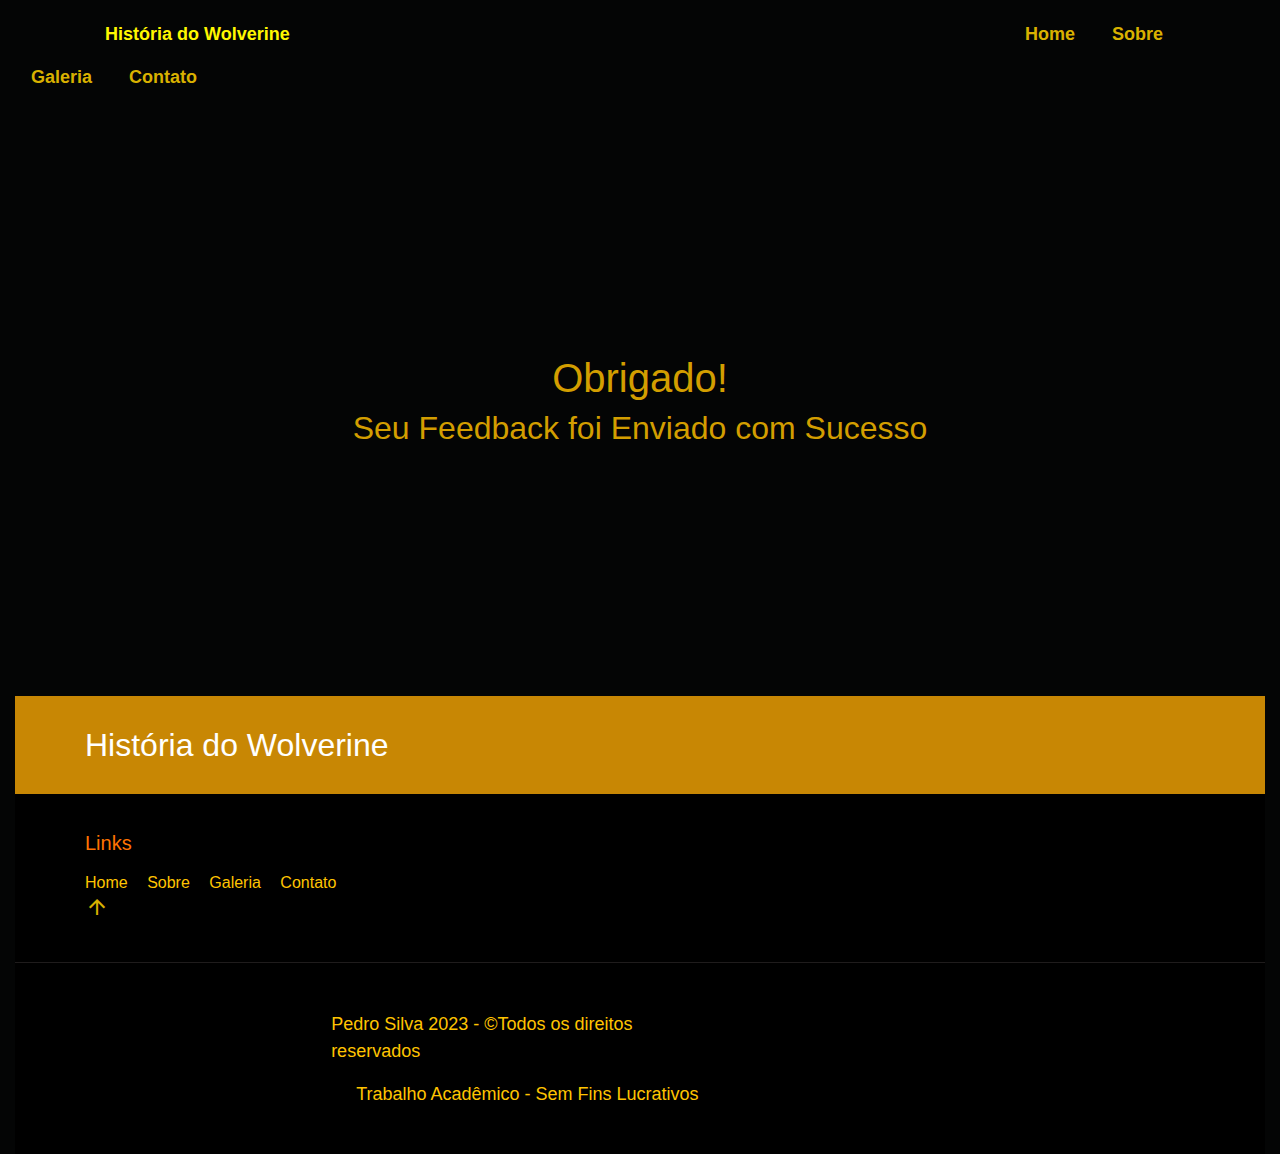
==== confirmacao.html @ 2378fbb0 "Primeiro Upload - Wolverine" ====
<!DOCTYPE html>
<html lang = "pt-br">
	<head>
		<title>Contato - Feedback Enviado com Sucesso!</title>
		<meta charset = "UTF-8">
		<meta name = "viewport" content = "width=device-width, inicial-scale=1"/> 

        <!-- Bootstrap CSS -->
         <link rel="stylesheet" href="https://cdn.jsdelivr.net/npm/bootstrap@4.1.3/dist/css/bootstrap.min.css" integrity="sha384-MCw98/SFnGE8fJT3GXwEOngsV7Zt27NXFoaoApmYm81iuXoPkFOJwJ8ERdknLPMO" crossorigin="anonymous">

		<link rel = "icon" type = "image/jpg" href = "img/contato-icon.png"/>
		<link rel = "stylesheet" type = "text/css" href = "css/style.css">
		<link rel = "stylesheet" href = "https://fonts.googleapis.com/icon?family=Material+Icons">
	</head>
    <body>
        <div id="container">
            <header>
                <nav>
                    <ul class="nav">
                        <li class="nav-item">
                          <a class="nav-link">&nbsp;</a>
                        </li>
                        <li class="nav-item">
                          <a class="nav-link">&nbsp;</a>
                        </li>
                        <li class="nav-item">
                          <a class="nav-link1" href="index.html">História do Wolverine</a>
                        </li>
                        <li class="nav-item">
                          <a class="nav-link">&nbsp;</a>
                        </li>
                        <li class="nav-item">
                          <a class="nav-link">&nbsp;</a>
                        </li>
                        <li class="nav-item">
                          <a class="nav-link">&nbsp;</a>
                        </li>
                        <li class="nav-item">
                          <a class="nav-link">&nbsp;</a>
                        </li>
                        <li class="nav-item">
                          <a class="nav-link">&nbsp;</a>
                        </li>
                        <li class="nav-item">
                          <a class="nav-link">&nbsp;</a>
                        </li>
                        <li class="nav-item">
                          <a class="nav-link">&nbsp;</a>
                        </li>
                        <li class="nav-item">
                          <a class="nav-link">&nbsp;</a>
                        </li>
                        <li class="nav-item">
                          <a class="nav-link">&nbsp;</a>
                        </li>
                        <li class="nav-item">
                          <a class="nav-link">&nbsp;</a>
                        </li>
                        <li class="nav-item">
                          <a class="nav-link">&nbsp;</a>
                        </li>
                        <li class="nav-item">
                          <a class="nav-link">&nbsp;</a>
                        </li>
                        <li class="nav-item">
                          <a class="nav-link">&nbsp;</a>
                        </li>
                        <li class="nav-item">
                          <a class="nav-link">&nbsp;</a>
                        </li>
                        <li class="nav-item">
                          <a class="nav-link">&nbsp;</a>
                        </li>
                        <li class="nav-item">
                          <a class="nav-link">&nbsp;</a>
                        </li>
                        <li class="nav-item">
                          <a class="nav-link">&nbsp;</a>
                        </li>
                        <li class="nav-item">
                          <a class="nav-link">&nbsp;</a>
                        </li>
                        <li class="nav-item">
                          <a class="nav-link">&nbsp;</a>
                        </li>
                        <li class="nav-item">
                          <a class="nav-link" href="index.html">Home&nbsp;</a>
                        </li>
                        <li class="nav-item">
                          <a class="nav-link" href="sobre.html">Sobre&nbsp;</a>
                        </li>
                        <li class="nav-item">
                          <a class="nav-link" href="galeria.html">Galeria&nbsp;</a>
                        </li>
                        <li class="nav-item">
                          <a class="nav-link active" href="contato.html">Contato&nbsp;</a>
                        </li>
                    </ul>
                </nav>
            </header>
            <main>
              <font color="#d39e00">
                <center>
                  <br><br><br><br><br><br><br><br><br><br>
                  <h1>Obrigado!</h1>
                  <br>
                  <h2>Seu Feedback foi Enviado com Sucesso</h2>
                  <br><br><br><br><br><br><br><br><br><br>
                </center>
              </font>
            </main>

            <footer class="site-footer">
                <div class="site-footer-top">
                    <div class="container_f">
                        <div class="row">
        
                            <div class="col-lg-6 col-12">
                                <h2 class="text-white mb-lg-0">História do Wolverine</h2>
                            </div>
        
                        </div>
                    </div>
                </div>
        
                <div class="container_f">
                  <div class="row">
      
                      <div class="col-lg-6 col-12 mb-4 pb-2">
                          <h5 class="site-footer-title mb-3">Links</h5>
      
                          <ul class="site-footer-links">
                            <li class="site-footer-link-item">
                              <a href="index.html" class="site-footer-link">Home</a>
                            </li>
      
                            <li class="site-footer-link-item">
                              <a href="sobre.html" class="site-footer-link">Sobre</a>
                            </li>
      
                            <li class="site-footer-link-item">
                              <a href="galeria.html" class="site-footer-link">Galeria</a>
                            </li>
      
                            <li class="site-footer-link-item">
                              <a href="contato.html" class="site-footer-link">Contato</a>
                            </li>

                            <li class="site-footer-link-item"></li>

                            <li class="site-footer-link-item"></li>

                            <li class="site-footer-link-item"></li>

                            <li class="site-footer-link-item"></li>

                            <li class="site-footer-link-item"></li>

                            <li class="site-footer-link-item"></li>

                            <li class="site-footer-link-item"></li>

                            <li class="site-footer-link-item"></li>

                            <li class="site-footer-link-item"></li>

                            <li class="site-footer-link-item"></li>

                            <li class="site-footer-link-item"></li>

                            <li class="site-footer-link-item"></li>

                            <li class="site-footer-link-item">
                              <i class = "material-icons left"><a href = "#">arrow_upward</a></i>
                            </li>
                            
                          </ul>
                      </div>
                  </div>
              </div>
        
                <div class="site-footer-bottom">
                    <div class="container_f">
                        <div class="row">
                        
                            <div class="col-lg-7 col-12 mt-5">
                                <p class="copyright-text">Pedro Silva 2023 - &copyTodos os direitos reservados</p>
                                <p class="copyright-text">&nbsp;&nbsp;&nbsp;&nbsp;&nbsp;Trabalho Acadêmico - Sem Fins Lucrativos</p>
                            </div>

                        </div>
                    </div>
                </div>
            </footer>
        
            <!--
        
        T e m p l a t e M o

        -->
        
            <!-- JAVASCRIPT FILES/LIBRARIES -->
            <script src="https://code.jquery.com/jquery-3.4.1.min.js"></script>
            <script src="https://cdn.jsdelivr.net/npm/bootstrap@5.0.0/dist/js/bootstrap.bundle.min.js"></script>
            <script src="lib/wow/wow.min.js"></script>
            <script src="lib/easing/easing.min.js"></script>
            <script src="lib/waypoints/waypoints.min.js"></script>
            <script src="lib/owlcarousel/owl.carousel.min.js"></script>
            <script src="lib/parallax/parallax.min.js"></script>
        
            <!-- TEMPLATE JAVASCRIPT-->
            <script src="js/jquery.min.js"></script>
            <script src="js/bootstrap.min.js"></script>
            <script src="js/jquery.sticky.js"></script>
            <script src="js/click-scroll.js"></script>
            <script src="js/custom.js"></script>
            <script src="js/main.js"></script>

            <!-- Optional JavaScript -->
            <!-- jQuery first, then Popper.js, then Bootstrap JS -->
            <script src="https://code.jquery.com/jquery-3.3.1.slim.min.js" integrity="sha384-q8i/X+965DzO0rT7abK41JStQIAqVgRVzpbzo5smXKp4YfRvH+8abtTE1Pi6jizo" crossorigin="anonymous"></script>
            <script src="https://cdn.jsdelivr.net/npm/popper.js@1.14.3/dist/umd/popper.min.js" integrity="sha384-ZMP7rVo3mIykV+2+9J3UJ46jBk0WLaUAdn689aCwoqbBJiSnjAK/l8WvCWPIPm49" crossorigin="anonymous"></script>
            <script src="https://cdn.jsdelivr.net/npm/bootstrap@4.1.3/dist/js/bootstrap.min.js" integrity="sha384-ChfqqxuZUCnJSK3+MXmPNIyE6ZbWh2IMqE241rYiqJxyMiZ6OW/JmZQ5stwEULTy" crossorigin="anonymous"></script>
        </div>   
    </body>
</html>
---- css/style.css ----
*{
    margin: 0px;
    padding: 0px;
}

/*!
 * Bootstrap v4.1.3 (https://getbootstrap.com/)
 * Copyright 2011-2018 The Bootstrap Authors
 * Copyright 2011-2018 Twitter, Inc.
 * Licensed under MIT (https://github.com/twbs/bootstrap/blob/master/LICENSE)
 */
 :root {
    --blue: #007bff;
    --indigo: #6610f2;
    --purple: #6f42c1;
    --pink: #e83e8c;
    --red: #dc3545;
    --orange: #fd7e14;
    --yellow: #ffc107;
    --green: #28a745;
    --teal: #20c997;
    --cyan: #17a2b8;
    --white: #fff;
    --gray: #6c757d;
    --gray-dark: #343a40;
    --primary: #007bff;
    --secondary: #6c757d;
    --success: #28a745;
    --info: #17a2b8;
    --warning: #ffc107;
    --danger: #dc3545;
    --light: #f8f9fa;
    --dark: #343a40;
    --breakpoint-xs: 0;
    --breakpoint-sm: 576px;
    --breakpoint-md: 768px;
    --breakpoint-lg: 992px;
    --breakpoint-xl: 1200px;
    --font-family-sans-serif: -apple-system, BlinkMacSystemFont, "Segoe UI", Roboto, "Helvetica Neue", Arial, sans-serif, "Apple Color Emoji", "Segoe UI Emoji", "Segoe UI Symbol", "Noto Color Emoji";
    --font-family-monospace: SFMono-Regular, Menlo, Monaco, Consolas, "Liberation Mono", "Courier New", monospace;
  }
  
  *,
  *::before,
  *::after {
    box-sizing: border-box;
  }
  
  html {
    font-family: sans-serif;
    line-height: 1.15;
    -webkit-text-size-adjust: 100%;
    -ms-text-size-adjust: 100%;
    -ms-overflow-style: scrollbar;
    -webkit-tap-highlight-color: rgba(0, 0, 0, 0);
  }
  
  @-ms-viewport {
    width: device-width;
  }
  
  article, aside, figcaption, figure, footer, header, hgroup, main, nav, section {
    display: block;
  }
  
  body {
    margin: 0;
    font-family: -apple-system, BlinkMacSystemFont, "Segoe UI", Roboto, "Helvetica Neue", Arial, sans-serif, "Apple Color Emoji", "Segoe UI Emoji", "Segoe UI Symbol", "Noto Color Emoji";
    font-size: 1rem;
    font-weight: 400;
    line-height: 1.5;
    color: #212529;
    text-align: left;
    background-color: #fff;
  }
  
  [tabindex="-1"]:focus {
    outline: 0 !important;
  }
  
  main h2 {
    margin-top: -2%;
  }

  li a {
    color: #d9b100;
  }

  li a:hover {
    color: #ab8000d5;
    transition: 0.3s;
    transform: scale(1.1);
    text-decoration: none;
  }

  hr {
    box-sizing: content-box;
    height: 0;
    overflow: visible;
  }
  
  h1, h2, h3, h4, h5, h6 {
    margin-top: 0;
    margin-bottom: 0.5rem;
  }
  
  p {
    margin-top: 0;
    margin-bottom: 1rem;
  }
  
  abbr[title],
  abbr[data-original-title] {
    text-decoration: underline;
    -webkit-text-decoration: underline dotted;
    text-decoration: underline dotted;
    cursor: help;
    border-bottom: 0;
  }
  
  address {
    margin-bottom: 1rem;
    font-style: normal;
    line-height: inherit;
  }
  
  ol,
  ul,
  dl {
    margin-top: 0;
    margin-bottom: 1rem;
  }
  
  ol ol,
  ul ul,
  ol ul,
  ul ol {
    margin-bottom: 0;
  }
  
  dt {
    font-weight: 700;
  }
  
  dd {
    margin-bottom: .5rem;
    margin-left: 0;
  }
  
  blockquote {
    margin: 0 0 1rem;
  }
  
  dfn {
    font-style: italic;
  }
  
  b,
  strong {
    font-weight: bolder;
  }
  
  small {
    font-size: 80%;
  }
  
  sub,
  sup {
    position: relative;
    font-size: 75%;
    line-height: 0;
    vertical-align: baseline;
  }
  
  sub {
    bottom: -.25em;
  }
  
  sup {
    top: -.5em;
  }
  
  a {
    color: #007bff;
    text-decoration: none;
    background-color: transparent;
    -webkit-text-decoration-skip: objects;
  }
  
  a:hover {
    color: #0056b3;
    text-decoration: underline;
  }
  
  a:not([href]):not([tabindex]) {
    color: inherit;
    text-decoration: none;
  }
  
  a:not([href]):not([tabindex]):hover, a:not([href]):not([tabindex]):focus {
    color: inherit;
    text-decoration: none;
  }
  
  a:not([href]):not([tabindex]):focus {
    outline: 0;
  }
  
  pre,
  code,
  kbd,
  samp {
    font-family: SFMono-Regular, Menlo, Monaco, Consolas, "Liberation Mono", "Courier New", monospace;
    font-size: 1em;
  }
  
  pre {
    margin-top: 0;
    margin-bottom: 1rem;
    overflow: auto;
    -ms-overflow-style: scrollbar;
  }
  
  figure {
    margin: 0 0 1rem;
  }
  
  img {
    vertical-align: middle;
    border-style: none;
  }
  
  svg {
    overflow: hidden;
    vertical-align: middle;
  }
  
  table {
    border-collapse: collapse;
  }
  
  caption {
    padding-top: 0.75rem;
    padding-bottom: 0.75rem;
    color: #6c757d;
    text-align: left;
    caption-side: bottom;
  }
  
  th {
    text-align: inherit;
  }
  
  label {
    display: inline-block;
    margin-bottom: 0.5rem;
  }
  
  button {
    border-radius: 0;
  }
  
  button:focus {
    outline: 1px dotted;
    outline: 5px auto -webkit-focus-ring-color;
  }
  
  input,
  button,
  select,
  optgroup,
  textarea {
    margin: 0;
    font-family: inherit;
    font-size: inherit;
    line-height: inherit;
  }
  
  button,
  input {
    overflow: visible;
  }
  
  button,
  select {
    text-transform: none;
  }
  
  button,
  html [type="button"],
  [type="reset"],
  [type="submit"] {
    -webkit-appearance: button;
  }
  
  button::-moz-focus-inner,
  [type="button"]::-moz-focus-inner,
  [type="reset"]::-moz-focus-inner,
  [type="submit"]::-moz-focus-inner {
    padding: 0;
    border-style: none;
  }
  
  input[type="radio"],
  input[type="checkbox"] {
    box-sizing: border-box;
    padding: 0;
  }
  
  input[type="date"],
  input[type="time"],
  input[type="datetime-local"],
  input[type="month"] {
    -webkit-appearance: listbox;
  }
  
  textarea {
    overflow: auto;
    resize: vertical;
  }
  
  fieldset {
    min-width: 0;
    padding: 0;
    margin: 0;
    border: 0;
  }
  
  legend {
    display: block;
    width: 100%;
    max-width: 100%;
    padding: 0;
    margin-bottom: .5rem;
    font-size: 1.5rem;
    line-height: inherit;
    color: inherit;
    white-space: normal;
  }
  
  progress {
    vertical-align: baseline;
  }
  
  [type="number"]::-webkit-inner-spin-button,
  [type="number"]::-webkit-outer-spin-button {
    height: auto;
  }
  
  [type="search"] {
    outline-offset: -2px;
    -webkit-appearance: none;
  }
  
  [type="search"]::-webkit-search-cancel-button,
  [type="search"]::-webkit-search-decoration {
    -webkit-appearance: none;
  }
  
  ::-webkit-file-upload-button {
    font: inherit;
    -webkit-appearance: button;
  }
  
  output {
    display: inline-block;
  }
  
  summary {
    display: list-item;
    cursor: pointer;
  }
  
  template {
    display: none;
  }
  
  [hidden] {
    display: none !important;
  }
  
  h1, h2, h3, h4, h5, h6,
  .h1, .h2, .h3, .h4, .h5, .h6 {
    margin-bottom: 0.5rem;
    font-family: inherit;
    font-weight: 500;
    line-height: 1.2;
    color: inherit;
  }
  
  h1, .h1 {
    font-size: 2.5rem;
  }
  
  h2, .h2 {
    font-size: 2rem;
  }
  
  h3, .h3 {
    font-size: 1.75rem;
  }
  
  h4, .h4 {
    font-size: 1.5rem;
  }
  
  h5, .h5 {
    font-size: 1.25rem;
  }
  
  h6, .h6 {
    font-size: 1rem;
  }
  
  .lead {
    font-size: 1.25rem;
    font-weight: 300;
  }
  
  .display-1 {
    font-size: 6rem;
    font-weight: 300;
    line-height: 1.2;
  }
  
  .display-2 {
    font-size: 5.5rem;
    font-weight: 300;
    line-height: 1.2;
  }
  
  .display-3 {
    font-size: 4.5rem;
    font-weight: 300;
    line-height: 1.2;
  }
  
  .display-4 {
    font-size: 3.5rem;
    font-weight: 300;
    line-height: 1.2;
  }
  
  hr {
    margin-top: 1rem;
    margin-bottom: 1rem;
    border: 0;
    border-top: 1px solid rgba(0, 0, 0, 0.1);
  }
  
  small,
  .small {
    font-size: 80%;
    font-weight: 400;
  }
  
  mark,
  .mark {
    padding: 0.2em;
    background-color: #fcf8e3;
  }
  
  .list-unstyled {
    padding-left: 0;
    list-style: none;
  }
  
  .list-inline {
    padding-left: 0;
    list-style: none;
  }
  
  .list-inline-item {
    display: inline-block;
  }
  
  .list-inline-item:not(:last-child) {
    margin-right: 0.5rem;
  }
  
  .initialism {
    font-size: 90%;
    text-transform: uppercase;
  }
  
  .blockquote {
    margin-bottom: 1rem;
    font-size: 1.25rem;
  }
  
  .blockquote-footer {
    display: block;
    font-size: 80%;
    color: #6c757d;
  }
  
  .blockquote-footer::before {
    content: "\2014 \00A0";
  }
  
  .img-fluid {
    max-width: 100%;
    height: auto;
  }
  
  .img-thumbnail {
    padding: 0.25rem;
    background-color: #fff;
    border: 1px solid #dee2e6;
    border-radius: 0.25rem;
    max-width: 100%;
    height: auto;
  }
  
  .figure {
    display: inline-block;
  }
  
  .figure-img {
    margin-bottom: 0.5rem;
    line-height: 1;
  }
  
  .figure-caption {
    font-size: 90%;
    color: #6c757d;
  }
  
  code {
    font-size: 87.5%;
    color: #e83e8c;
    word-break: break-word;
  }
  
  a > code {
    color: inherit;
  }
  
  kbd {
    padding: 0.2rem 0.4rem;
    font-size: 87.5%;
    color: #fff;
    background-color: #212529;
    border-radius: 0.2rem;
  }
  
  kbd kbd {
    padding: 0;
    font-size: 100%;
    font-weight: 700;
  }
  
  pre {
    display: block;
    font-size: 87.5%;
    color: #212529;
  }
  
  pre code {
    font-size: inherit;
    color: inherit;
    word-break: normal;
  }
  
  .pre-scrollable {
    max-height: 340px;
    overflow-y: scroll;
  }
  
  .container {
    width: 100%;
    background-color: #040505;
    padding-right: 15px;
    padding-left: 15px;
    margin-right: auto;
    margin-left: auto;
  }

  #container {
    width: 100%;
    background-color: #040505;
    padding-right: 15px;
    padding-left: 15px;
    margin-right: auto;
    margin-left: auto;
  }
  
  @media (min-width: 576px) {
    .container {
      max-width: 540px;
    }
  }
  
  @media (min-width: 768px) {
    .container {
      max-width: 720px;
    }
  }
  
  @media (min-width: 992px) {
    .container {
      max-width: 960px;
    }
  }
  
  @media (min-width: 1200px) {
    .container {
      max-width: 1140px;
    }
  }
  
  .container-fluid {
    width: 100%;
    padding-right: 15px;
    padding-left: 15px;
    margin-right: auto;
    margin-left: auto;
  }
  
  .row {
    display: -ms-flexbox;
    display: flex;
    -ms-flex-wrap: wrap;
    flex-wrap: wrap;
    margin-right: -15px;
    margin-left: -15px;
  }
  
  .no-gutters {
    margin-right: 0;
    margin-left: 0;
  }
  
  .no-gutters > .col,
  .no-gutters > [class*="col-"] {
    padding-right: 0;
    padding-left: 0;
  }
  
  .col-1, .col-2, .col-3, .col-4, .col-5, .col-6, .col-7, .col-8, .col-9, .col-10, .col-11, .col-12, .col,
  .col-auto, .col-sm-1, .col-sm-2, .col-sm-3, .col-sm-4, .col-sm-5, .col-sm-6, .col-sm-7, .col-sm-8, .col-sm-9, .col-sm-10, .col-sm-11, .col-sm-12, .col-sm,
  .col-sm-auto, .col-md-1, .col-md-2, .col-md-3, .col-md-4, .col-md-5, .col-md-6, .col-md-7, .col-md-8, .col-md-9, .col-md-10, .col-md-11, .col-md-12, .col-md,
  .col-md-auto, .col-lg-1, .col-lg-2, .col-lg-3, .col-lg-4, .col-lg-5, .col-lg-6, .col-lg-7, .col-lg-8, .col-lg-9, .col-lg-10, .col-lg-11, .col-lg-12, .col-lg,
  .col-lg-auto, .col-xl-1, .col-xl-2, .col-xl-3, .col-xl-4, .col-xl-5, .col-xl-6, .col-xl-7, .col-xl-8, .col-xl-9, .col-xl-10, .col-xl-11, .col-xl-12, .col-xl,
  .col-xl-auto {
    position: relative;
    width: 100%;
    min-height: 1px;
    padding-right: 15px;
    padding-left: 15px;
  }
  
  .col {
    -ms-flex-preferred-size: 0;
    flex-basis: 0;
    -ms-flex-positive: 1;
    flex-grow: 1;
    max-width: 100%;
  }
  
  .col-auto {
    -ms-flex: 0 0 auto;
    flex: 0 0 auto;
    width: auto;
    max-width: none;
  }
  
  .col-1 {
    -ms-flex: 0 0 8.333333%;
    flex: 0 0 8.333333%;
    max-width: 8.333333%;
  }
  
  .col-2 {
    -ms-flex: 0 0 16.666667%;
    flex: 0 0 16.666667%;
    max-width: 16.666667%;
  }
  
  .col-3 {
    -ms-flex: 0 0 25%;
    flex: 0 0 25%;
    max-width: 25%;
  }
  
  .col-4 {
    -ms-flex: 0 0 33.333333%;
    flex: 0 0 33.333333%;
    max-width: 33.333333%;
  }
  
  .col-5 {
    -ms-flex: 0 0 41.666667%;
    flex: 0 0 41.666667%;
    max-width: 41.666667%;
  }
  
  .col-6 {
    -ms-flex: 0 0 50%;
    flex: 0 0 50%;
    max-width: 50%;
  }
  
  .col-7 {
    -ms-flex: 0 0 58.333333%;
    flex: 0 0 58.333333%;
    max-width: 58.333333%;
  }
  
  .col-8 {
    -ms-flex: 0 0 66.666667%;
    flex: 0 0 66.666667%;
    max-width: 66.666667%;
  }
  
  .col-9 {
    -ms-flex: 0 0 75%;
    flex: 0 0 75%;
    max-width: 75%;
  }
  
  .col-10 {
    -ms-flex: 0 0 83.333333%;
    flex: 0 0 83.333333%;
    max-width: 83.333333%;
  }
  
  .col-11 {
    -ms-flex: 0 0 91.666667%;
    flex: 0 0 91.666667%;
    max-width: 91.666667%;
  }
  
  .col-12 {
    -ms-flex: 0 0 100%;
    flex: 0 0 100%;
    max-width: 100%;
  }
  
  .order-first {
    -ms-flex-order: -1;
    order: -1;
  }
  
  .order-last {
    -ms-flex-order: 13;
    order: 13;
  }
  
  .order-0 {
    -ms-flex-order: 0;
    order: 0;
  }
  
  .order-1 {
    -ms-flex-order: 1;
    order: 1;
  }
  
  .order-2 {
    -ms-flex-order: 2;
    order: 2;
  }
  
  .order-3 {
    -ms-flex-order: 3;
    order: 3;
  }
  
  .order-4 {
    -ms-flex-order: 4;
    order: 4;
  }
  
  .order-5 {
    -ms-flex-order: 5;
    order: 5;
  }
  
  .order-6 {
    -ms-flex-order: 6;
    order: 6;
  }
  
  .order-7 {
    -ms-flex-order: 7;
    order: 7;
  }
  
  .order-8 {
    -ms-flex-order: 8;
    order: 8;
  }
  
  .order-9 {
    -ms-flex-order: 9;
    order: 9;
  }
  
  .order-10 {
    -ms-flex-order: 10;
    order: 10;
  }
  
  .order-11 {
    -ms-flex-order: 11;
    order: 11;
  }
  
  .order-12 {
    -ms-flex-order: 12;
    order: 12;
  }
  
  .offset-1 {
    margin-left: 8.333333%;
  }
  
  .offset-2 {
    margin-left: 16.666667%;
  }
  
  .offset-3 {
    margin-left: 25%;
  }
  
  .offset-4 {
    margin-left: 33.333333%;
  }
  
  .offset-5 {
    margin-left: 41.666667%;
  }
  
  .offset-6 {
    margin-left: 50%;
  }
  
  .offset-7 {
    margin-left: 58.333333%;
  }
  
  .offset-8 {
    margin-left: 66.666667%;
  }
  
  .offset-9 {
    margin-left: 75%;
  }
  
  .offset-10 {
    margin-left: 83.333333%;
  }
  
  .offset-11 {
    margin-left: 91.666667%;
  }
  
  @media (min-width: 576px) {
    .col-sm {
      -ms-flex-preferred-size: 0;
      flex-basis: 0;
      -ms-flex-positive: 1;
      flex-grow: 1;
      max-width: 100%;
    }
    .col-sm-auto {
      -ms-flex: 0 0 auto;
      flex: 0 0 auto;
      width: auto;
      max-width: none;
    }
    .col-sm-1 {
      -ms-flex: 0 0 8.333333%;
      flex: 0 0 8.333333%;
      max-width: 8.333333%;
    }
    .col-sm-2 {
      -ms-flex: 0 0 16.666667%;
      flex: 0 0 16.666667%;
      max-width: 16.666667%;
    }
    .col-sm-3 {
      -ms-flex: 0 0 25%;
      flex: 0 0 25%;
      max-width: 25%;
    }
    .col-sm-4 {
      -ms-flex: 0 0 33.333333%;
      flex: 0 0 33.333333%;
      max-width: 33.333333%;
    }
    .col-sm-5 {
      -ms-flex: 0 0 41.666667%;
      flex: 0 0 41.666667%;
      max-width: 41.666667%;
    }
    .col-sm-6 {
      -ms-flex: 0 0 50%;
      flex: 0 0 50%;
      max-width: 50%;
    }
    .col-sm-7 {
      -ms-flex: 0 0 58.333333%;
      flex: 0 0 58.333333%;
      max-width: 58.333333%;
    }
    .col-sm-8 {
      -ms-flex: 0 0 66.666667%;
      flex: 0 0 66.666667%;
      max-width: 66.666667%;
    }
    .col-sm-9 {
      -ms-flex: 0 0 75%;
      flex: 0 0 75%;
      max-width: 75%;
    }
    .col-sm-10 {
      -ms-flex: 0 0 83.333333%;
      flex: 0 0 83.333333%;
      max-width: 83.333333%;
    }
    .col-sm-11 {
      -ms-flex: 0 0 91.666667%;
      flex: 0 0 91.666667%;
      max-width: 91.666667%;
    }
    .col-sm-12 {
      -ms-flex: 0 0 100%;
      flex: 0 0 100%;
      max-width: 100%;
    }
    .order-sm-first {
      -ms-flex-order: -1;
      order: -1;
    }
    .order-sm-last {
      -ms-flex-order: 13;
      order: 13;
    }
    .order-sm-0 {
      -ms-flex-order: 0;
      order: 0;
    }
    .order-sm-1 {
      -ms-flex-order: 1;
      order: 1;
    }
    .order-sm-2 {
      -ms-flex-order: 2;
      order: 2;
    }
    .order-sm-3 {
      -ms-flex-order: 3;
      order: 3;
    }
    .order-sm-4 {
      -ms-flex-order: 4;
      order: 4;
    }
    .order-sm-5 {
      -ms-flex-order: 5;
      order: 5;
    }
    .order-sm-6 {
      -ms-flex-order: 6;
      order: 6;
    }
    .order-sm-7 {
      -ms-flex-order: 7;
      order: 7;
    }
    .order-sm-8 {
      -ms-flex-order: 8;
      order: 8;
    }
    .order-sm-9 {
      -ms-flex-order: 9;
      order: 9;
    }
    .order-sm-10 {
      -ms-flex-order: 10;
      order: 10;
    }
    .order-sm-11 {
      -ms-flex-order: 11;
      order: 11;
    }
    .order-sm-12 {
      -ms-flex-order: 12;
      order: 12;
    }
    .offset-sm-0 {
      margin-left: 0;
    }
    .offset-sm-1 {
      margin-left: 8.333333%;
    }
    .offset-sm-2 {
      margin-left: 16.666667%;
    }
    .offset-sm-3 {
      margin-left: 25%;
    }
    .offset-sm-4 {
      margin-left: 33.333333%;
    }
    .offset-sm-5 {
      margin-left: 41.666667%;
    }
    .offset-sm-6 {
      margin-left: 50%;
    }
    .offset-sm-7 {
      margin-left: 58.333333%;
    }
    .offset-sm-8 {
      margin-left: 66.666667%;
    }
    .offset-sm-9 {
      margin-left: 75%;
    }
    .offset-sm-10 {
      margin-left: 83.333333%;
    }
    .offset-sm-11 {
      margin-left: 91.666667%;
    }
  }
  
  @media (min-width: 768px) {
    .col-md {
      -ms-flex-preferred-size: 0;
      flex-basis: 0;
      -ms-flex-positive: 1;
      flex-grow: 1;
      max-width: 100%;
    }
    .col-md-auto {
      -ms-flex: 0 0 auto;
      flex: 0 0 auto;
      width: auto;
      max-width: none;
    }
    .col-md-1 {
      -ms-flex: 0 0 8.333333%;
      flex: 0 0 8.333333%;
      max-width: 8.333333%;
    }
    .col-md-2 {
      -ms-flex: 0 0 16.666667%;
      flex: 0 0 16.666667%;
      max-width: 16.666667%;
    }
    .col-md-3 {
      -ms-flex: 0 0 25%;
      flex: 0 0 25%;
      max-width: 25%;
    }
    .col-md-4 {
      -ms-flex: 0 0 33.333333%;
      flex: 0 0 33.333333%;
      max-width: 33.333333%;
    }
    .col-md-5 {
      -ms-flex: 0 0 41.666667%;
      flex: 0 0 41.666667%;
      max-width: 41.666667%;
    }
    .col-md-6 {
      -ms-flex: 0 0 50%;
      flex: 0 0 50%;
      max-width: 50%;
    }
    .col-md-7 {
      -ms-flex: 0 0 58.333333%;
      flex: 0 0 58.333333%;
      max-width: 58.333333%;
    }
    .col-md-8 {
      -ms-flex: 0 0 66.666667%;
      flex: 0 0 66.666667%;
      max-width: 66.666667%;
    }
    .col-md-9 {
      -ms-flex: 0 0 75%;
      flex: 0 0 75%;
      max-width: 75%;
    }
    .col-md-10 {
      -ms-flex: 0 0 83.333333%;
      flex: 0 0 83.333333%;
      max-width: 83.333333%;
    }
    .col-md-11 {
      -ms-flex: 0 0 91.666667%;
      flex: 0 0 91.666667%;
      max-width: 91.666667%;
    }
    .col-md-12 {
      -ms-flex: 0 0 100%;
      flex: 0 0 100%;
      max-width: 100%;
    }
    .order-md-first {
      -ms-flex-order: -1;
      order: -1;
    }
    .order-md-last {
      -ms-flex-order: 13;
      order: 13;
    }
    .order-md-0 {
      -ms-flex-order: 0;
      order: 0;
    }
    .order-md-1 {
      -ms-flex-order: 1;
      order: 1;
    }
    .order-md-2 {
      -ms-flex-order: 2;
      order: 2;
    }
    .order-md-3 {
      -ms-flex-order: 3;
      order: 3;
    }
    .order-md-4 {
      -ms-flex-order: 4;
      order: 4;
    }
    .order-md-5 {
      -ms-flex-order: 5;
      order: 5;
    }
    .order-md-6 {
      -ms-flex-order: 6;
      order: 6;
    }
    .order-md-7 {
      -ms-flex-order: 7;
      order: 7;
    }
    .order-md-8 {
      -ms-flex-order: 8;
      order: 8;
    }
    .order-md-9 {
      -ms-flex-order: 9;
      order: 9;
    }
    .order-md-10 {
      -ms-flex-order: 10;
      order: 10;
    }
    .order-md-11 {
      -ms-flex-order: 11;
      order: 11;
    }
    .order-md-12 {
      -ms-flex-order: 12;
      order: 12;
    }
    .offset-md-0 {
      margin-left: 0;
    }
    .offset-md-1 {
      margin-left: 8.333333%;
    }
    .offset-md-2 {
      margin-left: 16.666667%;
    }
    .offset-md-3 {
      margin-left: 25%;
    }
    .offset-md-4 {
      margin-left: 33.333333%;
    }
    .offset-md-5 {
      margin-left: 41.666667%;
    }
    .offset-md-6 {
      margin-left: 50%;
    }
    .offset-md-7 {
      margin-left: 58.333333%;
    }
    .offset-md-8 {
      margin-left: 66.666667%;
    }
    .offset-md-9 {
      margin-left: 75%;
    }
    .offset-md-10 {
      margin-left: 83.333333%;
    }
    .offset-md-11 {
      margin-left: 91.666667%;
    }
  }
  
  @media (min-width: 992px) {
    .col-lg {
      -ms-flex-preferred-size: 0;
      flex-basis: 0;
      -ms-flex-positive: 1;
      flex-grow: 1;
      max-width: 100%;
    }
    .col-lg-auto {
      -ms-flex: 0 0 auto;
      flex: 0 0 auto;
      width: auto;
      max-width: none;
    }
    .col-lg-1 {
      -ms-flex: 0 0 8.333333%;
      flex: 0 0 8.333333%;
      max-width: 8.333333%;
    }
    .col-lg-2 {
      -ms-flex: 0 0 16.666667%;
      flex: 0 0 16.666667%;
      max-width: 16.666667%;
    }
    .col-lg-3 {
      -ms-flex: 0 0 25%;
      flex: 0 0 25%;
      max-width: 25%;
    }
    .col-lg-4 {
      -ms-flex: 0 0 33.333333%;
      flex: 0 0 33.333333%;
      max-width: 33.333333%;
    }
    .col-lg-5 {
      -ms-flex: 0 0 41.666667%;
      flex: 0 0 41.666667%;
      max-width: 41.666667%;
    }
    .col-lg-6 {
      -ms-flex: 0 0 50%;
      flex: 0 0 50%;
      max-width: 50%;
    }
    .col-lg-7 {
      -ms-flex: 0 0 58.333333%;
      flex: 0 0 58.333333%;
      max-width: 58.333333%;
    }
    .col-lg-8 {
      -ms-flex: 0 0 66.666667%;
      flex: 0 0 66.666667%;
      max-width: 66.666667%;
    }
    .col-lg-9 {
      -ms-flex: 0 0 75%;
      flex: 0 0 75%;
      max-width: 75%;
    }
    .col-lg-10 {
      -ms-flex: 0 0 83.333333%;
      flex: 0 0 83.333333%;
      max-width: 83.333333%;
    }
    .col-lg-11 {
      -ms-flex: 0 0 91.666667%;
      flex: 0 0 91.666667%;
      max-width: 91.666667%;
    }
    .col-lg-12 {
      -ms-flex: 0 0 100%;
      flex: 0 0 100%;
      max-width: 100%;
    }
    .order-lg-first {
      -ms-flex-order: -1;
      order: -1;
    }
    .order-lg-last {
      -ms-flex-order: 13;
      order: 13;
    }
    .order-lg-0 {
      -ms-flex-order: 0;
      order: 0;
    }
    .order-lg-1 {
      -ms-flex-order: 1;
      order: 1;
    }
    .order-lg-2 {
      -ms-flex-order: 2;
      order: 2;
    }
    .order-lg-3 {
      -ms-flex-order: 3;
      order: 3;
    }
    .order-lg-4 {
      -ms-flex-order: 4;
      order: 4;
    }
    .order-lg-5 {
      -ms-flex-order: 5;
      order: 5;
    }
    .order-lg-6 {
      -ms-flex-order: 6;
      order: 6;
    }
    .order-lg-7 {
      -ms-flex-order: 7;
      order: 7;
    }
    .order-lg-8 {
      -ms-flex-order: 8;
      order: 8;
    }
    .order-lg-9 {
      -ms-flex-order: 9;
      order: 9;
    }
    .order-lg-10 {
      -ms-flex-order: 10;
      order: 10;
    }
    .order-lg-11 {
      -ms-flex-order: 11;
      order: 11;
    }
    .order-lg-12 {
      -ms-flex-order: 12;
      order: 12;
    }
    .offset-lg-0 {
      margin-left: 0;
    }
    .offset-lg-1 {
      margin-left: 8.333333%;
    }
    .offset-lg-2 {
      margin-left: 16.666667%;
    }
    .offset-lg-3 {
      margin-left: 25%;
    }
    .offset-lg-4 {
      margin-left: 33.333333%;
    }
    .offset-lg-5 {
      margin-left: 41.666667%;
    }
    .offset-lg-6 {
      margin-left: 50%;
    }
    .offset-lg-7 {
      margin-left: 58.333333%;
    }
    .offset-lg-8 {
      margin-left: 66.666667%;
    }
    .offset-lg-9 {
      margin-left: 75%;
    }
    .offset-lg-10 {
      margin-left: 83.333333%;
    }
    .offset-lg-11 {
      margin-left: 91.666667%;
    }
  }
  
  @media (min-width: 1200px) {
    .col-xl {
      -ms-flex-preferred-size: 0;
      flex-basis: 0;
      -ms-flex-positive: 1;
      flex-grow: 1;
      max-width: 100%;
    }
    .col-xl-auto {
      -ms-flex: 0 0 auto;
      flex: 0 0 auto;
      width: auto;
      max-width: none;
    }
    .col-xl-1 {
      -ms-flex: 0 0 8.333333%;
      flex: 0 0 8.333333%;
      max-width: 8.333333%;
    }
    .col-xl-2 {
      -ms-flex: 0 0 16.666667%;
      flex: 0 0 16.666667%;
      max-width: 16.666667%;
    }
    .col-xl-3 {
      -ms-flex: 0 0 25%;
      flex: 0 0 25%;
      max-width: 25%;
    }
    .col-xl-4 {
      -ms-flex: 0 0 33.333333%;
      flex: 0 0 33.333333%;
      max-width: 33.333333%;
    }
    .col-xl-5 {
      -ms-flex: 0 0 41.666667%;
      flex: 0 0 41.666667%;
      max-width: 41.666667%;
    }
    .col-xl-6 {
      -ms-flex: 0 0 50%;
      flex: 0 0 50%;
      max-width: 50%;
    }
    .col-xl-7 {
      -ms-flex: 0 0 58.333333%;
      flex: 0 0 58.333333%;
      max-width: 58.333333%;
    }
    .col-xl-8 {
      -ms-flex: 0 0 66.666667%;
      flex: 0 0 66.666667%;
      max-width: 66.666667%;
    }
    .col-xl-9 {
      -ms-flex: 0 0 75%;
      flex: 0 0 75%;
      max-width: 75%;
    }
    .col-xl-10 {
      -ms-flex: 0 0 83.333333%;
      flex: 0 0 83.333333%;
      max-width: 83.333333%;
    }
    .col-xl-11 {
      -ms-flex: 0 0 91.666667%;
      flex: 0 0 91.666667%;
      max-width: 91.666667%;
    }
    .col-xl-12 {
      -ms-flex: 0 0 100%;
      flex: 0 0 100%;
      max-width: 100%;
    }
    .order-xl-first {
      -ms-flex-order: -1;
      order: -1;
    }
    .order-xl-last {
      -ms-flex-order: 13;
      order: 13;
    }
    .order-xl-0 {
      -ms-flex-order: 0;
      order: 0;
    }
    .order-xl-1 {
      -ms-flex-order: 1;
      order: 1;
    }
    .order-xl-2 {
      -ms-flex-order: 2;
      order: 2;
    }
    .order-xl-3 {
      -ms-flex-order: 3;
      order: 3;
    }
    .order-xl-4 {
      -ms-flex-order: 4;
      order: 4;
    }
    .order-xl-5 {
      -ms-flex-order: 5;
      order: 5;
    }
    .order-xl-6 {
      -ms-flex-order: 6;
      order: 6;
    }
    .order-xl-7 {
      -ms-flex-order: 7;
      order: 7;
    }
    .order-xl-8 {
      -ms-flex-order: 8;
      order: 8;
    }
    .order-xl-9 {
      -ms-flex-order: 9;
      order: 9;
    }
    .order-xl-10 {
      -ms-flex-order: 10;
      order: 10;
    }
    .order-xl-11 {
      -ms-flex-order: 11;
      order: 11;
    }
    .order-xl-12 {
      -ms-flex-order: 12;
      order: 12;
    }
    .offset-xl-0 {
      margin-left: 0;
    }
    .offset-xl-1 {
      margin-left: 8.333333%;
    }
    .offset-xl-2 {
      margin-left: 16.666667%;
    }
    .offset-xl-3 {
      margin-left: 25%;
    }
    .offset-xl-4 {
      margin-left: 33.333333%;
    }
    .offset-xl-5 {
      margin-left: 41.666667%;
    }
    .offset-xl-6 {
      margin-left: 50%;
    }
    .offset-xl-7 {
      margin-left: 58.333333%;
    }
    .offset-xl-8 {
      margin-left: 66.666667%;
    }
    .offset-xl-9 {
      margin-left: 75%;
    }
    .offset-xl-10 {
      margin-left: 83.333333%;
    }
    .offset-xl-11 {
      margin-left: 91.666667%;
    }
  }
  
  .table {
    width: 100%;
    margin-bottom: 1rem;
    background-color: transparent;
  }
  
  .table th,
  .table td {
    padding: 0.75rem;
    vertical-align: top;
    border-top: 1px solid #dee2e6;
  }
  
  .table thead th {
    vertical-align: bottom;
    border-bottom: 2px solid #dee2e6;
  }
  
  .table tbody + tbody {
    border-top: 2px solid #dee2e6;
  }
  
  .table .table {
    background-color: #fff;
  }
  
  .table-sm th,
  .table-sm td {
    padding: 0.3rem;
  }
  
  .table-bordered {
    border: 1px solid #dee2e6;
  }
  
  .table-bordered th,
  .table-bordered td {
    border: 1px solid #dee2e6;
  }
  
  .table-bordered thead th,
  .table-bordered thead td {
    border-bottom-width: 2px;
  }
  
  .table-borderless th,
  .table-borderless td,
  .table-borderless thead th,
  .table-borderless tbody + tbody {
    border: 0;
  }
  
  .table-striped tbody tr:nth-of-type(odd) {
    background-color: rgba(0, 0, 0, 0.05);
  }
  
  .table-hover tbody tr:hover {
    background-color: rgba(0, 0, 0, 0.075);
  }
  
  .table-primary,
  .table-primary > th,
  .table-primary > td {
    background-color: #b8daff;
  }
  
  .table-hover .table-primary:hover {
    background-color: #9fcdff;
  }
  
  .table-hover .table-primary:hover > td,
  .table-hover .table-primary:hover > th {
    background-color: #9fcdff;
  }
  
  .table-secondary,
  .table-secondary > th,
  .table-secondary > td {
    background-color: #d6d8db;
  }
  
  .table-hover .table-secondary:hover {
    background-color: #c8cbcf;
  }
  
  .table-hover .table-secondary:hover > td,
  .table-hover .table-secondary:hover > th {
    background-color: #c8cbcf;
  }
  
  .table-success,
  .table-success > th,
  .table-success > td {
    background-color: #c3e6cb;
  }
  
  .table-hover .table-success:hover {
    background-color: #b1dfbb;
  }
  
  .table-hover .table-success:hover > td,
  .table-hover .table-success:hover > th {
    background-color: #b1dfbb;
  }
  
  .table-info,
  .table-info > th,
  .table-info > td {
    background-color: #bee5eb;
  }
  
  .table-hover .table-info:hover {
    background-color: #abdde5;
  }
  
  .table-hover .table-info:hover > td,
  .table-hover .table-info:hover > th {
    background-color: #abdde5;
  }
  
  .table-warning,
  .table-warning > th,
  .table-warning > td {
    background-color: #ffeeba;
  }
  
  .table-hover .table-warning:hover {
    background-color: #ffe8a1;
  }
  
  .table-hover .table-warning:hover > td,
  .table-hover .table-warning:hover > th {
    background-color: #ffe8a1;
  }
  
  .table-danger,
  .table-danger > th,
  .table-danger > td {
    background-color: #f5c6cb;
  }
  
  .table-hover .table-danger:hover {
    background-color: #f1b0b7;
  }
  
  .table-hover .table-danger:hover > td,
  .table-hover .table-danger:hover > th {
    background-color: #f1b0b7;
  }
  
  .table-light,
  .table-light > th,
  .table-light > td {
    background-color: #fdfdfe;
  }
  
  .table-hover .table-light:hover {
    background-color: #ececf6;
  }
  
  .table-hover .table-light:hover > td,
  .table-hover .table-light:hover > th {
    background-color: #ececf6;
  }
  
  .table-dark,
  .table-dark > th,
  .table-dark > td {
    background-color: #c6c8ca;
  }
  
  .table-hover .table-dark:hover {
    background-color: #b9bbbe;
  }
  
  .table-hover .table-dark:hover > td,
  .table-hover .table-dark:hover > th {
    background-color: #b9bbbe;
  }
  
  .table-active,
  .table-active > th,
  .table-active > td {
    background-color: rgba(0, 0, 0, 0.075);
  }
  
  .table-hover .table-active:hover {
    background-color: rgba(0, 0, 0, 0.075);
  }
  
  .table-hover .table-active:hover > td,
  .table-hover .table-active:hover > th {
    background-color: rgba(0, 0, 0, 0.075);
  }
  
  .table .thead-dark th {
    color: #fff;
    background-color: #212529;
    border-color: #32383e;
  }
  
  .table .thead-light th {
    color: #495057;
    background-color: #e9ecef;
    border-color: #dee2e6;
  }
  
  .table-dark {
    color: #fff;
    background-color: #212529;
  }
  
  .table-dark th,
  .table-dark td,
  .table-dark thead th {
    border-color: #32383e;
  }
  
  .table-dark.table-bordered {
    border: 0;
  }
  
  .table-dark.table-striped tbody tr:nth-of-type(odd) {
    background-color: rgba(255, 255, 255, 0.05);
  }
  
  .table-dark.table-hover tbody tr:hover {
    background-color: rgba(255, 255, 255, 0.075);
  }
  
  @media (max-width: 575.98px) {
    .table-responsive-sm {
      display: block;
      width: 100%;
      overflow-x: auto;
      -webkit-overflow-scrolling: touch;
      -ms-overflow-style: -ms-autohiding-scrollbar;
    }
    .table-responsive-sm > .table-bordered {
      border: 0;
    }
  }
  
  @media (max-width: 767.98px) {
    .table-responsive-md {
      display: block;
      width: 100%;
      overflow-x: auto;
      -webkit-overflow-scrolling: touch;
      -ms-overflow-style: -ms-autohiding-scrollbar;
    }
    .table-responsive-md > .table-bordered {
      border: 0;
    }
  }
  
  @media (max-width: 991.98px) {
    .table-responsive-lg {
      display: block;
      width: 100%;
      overflow-x: auto;
      -webkit-overflow-scrolling: touch;
      -ms-overflow-style: -ms-autohiding-scrollbar;
    }
    .table-responsive-lg > .table-bordered {
      border: 0;
    }
  }
  
  @media (max-width: 1199.98px) {
    .table-responsive-xl {
      display: block;
      width: 100%;
      overflow-x: auto;
      -webkit-overflow-scrolling: touch;
      -ms-overflow-style: -ms-autohiding-scrollbar;
    }
    .table-responsive-xl > .table-bordered {
      border: 0;
    }
  }
  
  .table-responsive {
    display: block;
    width: 100%;
    overflow-x: auto;
    -webkit-overflow-scrolling: touch;
    -ms-overflow-style: -ms-autohiding-scrollbar;
  }
  
  .table-responsive > .table-bordered {
    border: 0;
  }
  
  .form-control {
    display: block;
    width: 100%;
    height: calc(2.25rem + 2px);
    padding: 0.375rem 0.75rem;
    font-size: 1rem;
    line-height: 1.5;
    color: #495057;
    background-color: #fff;
    background-clip: padding-box;
    border: 1px solid #ced4da;
    border-radius: 0.25rem;
    transition: border-color 0.15s ease-in-out, box-shadow 0.15s ease-in-out;
  }
  
  @media screen and (prefers-reduced-motion: reduce) {
    .form-control {
      transition: none;
    }
  }
  
  .form-control::-ms-expand {
    background-color: transparent;
    border: 0;
  }
  
  .form-control:focus {
    color: #495057;
    background-color: #fff;
    border-color: #80bdff;
    outline: 0;
    box-shadow: 0 0 0 0.2rem rgba(0, 123, 255, 0.25);
  }
  
  .form-control::-webkit-input-placeholder {
    color: #6c757d;
    opacity: 1;
  }
  
  .form-control::-moz-placeholder {
    color: #6c757d;
    opacity: 1;
  }
  
  .form-control:-ms-input-placeholder {
    color: #6c757d;
    opacity: 1;
  }
  
  .form-control::-ms-input-placeholder {
    color: #6c757d;
    opacity: 1;
  }
  
  .form-control::placeholder {
    color: #6c757d;
    opacity: 1;
  }
  
  .form-control:disabled, .form-control[readonly] {
    background-color: #e9ecef;
    opacity: 1;
  }
  
  select.form-control:focus::-ms-value {
    color: #495057;
    background-color: #fff;
  }
  
  .form-control-file,
  .form-control-range {
    display: block;
    width: 100%;
  }
  
  .col-form-label {
    padding-top: calc(0.375rem + 1px);
    padding-bottom: calc(0.375rem + 1px);
    margin-bottom: 0;
    font-size: inherit;
    line-height: 1.5;
  }
  
  .col-form-label-lg {
    padding-top: calc(0.5rem + 1px);
    padding-bottom: calc(0.5rem + 1px);
    font-size: 1.25rem;
    line-height: 1.5;
  }
  
  .col-form-label-sm {
    padding-top: calc(0.25rem + 1px);
    padding-bottom: calc(0.25rem + 1px);
    font-size: 0.875rem;
    line-height: 1.5;
  }
  
  .form-control-plaintext {
    display: block;
    width: 100%;
    padding-top: 0.375rem;
    padding-bottom: 0.375rem;
    margin-bottom: 0;
    line-height: 1.5;
    color: #212529;
    background-color: transparent;
    border: solid transparent;
    border-width: 1px 0;
  }
  
  .form-control-plaintext.form-control-sm, .form-control-plaintext.form-control-lg {
    padding-right: 0;
    padding-left: 0;
  }
  
  .form-control-sm {
    height: calc(1.8125rem + 2px);
    padding: 0.25rem 0.5rem;
    font-size: 0.875rem;
    line-height: 1.5;
    border-radius: 0.2rem;
  }
  
  .form-control-lg {
    height: calc(2.875rem + 2px);
    padding: 0.5rem 1rem;
    font-size: 1.25rem;
    line-height: 1.5;
    border-radius: 0.3rem;
  }
  
  select.form-control[size], select.form-control[multiple] {
    height: auto;
  }
  
  textarea.form-control {
    height: auto;
  }
  
  .form-group {
    margin-bottom: 1rem;
  }

  .form-group p {
    color: #e4d900;
    margin-bottom: -2%;
    margin-top: 2%;
  }
  
  .form-text {
    display: block;
    margin-top: 0.25rem;
  }
  
  .form-row {
    display: -ms-flexbox;
    display: flex;
    -ms-flex-wrap: wrap;
    flex-wrap: wrap;
    margin-right: -5px;
    margin-left: -5px;
  }
  
  .form-row > .col,
  .form-row > [class*="col-"] {
    padding-right: 5px;
    padding-left: 5px;
  }
  
  .form-check {
    position: relative;
    display: block;
    padding-left: 1.25rem;
  }
  
  .form-check-input {
    position: absolute;
    margin-top: 0.3rem;
    margin-left: -1.25rem;
  }
  
  .form-check-input:disabled ~ .form-check-label {
    color: #6c757d;
  }
  
  .form-check-label {
    margin-bottom: 0;
  }
  
  .form-check-inline {
    display: -ms-inline-flexbox;
    display: inline-flex;
    -ms-flex-align: center;
    align-items: center;
    padding-left: 0;
    margin-right: 0.75rem;
  }
  
  .form-check-inline .form-check-input {
    position: static;
    margin-top: 0;
    margin-right: 0.3125rem;
    margin-left: 0;
  }
  
  .valid-feedback {
    display: none;
    width: 100%;
    margin-top: 0.25rem;
    font-size: 80%;
    color: #28a745;
  }
  
  .valid-tooltip {
    position: absolute;
    top: 100%;
    z-index: 5;
    display: none;
    max-width: 100%;
    padding: 0.25rem 0.5rem;
    margin-top: .1rem;
    font-size: 0.875rem;
    line-height: 1.5;
    color: #fff;
    background-color: rgba(40, 167, 69, 0.9);
    border-radius: 0.25rem;
  }
  
  .was-validated .form-control:valid, .form-control.is-valid, .was-validated
  .custom-select:valid,
  .custom-select.is-valid {
    border-color: #28a745;
  }
  
  .was-validated .form-control:valid:focus, .form-control.is-valid:focus, .was-validated
  .custom-select:valid:focus,
  .custom-select.is-valid:focus {
    border-color: #28a745;
    box-shadow: 0 0 0 0.2rem rgba(40, 167, 69, 0.25);
  }
  
  .was-validated .form-control:valid ~ .valid-feedback,
  .was-validated .form-control:valid ~ .valid-tooltip, .form-control.is-valid ~ .valid-feedback,
  .form-control.is-valid ~ .valid-tooltip, .was-validated
  .custom-select:valid ~ .valid-feedback,
  .was-validated
  .custom-select:valid ~ .valid-tooltip,
  .custom-select.is-valid ~ .valid-feedback,
  .custom-select.is-valid ~ .valid-tooltip {
    display: block;
  }
  
  .was-validated .form-control-file:valid ~ .valid-feedback,
  .was-validated .form-control-file:valid ~ .valid-tooltip, .form-control-file.is-valid ~ .valid-feedback,
  .form-control-file.is-valid ~ .valid-tooltip {
    display: block;
  }
  
  .was-validated .form-check-input:valid ~ .form-check-label, .form-check-input.is-valid ~ .form-check-label {
    color: #28a745;
  }
  
  .was-validated .form-check-input:valid ~ .valid-feedback,
  .was-validated .form-check-input:valid ~ .valid-tooltip, .form-check-input.is-valid ~ .valid-feedback,
  .form-check-input.is-valid ~ .valid-tooltip {
    display: block;
  }
  
  .was-validated .custom-control-input:valid ~ .custom-control-label, .custom-control-input.is-valid ~ .custom-control-label {
    color: #28a745;
  }
  
  .was-validated .custom-control-input:valid ~ .custom-control-label::before, .custom-control-input.is-valid ~ .custom-control-label::before {
    background-color: #71dd8a;
  }
  
  .was-validated .custom-control-input:valid ~ .valid-feedback,
  .was-validated .custom-control-input:valid ~ .valid-tooltip, .custom-control-input.is-valid ~ .valid-feedback,
  .custom-control-input.is-valid ~ .valid-tooltip {
    display: block;
  }
  
  .was-validated .custom-control-input:valid:checked ~ .custom-control-label::before, .custom-control-input.is-valid:checked ~ .custom-control-label::before {
    background-color: #34ce57;
  }
  
  .was-validated .custom-control-input:valid:focus ~ .custom-control-label::before, .custom-control-input.is-valid:focus ~ .custom-control-label::before {
    box-shadow: 0 0 0 1px #fff, 0 0 0 0.2rem rgba(40, 167, 69, 0.25);
  }
  
  .was-validated .custom-file-input:valid ~ .custom-file-label, .custom-file-input.is-valid ~ .custom-file-label {
    border-color: #28a745;
  }
  
  .was-validated .custom-file-input:valid ~ .custom-file-label::after, .custom-file-input.is-valid ~ .custom-file-label::after {
    border-color: inherit;
  }
  
  .was-validated .custom-file-input:valid ~ .valid-feedback,
  .was-validated .custom-file-input:valid ~ .valid-tooltip, .custom-file-input.is-valid ~ .valid-feedback,
  .custom-file-input.is-valid ~ .valid-tooltip {
    display: block;
  }
  
  .was-validated .custom-file-input:valid:focus ~ .custom-file-label, .custom-file-input.is-valid:focus ~ .custom-file-label {
    box-shadow: 0 0 0 0.2rem rgba(40, 167, 69, 0.25);
  }
  
  .invalid-feedback {
    display: none;
    width: 100%;
    margin-top: 0.25rem;
    font-size: 80%;
    color: #dc3545;
  }
  
  .invalid-tooltip {
    position: absolute;
    top: 100%;
    z-index: 5;
    display: none;
    max-width: 100%;
    padding: 0.25rem 0.5rem;
    margin-top: .1rem;
    font-size: 0.875rem;
    line-height: 1.5;
    color: #fff;
    background-color: rgba(220, 53, 69, 0.9);
    border-radius: 0.25rem;
  }
  
  .was-validated .form-control:invalid, .form-control.is-invalid, .was-validated
  .custom-select:invalid,
  .custom-select.is-invalid {
    border-color: #dc3545;
  }
  
  .was-validated .form-control:invalid:focus, .form-control.is-invalid:focus, .was-validated
  .custom-select:invalid:focus,
  .custom-select.is-invalid:focus {
    border-color: #dc3545;
    box-shadow: 0 0 0 0.2rem rgba(220, 53, 69, 0.25);
  }
  
  .was-validated .form-control:invalid ~ .invalid-feedback,
  .was-validated .form-control:invalid ~ .invalid-tooltip, .form-control.is-invalid ~ .invalid-feedback,
  .form-control.is-invalid ~ .invalid-tooltip, .was-validated
  .custom-select:invalid ~ .invalid-feedback,
  .was-validated
  .custom-select:invalid ~ .invalid-tooltip,
  .custom-select.is-invalid ~ .invalid-feedback,
  .custom-select.is-invalid ~ .invalid-tooltip {
    display: block;
  }
  
  .was-validated .form-control-file:invalid ~ .invalid-feedback,
  .was-validated .form-control-file:invalid ~ .invalid-tooltip, .form-control-file.is-invalid ~ .invalid-feedback,
  .form-control-file.is-invalid ~ .invalid-tooltip {
    display: block;
  }
  
  .was-validated .form-check-input:invalid ~ .form-check-label, .form-check-input.is-invalid ~ .form-check-label {
    color: #dc3545;
  }
  
  .was-validated .form-check-input:invalid ~ .invalid-feedback,
  .was-validated .form-check-input:invalid ~ .invalid-tooltip, .form-check-input.is-invalid ~ .invalid-feedback,
  .form-check-input.is-invalid ~ .invalid-tooltip {
    display: block;
  }
  
  .was-validated .custom-control-input:invalid ~ .custom-control-label, .custom-control-input.is-invalid ~ .custom-control-label {
    color: #dc3545;
  }
  
  .was-validated .custom-control-input:invalid ~ .custom-control-label::before, .custom-control-input.is-invalid ~ .custom-control-label::before {
    background-color: #efa2a9;
  }
  
  .was-validated .custom-control-input:invalid ~ .invalid-feedback,
  .was-validated .custom-control-input:invalid ~ .invalid-tooltip, .custom-control-input.is-invalid ~ .invalid-feedback,
  .custom-control-input.is-invalid ~ .invalid-tooltip {
    display: block;
  }
  
  .was-validated .custom-control-input:invalid:checked ~ .custom-control-label::before, .custom-control-input.is-invalid:checked ~ .custom-control-label::before {
    background-color: #e4606d;
  }
  
  .was-validated .custom-control-input:invalid:focus ~ .custom-control-label::before, .custom-control-input.is-invalid:focus ~ .custom-control-label::before {
    box-shadow: 0 0 0 1px #fff, 0 0 0 0.2rem rgba(220, 53, 69, 0.25);
  }
  
  .was-validated .custom-file-input:invalid ~ .custom-file-label, .custom-file-input.is-invalid ~ .custom-file-label {
    border-color: #dc3545;
  }
  
  .was-validated .custom-file-input:invalid ~ .custom-file-label::after, .custom-file-input.is-invalid ~ .custom-file-label::after {
    border-color: inherit;
  }
  
  .was-validated .custom-file-input:invalid ~ .invalid-feedback,
  .was-validated .custom-file-input:invalid ~ .invalid-tooltip, .custom-file-input.is-invalid ~ .invalid-feedback,
  .custom-file-input.is-invalid ~ .invalid-tooltip {
    display: block;
  }
  
  .was-validated .custom-file-input:invalid:focus ~ .custom-file-label, .custom-file-input.is-invalid:focus ~ .custom-file-label {
    box-shadow: 0 0 0 0.2rem rgba(220, 53, 69, 0.25);
  }
  
  .form-inline {
    display: -ms-flexbox;
    display: flex;
    -ms-flex-flow: row wrap;
    flex-flow: row wrap;
    -ms-flex-align: center;
    align-items: center;
  }
  
  .form-inline .form-check {
    width: 100%;
  }
  
  @media (min-width: 576px) {
    .form-inline label {
      display: -ms-flexbox;
      display: flex;
      -ms-flex-align: center;
      align-items: center;
      -ms-flex-pack: center;
      justify-content: center;
      margin-bottom: 0;
    }
    .form-inline .form-group {
      display: -ms-flexbox;
      display: flex;
      -ms-flex: 0 0 auto;
      flex: 0 0 auto;
      -ms-flex-flow: row wrap;
      flex-flow: row wrap;
      -ms-flex-align: center;
      align-items: center;
      margin-bottom: 0;
    }
    .form-inline .form-control {
      display: inline-block;
      width: auto;
      vertical-align: middle;
    }
    .form-inline .form-control-plaintext {
      display: inline-block;
    }
    .form-inline .input-group,
    .form-inline .custom-select {
      width: auto;
    }
    .form-inline .form-check {
      display: -ms-flexbox;
      display: flex;
      -ms-flex-align: center;
      align-items: center;
      -ms-flex-pack: center;
      justify-content: center;
      width: auto;
      padding-left: 0;
    }
    .form-inline .form-check-input {
      position: relative;
      margin-top: 0;
      margin-right: 0.25rem;
      margin-left: 0;
    }
    .form-inline .custom-control {
      -ms-flex-align: center;
      align-items: center;
      -ms-flex-pack: center;
      justify-content: center;
    }
    .form-inline .custom-control-label {
      margin-bottom: 0;
    }
  }
  
  .btn {
    display: inline-block;
    font-weight: 400;
    text-align: center;
    white-space: nowrap;
    vertical-align: middle;
    -webkit-user-select: none;
    -moz-user-select: none;
    -ms-user-select: none;
    user-select: none;
    border: 1px solid transparent;
    padding: 0.375rem 0.75rem;
    font-size: 1rem;
    line-height: 1.5;
    border-radius: 0.25rem;
    transition: color 0.15s ease-in-out, background-color 0.15s ease-in-out, border-color 0.15s ease-in-out, box-shadow 0.15s ease-in-out;
  }
  
  @media screen and (prefers-reduced-motion: reduce) {
    .btn {
      transition: none;
    }
  }
  
  .btn:hover, .btn:focus {
    text-decoration: none;
  }
  
  .btn:focus, .btn.focus {
    outline: 0;
    box-shadow: 0 0 0 0.2rem rgba(0, 123, 255, 0.25);
  }
  
  .btn.disabled, .btn:disabled {
    opacity: 0.65;
  }
  
  .btn:not(:disabled):not(.disabled) {
    cursor: pointer;
  }
  
  a.btn.disabled,
  fieldset:disabled a.btn {
    pointer-events: none;
  }
  
  .btn-primary {
    width: 48%;
    color: #fff;
    background-color: #20d400;
    border-color: #2eae00;
    margin-top: 1%;
    margin-bottom: 3%;
    margin-left: 1%;
  }
  
  .btn-primary:hover {
    transition: 0.3s;
    transform: scale(1.03);
    color: #fff;
    background-color: #11ad00bf;
    border-color: #199700bd;
  }

  .btn-primary p {
    color: white;
    font-weight: bold;
    margin-bottom: 1%;
  }

  .btn-primary0 {
    width: 48%;
    color: #fff;
    background-color: #c10000;
    border-color: #ac0000d6;
    margin-top: 1%;
    margin-bottom: 3%;
    margin-left: 1%;
  }
  
  .btn-primary0:hover {
    transition: 0.3s;
    transform: scale(1.03);
    color: #fff;
    background-color: #a40000df;
    border-color: #9d0000e0;
  }

  .btn-primary0 p {
    color: white;
    font-weight: bold;
    margin-bottom: 1%;
  }
  
  .btn-primary:focus, .btn-primary.focus {
    box-shadow: 0 0 0 0.2rem rgba(0, 123, 255, 0.5);
  }
  
  .btn-primary.disabled, .btn-primary:disabled {
    color: #fff;
    background-color: #007bff;
    border-color: #007bff;
  }
  
  .btn-primary:not(:disabled):not(.disabled):active, .btn-primary:not(:disabled):not(.disabled).active,
  .show > .btn-primary.dropdown-toggle {
    color: #fff;
    background-color: #0062cc;
    border-color: #005cbf;
  }
  
  .btn-primary:not(:disabled):not(.disabled):active:focus, .btn-primary:not(:disabled):not(.disabled).active:focus,
  .show > .btn-primary.dropdown-toggle:focus {
    box-shadow: 0 0 0 0.2rem rgba(0, 123, 255, 0.5);
  }
  
  .btn-secondary {
    color: #fff;
    background-color: #6c757d;
    border-color: #6c757d;
  }
  
  .btn-secondary:hover {
    color: #fff;
    background-color: #5a6268;
    border-color: #545b62;
  }
  
  .btn-secondary:focus, .btn-secondary.focus {
    box-shadow: 0 0 0 0.2rem rgba(108, 117, 125, 0.5);
  }
  
  .btn-secondary.disabled, .btn-secondary:disabled {
    color: #fff;
    background-color: #6c757d;
    border-color: #6c757d;
  }
  
  .btn-secondary:not(:disabled):not(.disabled):active, .btn-secondary:not(:disabled):not(.disabled).active,
  .show > .btn-secondary.dropdown-toggle {
    color: #fff;
    background-color: #545b62;
    border-color: #4e555b;
  }
  
  .btn-secondary:not(:disabled):not(.disabled):active:focus, .btn-secondary:not(:disabled):not(.disabled).active:focus,
  .show > .btn-secondary.dropdown-toggle:focus {
    box-shadow: 0 0 0 0.2rem rgba(108, 117, 125, 0.5);
  }
  
  .btn-success {
    color: #fff;
    background-color: #28a745;
    border-color: #28a745;
  }
  
  .btn-success:hover {
    color: #fff;
    background-color: #218838;
    border-color: #1e7e34;
  }
  
  .btn-success:focus, .btn-success.focus {
    box-shadow: 0 0 0 0.2rem rgba(40, 167, 69, 0.5);
  }
  
  .btn-success.disabled, .btn-success:disabled {
    color: #fff;
    background-color: #28a745;
    border-color: #28a745;
  }
  
  .btn-success:not(:disabled):not(.disabled):active, .btn-success:not(:disabled):not(.disabled).active,
  .show > .btn-success.dropdown-toggle {
    color: #fff;
    background-color: #1e7e34;
    border-color: #1c7430;
  }
  
  .btn-success:not(:disabled):not(.disabled):active:focus, .btn-success:not(:disabled):not(.disabled).active:focus,
  .show > .btn-success.dropdown-toggle:focus {
    box-shadow: 0 0 0 0.2rem rgba(40, 167, 69, 0.5);
  }
  
  .btn-info {
    color: #fff;
    background-color: #17a2b8;
    border-color: #17a2b8;
  }
  
  .btn-info:hover {
    color: #fff;
    background-color: #138496;
    border-color: #117a8b;
  }
  
  .btn-info:focus, .btn-info.focus {
    box-shadow: 0 0 0 0.2rem rgba(23, 162, 184, 0.5);
  }
  
  .btn-info.disabled, .btn-info:disabled {
    color: #fff;
    background-color: #17a2b8;
    border-color: #17a2b8;
  }
  
  .btn-info:not(:disabled):not(.disabled):active, .btn-info:not(:disabled):not(.disabled).active,
  .show > .btn-info.dropdown-toggle {
    color: #fff;
    background-color: #117a8b;
    border-color: #10707f;
  }
  
  .btn-info:not(:disabled):not(.disabled):active:focus, .btn-info:not(:disabled):not(.disabled).active:focus,
  .show > .btn-info.dropdown-toggle:focus {
    box-shadow: 0 0 0 0.2rem rgba(23, 162, 184, 0.5);
  }
  
  .btn-warning {
    color: #212529;
    background-color: #ffc107;
    border-color: #ffc107;
  }
  
  .btn-warning:hover {
    color: #212529;
    background-color: #e0a800;
    border-color: #d39e00;
  }
  
  .btn-warning:focus, .btn-warning.focus {
    box-shadow: 0 0 0 0.2rem rgba(255, 193, 7, 0.5);
  }
  
  .btn-warning.disabled, .btn-warning:disabled {
    color: #212529;
    background-color: #ffc107;
    border-color: #ffc107;
  }
  
  .btn-warning:not(:disabled):not(.disabled):active, .btn-warning:not(:disabled):not(.disabled).active,
  .show > .btn-warning.dropdown-toggle {
    color: #212529;
    background-color: #d39e00;
    border-color: #c69500;
  }
  
  .btn-warning:not(:disabled):not(.disabled):active:focus, .btn-warning:not(:disabled):not(.disabled).active:focus,
  .show > .btn-warning.dropdown-toggle:focus {
    box-shadow: 0 0 0 0.2rem rgba(255, 193, 7, 0.5);
  }
  
  .btn-danger {
    color: #fff;
    background-color: #dc3545;
    border-color: #dc3545;
  }
  
  .btn-danger:hover {
    color: #fff;
    background-color: #c82333;
    border-color: #bd2130;
  }
  
  .btn-danger:focus, .btn-danger.focus {
    box-shadow: 0 0 0 0.2rem rgba(220, 53, 69, 0.5);
  }
  
  .btn-danger.disabled, .btn-danger:disabled {
    color: #fff;
    background-color: #dc3545;
    border-color: #dc3545;
  }
  
  .btn-danger:not(:disabled):not(.disabled):active, .btn-danger:not(:disabled):not(.disabled).active,
  .show > .btn-danger.dropdown-toggle {
    color: #fff;
    background-color: #bd2130;
    border-color: #b21f2d;
  }
  
  .btn-danger:not(:disabled):not(.disabled):active:focus, .btn-danger:not(:disabled):not(.disabled).active:focus,
  .show > .btn-danger.dropdown-toggle:focus {
    box-shadow: 0 0 0 0.2rem rgba(220, 53, 69, 0.5);
  }
  
  .btn-light {
    color: #212529;
    background-color: #f8f9fa;
    border-color: #f8f9fa;
  }
  
  .btn-light:hover {
    color: #212529;
    background-color: #e2e6ea;
    border-color: #dae0e5;
  }
  
  .btn-light:focus, .btn-light.focus {
    box-shadow: 0 0 0 0.2rem rgba(248, 249, 250, 0.5);
  }
  
  .btn-light.disabled, .btn-light:disabled {
    color: #212529;
    background-color: #f8f9fa;
    border-color: #f8f9fa;
  }
  
  .btn-light:not(:disabled):not(.disabled):active, .btn-light:not(:disabled):not(.disabled).active,
  .show > .btn-light.dropdown-toggle {
    color: #212529;
    background-color: #dae0e5;
    border-color: #d3d9df;
  }
  
  .btn-light:not(:disabled):not(.disabled):active:focus, .btn-light:not(:disabled):not(.disabled).active:focus,
  .show > .btn-light.dropdown-toggle:focus {
    box-shadow: 0 0 0 0.2rem rgba(248, 249, 250, 0.5);
  }
  
  .btn-dark {
    color: #fff;
    background-color: #343a40;
    border-color: #343a40;
  }
  
  .btn-dark:hover {
    color: #fff;
    background-color: #23272b;
    border-color: #1d2124;
  }
  
  .btn-dark:focus, .btn-dark.focus {
    box-shadow: 0 0 0 0.2rem rgba(52, 58, 64, 0.5);
  }
  
  .btn-dark.disabled, .btn-dark:disabled {
    color: #fff;
    background-color: #343a40;
    border-color: #343a40;
  }
  
  .btn-dark:not(:disabled):not(.disabled):active, .btn-dark:not(:disabled):not(.disabled).active,
  .show > .btn-dark.dropdown-toggle {
    color: #fff;
    background-color: #1d2124;
    border-color: #171a1d;
  }
  
  .btn-dark:not(:disabled):not(.disabled):active:focus, .btn-dark:not(:disabled):not(.disabled).active:focus,
  .show > .btn-dark.dropdown-toggle:focus {
    box-shadow: 0 0 0 0.2rem rgba(52, 58, 64, 0.5);
  }
  
  .btn-outline-primary {
    color: #007bff;
    background-color: transparent;
    background-image: none;
    border-color: #007bff;
  }
  
  .btn-outline-primary:hover {
    color: #fff;
    background-color: #007bff;
    border-color: #007bff;
  }
  
  .btn-outline-primary:focus, .btn-outline-primary.focus {
    box-shadow: 0 0 0 0.2rem rgba(0, 123, 255, 0.5);
  }
  
  .btn-outline-primary.disabled, .btn-outline-primary:disabled {
    color: #007bff;
    background-color: transparent;
  }
  
  .btn-outline-primary:not(:disabled):not(.disabled):active, .btn-outline-primary:not(:disabled):not(.disabled).active,
  .show > .btn-outline-primary.dropdown-toggle {
    color: #fff;
    background-color: #007bff;
    border-color: #007bff;
  }
  
  .btn-outline-primary:not(:disabled):not(.disabled):active:focus, .btn-outline-primary:not(:disabled):not(.disabled).active:focus,
  .show > .btn-outline-primary.dropdown-toggle:focus {
    box-shadow: 0 0 0 0.2rem rgba(0, 123, 255, 0.5);
  }
  
  .btn-outline-secondary {
    color: #6c757d;
    background-color: transparent;
    background-image: none;
    border-color: #6c757d;
  }
  
  .btn-outline-secondary:hover {
    color: #fff;
    background-color: #6c757d;
    border-color: #6c757d;
  }
  
  .btn-outline-secondary:focus, .btn-outline-secondary.focus {
    box-shadow: 0 0 0 0.2rem rgba(108, 117, 125, 0.5);
  }
  
  .btn-outline-secondary.disabled, .btn-outline-secondary:disabled {
    color: #6c757d;
    background-color: transparent;
  }
  
  .btn-outline-secondary:not(:disabled):not(.disabled):active, .btn-outline-secondary:not(:disabled):not(.disabled).active,
  .show > .btn-outline-secondary.dropdown-toggle {
    color: #fff;
    background-color: #6c757d;
    border-color: #6c757d;
  }
  
  .btn-outline-secondary:not(:disabled):not(.disabled):active:focus, .btn-outline-secondary:not(:disabled):not(.disabled).active:focus,
  .show > .btn-outline-secondary.dropdown-toggle:focus {
    box-shadow: 0 0 0 0.2rem rgba(108, 117, 125, 0.5);
  }
  
  .btn-outline-success {
    color: #28a745;
    background-color: transparent;
    background-image: none;
    border-color: #28a745;
  }
  
  .btn-outline-success:hover {
    color: #fff;
    background-color: #28a745;
    border-color: #28a745;
  }
  
  .btn-outline-success:focus, .btn-outline-success.focus {
    box-shadow: 0 0 0 0.2rem rgba(40, 167, 69, 0.5);
  }
  
  .btn-outline-success.disabled, .btn-outline-success:disabled {
    color: #28a745;
    background-color: transparent;
  }
  
  .btn-outline-success:not(:disabled):not(.disabled):active, .btn-outline-success:not(:disabled):not(.disabled).active,
  .show > .btn-outline-success.dropdown-toggle {
    color: #fff;
    background-color: #28a745;
    border-color: #28a745;
  }
  
  .btn-outline-success:not(:disabled):not(.disabled):active:focus, .btn-outline-success:not(:disabled):not(.disabled).active:focus,
  .show > .btn-outline-success.dropdown-toggle:focus {
    box-shadow: 0 0 0 0.2rem rgba(40, 167, 69, 0.5);
  }
  
  .btn-outline-info {
    color: #17a2b8;
    background-color: transparent;
    background-image: none;
    border-color: #17a2b8;
  }
  
  .btn-outline-info:hover {
    color: #fff;
    background-color: #17a2b8;
    border-color: #17a2b8;
  }
  
  .btn-outline-info:focus, .btn-outline-info.focus {
    box-shadow: 0 0 0 0.2rem rgba(23, 162, 184, 0.5);
  }
  
  .btn-outline-info.disabled, .btn-outline-info:disabled {
    color: #17a2b8;
    background-color: transparent;
  }
  
  .btn-outline-info:not(:disabled):not(.disabled):active, .btn-outline-info:not(:disabled):not(.disabled).active,
  .show > .btn-outline-info.dropdown-toggle {
    color: #fff;
    background-color: #17a2b8;
    border-color: #17a2b8;
  }
  
  .btn-outline-info:not(:disabled):not(.disabled):active:focus, .btn-outline-info:not(:disabled):not(.disabled).active:focus,
  .show > .btn-outline-info.dropdown-toggle:focus {
    box-shadow: 0 0 0 0.2rem rgba(23, 162, 184, 0.5);
  }
  
  .btn-outline-warning {
    color: #ffc107;
    background-color: transparent;
    background-image: none;
    border-color: #ffc107;
  }
  
  .btn-outline-warning:hover {
    color: #212529;
    background-color: #ffc107;
    border-color: #ffc107;
  }
  
  .btn-outline-warning:focus, .btn-outline-warning.focus {
    box-shadow: 0 0 0 0.2rem rgba(255, 193, 7, 0.5);
  }
  
  .btn-outline-warning.disabled, .btn-outline-warning:disabled {
    color: #ffc107;
    background-color: transparent;
  }
  
  .btn-outline-warning:not(:disabled):not(.disabled):active, .btn-outline-warning:not(:disabled):not(.disabled).active,
  .show > .btn-outline-warning.dropdown-toggle {
    color: #212529;
    background-color: #ffc107;
    border-color: #ffc107;
  }
  
  .btn-outline-warning:not(:disabled):not(.disabled):active:focus, .btn-outline-warning:not(:disabled):not(.disabled).active:focus,
  .show > .btn-outline-warning.dropdown-toggle:focus {
    box-shadow: 0 0 0 0.2rem rgba(255, 193, 7, 0.5);
  }
  
  .btn-outline-danger {
    color: #dc3545;
    background-color: transparent;
    background-image: none;
    border-color: #dc3545;
  }
  
  .btn-outline-danger:hover {
    color: #fff;
    background-color: #dc3545;
    border-color: #dc3545;
  }
  
  .btn-outline-danger:focus, .btn-outline-danger.focus {
    box-shadow: 0 0 0 0.2rem rgba(220, 53, 69, 0.5);
  }
  
  .btn-outline-danger.disabled, .btn-outline-danger:disabled {
    color: #dc3545;
    background-color: transparent;
  }
  
  .btn-outline-danger:not(:disabled):not(.disabled):active, .btn-outline-danger:not(:disabled):not(.disabled).active,
  .show > .btn-outline-danger.dropdown-toggle {
    color: #fff;
    background-color: #dc3545;
    border-color: #dc3545;
  }
  
  .btn-outline-danger:not(:disabled):not(.disabled):active:focus, .btn-outline-danger:not(:disabled):not(.disabled).active:focus,
  .show > .btn-outline-danger.dropdown-toggle:focus {
    box-shadow: 0 0 0 0.2rem rgba(220, 53, 69, 0.5);
  }
  
  .btn-outline-light {
    color: #f8f9fa;
    background-color: transparent;
    background-image: none;
    border-color: #f8f9fa;
  }
  
  .btn-outline-light:hover {
    color: #212529;
    background-color: #f8f9fa;
    border-color: #f8f9fa;
  }
  
  .btn-outline-light:focus, .btn-outline-light.focus {
    box-shadow: 0 0 0 0.2rem rgba(248, 249, 250, 0.5);
  }
  
  .btn-outline-light.disabled, .btn-outline-light:disabled {
    color: #f8f9fa;
    background-color: transparent;
  }
  
  .btn-outline-light:not(:disabled):not(.disabled):active, .btn-outline-light:not(:disabled):not(.disabled).active,
  .show > .btn-outline-light.dropdown-toggle {
    color: #212529;
    background-color: #f8f9fa;
    border-color: #f8f9fa;
  }
  
  .btn-outline-light:not(:disabled):not(.disabled):active:focus, .btn-outline-light:not(:disabled):not(.disabled).active:focus,
  .show > .btn-outline-light.dropdown-toggle:focus {
    box-shadow: 0 0 0 0.2rem rgba(248, 249, 250, 0.5);
  }
  
  .btn-outline-dark {
    color: #343a40;
    background-color: transparent;
    background-image: none;
    border-color: #343a40;
  }
  
  .btn-outline-dark:hover {
    color: #fff;
    background-color: #343a40;
    border-color: #343a40;
  }
  
  .btn-outline-dark:focus, .btn-outline-dark.focus {
    box-shadow: 0 0 0 0.2rem rgba(52, 58, 64, 0.5);
  }
  
  .btn-outline-dark.disabled, .btn-outline-dark:disabled {
    color: #343a40;
    background-color: transparent;
  }
  
  .btn-outline-dark:not(:disabled):not(.disabled):active, .btn-outline-dark:not(:disabled):not(.disabled).active,
  .show > .btn-outline-dark.dropdown-toggle {
    color: #fff;
    background-color: #343a40;
    border-color: #343a40;
  }
  
  .btn-outline-dark:not(:disabled):not(.disabled):active:focus, .btn-outline-dark:not(:disabled):not(.disabled).active:focus,
  .show > .btn-outline-dark.dropdown-toggle:focus {
    box-shadow: 0 0 0 0.2rem rgba(52, 58, 64, 0.5);
  }
  
  .btn-link {
    font-weight: 400;
    color: #007bff;
    background-color: transparent;
  }
  
  .btn-link:hover {
    color: #0056b3;
    text-decoration: underline;
    background-color: transparent;
    border-color: transparent;
  }
  
  .btn-link:focus, .btn-link.focus {
    text-decoration: underline;
    border-color: transparent;
    box-shadow: none;
  }
  
  .btn-link:disabled, .btn-link.disabled {
    color: #6c757d;
    pointer-events: none;
  }
  
  .btn-lg, .btn-group-lg > .btn {
    padding: 0.5rem 1rem;
    font-size: 1.25rem;
    line-height: 1.5;
    border-radius: 0.3rem;
  }
  
  .btn-sm, .btn-group-sm > .btn {
    padding: 0.25rem 0.5rem;
    font-size: 0.875rem;
    line-height: 1.5;
    border-radius: 0.2rem;
  }
  
  .btn-block {
    display: block;
    width: 100%;
  }
  
  .btn-block + .btn-block {
    margin-top: 0.5rem;
  }
  
  input[type="submit"].btn-block,
  input[type="reset"].btn-block,
  input[type="button"].btn-block {
    width: 100%;
  }
  
  .fade {
    transition: opacity 0.15s linear;
  }
  
  @media screen and (prefers-reduced-motion: reduce) {
    .fade {
      transition: none;
    }
  }
  
  .fade:not(.show) {
    opacity: 0;
  }
  
  .collapse:not(.show) {
    display: none;
  }
  
  .collapsing {
    position: relative;
    height: 0;
    overflow: hidden;
    transition: height 0.35s ease;
  }
  
  @media screen and (prefers-reduced-motion: reduce) {
    .collapsing {
      transition: none;
    }
  }
  
  .dropup,
  .dropright,
  .dropdown,
  .dropleft {
    position: relative;
  }
  
  .dropdown-toggle::after {
    display: inline-block;
    width: 0;
    height: 0;
    margin-left: 0.255em;
    vertical-align: 0.255em;
    content: "";
    border-top: 0.3em solid;
    border-right: 0.3em solid transparent;
    border-bottom: 0;
    border-left: 0.3em solid transparent;
  }
  
  .dropdown-toggle:empty::after {
    margin-left: 0;
  }
  
  .dropdown-menu {
    position: absolute;
    top: 100%;
    left: 0;
    z-index: 1000;
    display: none;
    float: left;
    min-width: 10rem;
    padding: 0.5rem 0;
    margin: 0.125rem 0 0;
    font-size: 1rem;
    color: #212529;
    text-align: left;
    list-style: none;
    background-color: #fff;
    background-clip: padding-box;
    border: 1px solid rgba(0, 0, 0, 0.15);
    border-radius: 0.25rem;
  }
  
  .dropdown-menu-right {
    right: 0;
    left: auto;
  }
  
  .dropup .dropdown-menu {
    top: auto;
    bottom: 100%;
    margin-top: 0;
    margin-bottom: 0.125rem;
  }
  
  .dropup .dropdown-toggle::after {
    display: inline-block;
    width: 0;
    height: 0;
    margin-left: 0.255em;
    vertical-align: 0.255em;
    content: "";
    border-top: 0;
    border-right: 0.3em solid transparent;
    border-bottom: 0.3em solid;
    border-left: 0.3em solid transparent;
  }
  
  .dropup .dropdown-toggle:empty::after {
    margin-left: 0;
  }
  
  .dropright .dropdown-menu {
    top: 0;
    right: auto;
    left: 100%;
    margin-top: 0;
    margin-left: 0.125rem;
  }
  
  .dropright .dropdown-toggle::after {
    display: inline-block;
    width: 0;
    height: 0;
    margin-left: 0.255em;
    vertical-align: 0.255em;
    content: "";
    border-top: 0.3em solid transparent;
    border-right: 0;
    border-bottom: 0.3em solid transparent;
    border-left: 0.3em solid;
  }
  
  .dropright .dropdown-toggle:empty::after {
    margin-left: 0;
  }
  
  .dropright .dropdown-toggle::after {
    vertical-align: 0;
  }
  
  .dropleft .dropdown-menu {
    top: 0;
    right: 100%;
    left: auto;
    margin-top: 0;
    margin-right: 0.125rem;
  }
  
  .dropleft .dropdown-toggle::after {
    display: inline-block;
    width: 0;
    height: 0;
    margin-left: 0.255em;
    vertical-align: 0.255em;
    content: "";
  }
  
  .dropleft .dropdown-toggle::after {
    display: none;
  }
  
  .dropleft .dropdown-toggle::before {
    display: inline-block;
    width: 0;
    height: 0;
    margin-right: 0.255em;
    vertical-align: 0.255em;
    content: "";
    border-top: 0.3em solid transparent;
    border-right: 0.3em solid;
    border-bottom: 0.3em solid transparent;
  }
  
  .dropleft .dropdown-toggle:empty::after {
    margin-left: 0;
  }
  
  .dropleft .dropdown-toggle::before {
    vertical-align: 0;
  }
  
  .dropdown-menu[x-placement^="top"], .dropdown-menu[x-placement^="right"], .dropdown-menu[x-placement^="bottom"], .dropdown-menu[x-placement^="left"] {
    right: auto;
    bottom: auto;
  }
  
  .dropdown-divider {
    height: 0;
    margin: 0.5rem 0;
    overflow: hidden;
    border-top: 1px solid #e9ecef;
  }
  
  .dropdown-item {
    display: block;
    width: 100%;
    padding: 0.25rem 1.5rem;
    clear: both;
    font-weight: 400;
    color: #212529;
    text-align: inherit;
    white-space: nowrap;
    background-color: transparent;
    border: 0;
  }
  
  .dropdown-item:hover, .dropdown-item:focus {
    color: #16181b;
    text-decoration: none;
    background-color: #f8f9fa;
  }
  
  .dropdown-item.active, .dropdown-item:active {
    color: #fff;
    text-decoration: none;
    background-color: #007bff;
  }
  
  .dropdown-item.disabled, .dropdown-item:disabled {
    color: #6c757d;
    background-color: transparent;
  }
  
  .dropdown-menu.show {
    display: block;
  }
  
  .dropdown-header {
    display: block;
    padding: 0.5rem 1.5rem;
    margin-bottom: 0;
    font-size: 0.875rem;
    color: #6c757d;
    white-space: nowrap;
  }
  
  .dropdown-item-text {
    display: block;
    padding: 0.25rem 1.5rem;
    color: #212529;
  }
  
  .btn-group,
  .btn-group-vertical {
    position: relative;
    display: -ms-inline-flexbox;
    display: inline-flex;
    vertical-align: middle;
  }
  
  .btn-group > .btn,
  .btn-group-vertical > .btn {
    position: relative;
    -ms-flex: 0 1 auto;
    flex: 0 1 auto;
  }
  
  .btn-group > .btn:hover,
  .btn-group-vertical > .btn:hover {
    z-index: 1;
  }
  
  .btn-group > .btn:focus, .btn-group > .btn:active, .btn-group > .btn.active,
  .btn-group-vertical > .btn:focus,
  .btn-group-vertical > .btn:active,
  .btn-group-vertical > .btn.active {
    z-index: 1;
  }
  
  .btn-group .btn + .btn,
  .btn-group .btn + .btn-group,
  .btn-group .btn-group + .btn,
  .btn-group .btn-group + .btn-group,
  .btn-group-vertical .btn + .btn,
  .btn-group-vertical .btn + .btn-group,
  .btn-group-vertical .btn-group + .btn,
  .btn-group-vertical .btn-group + .btn-group {
    margin-left: -1px;
  }
  
  .btn-toolbar {
    display: -ms-flexbox;
    display: flex;
    -ms-flex-wrap: wrap;
    flex-wrap: wrap;
    -ms-flex-pack: start;
    justify-content: flex-start;
  }
  
  .btn-toolbar .input-group {
    width: auto;
  }
  
  .btn-group > .btn:first-child {
    margin-left: 0;
  }
  
  .btn-group > .btn:not(:last-child):not(.dropdown-toggle),
  .btn-group > .btn-group:not(:last-child) > .btn {
    border-top-right-radius: 0;
    border-bottom-right-radius: 0;
  }
  
  .btn-group > .btn:not(:first-child),
  .btn-group > .btn-group:not(:first-child) > .btn {
    border-top-left-radius: 0;
    border-bottom-left-radius: 0;
  }
  
  .dropdown-toggle-split {
    padding-right: 0.5625rem;
    padding-left: 0.5625rem;
  }
  
  .dropdown-toggle-split::after,
  .dropup .dropdown-toggle-split::after,
  .dropright .dropdown-toggle-split::after {
    margin-left: 0;
  }
  
  .dropleft .dropdown-toggle-split::before {
    margin-right: 0;
  }
  
  .btn-sm + .dropdown-toggle-split, .btn-group-sm > .btn + .dropdown-toggle-split {
    padding-right: 0.375rem;
    padding-left: 0.375rem;
  }
  
  .btn-lg + .dropdown-toggle-split, .btn-group-lg > .btn + .dropdown-toggle-split {
    padding-right: 0.75rem;
    padding-left: 0.75rem;
  }
  
  .btn-group-vertical {
    -ms-flex-direction: column;
    flex-direction: column;
    -ms-flex-align: start;
    align-items: flex-start;
    -ms-flex-pack: center;
    justify-content: center;
  }
  
  .btn-group-vertical .btn,
  .btn-group-vertical .btn-group {
    width: 100%;
  }
  
  .btn-group-vertical > .btn + .btn,
  .btn-group-vertical > .btn + .btn-group,
  .btn-group-vertical > .btn-group + .btn,
  .btn-group-vertical > .btn-group + .btn-group {
    margin-top: -1px;
    margin-left: 0;
  }
  
  .btn-group-vertical > .btn:not(:last-child):not(.dropdown-toggle),
  .btn-group-vertical > .btn-group:not(:last-child) > .btn {
    border-bottom-right-radius: 0;
    border-bottom-left-radius: 0;
  }
  
  .btn-group-vertical > .btn:not(:first-child),
  .btn-group-vertical > .btn-group:not(:first-child) > .btn {
    border-top-left-radius: 0;
    border-top-right-radius: 0;
  }
  
  .btn-group-toggle > .btn,
  .btn-group-toggle > .btn-group > .btn {
    margin-bottom: 0;
  }
  
  .btn-group-toggle > .btn input[type="radio"],
  .btn-group-toggle > .btn input[type="checkbox"],
  .btn-group-toggle > .btn-group > .btn input[type="radio"],
  .btn-group-toggle > .btn-group > .btn input[type="checkbox"] {
    position: absolute;
    clip: rect(0, 0, 0, 0);
    pointer-events: none;
  }
  
  .input-group {
    position: relative;
    display: -ms-flexbox;
    display: flex;
    -ms-flex-wrap: wrap;
    flex-wrap: wrap;
    -ms-flex-align: stretch;
    align-items: stretch;
    width: 100%;
  }
  
  .input-group > .form-control,
  .input-group > .custom-select,
  .input-group > .custom-file {
    position: relative;
    -ms-flex: 1 1 auto;
    flex: 1 1 auto;
    width: 1%;
    margin-bottom: 0;
  }
  
  .input-group > .form-control + .form-control,
  .input-group > .form-control + .custom-select,
  .input-group > .form-control + .custom-file,
  .input-group > .custom-select + .form-control,
  .input-group > .custom-select + .custom-select,
  .input-group > .custom-select + .custom-file,
  .input-group > .custom-file + .form-control,
  .input-group > .custom-file + .custom-select,
  .input-group > .custom-file + .custom-file {
    margin-left: -1px;
  }
  
  .input-group > .form-control:focus,
  .input-group > .custom-select:focus,
  .input-group > .custom-file .custom-file-input:focus ~ .custom-file-label {
    z-index: 3;
  }
  
  .input-group > .custom-file .custom-file-input:focus {
    z-index: 4;
  }
  
  .input-group > .form-control:not(:last-child),
  .input-group > .custom-select:not(:last-child) {
    border-top-right-radius: 0;
    border-bottom-right-radius: 0;
  }
  
  .input-group > .form-control:not(:first-child),
  .input-group > .custom-select:not(:first-child) {
    border-top-left-radius: 0;
    border-bottom-left-radius: 0;
  }
  
  .input-group > .custom-file {
    display: -ms-flexbox;
    display: flex;
    -ms-flex-align: center;
    align-items: center;
  }
  
  .input-group > .custom-file:not(:last-child) .custom-file-label,
  .input-group > .custom-file:not(:last-child) .custom-file-label::after {
    border-top-right-radius: 0;
    border-bottom-right-radius: 0;
  }
  
  .input-group > .custom-file:not(:first-child) .custom-file-label {
    border-top-left-radius: 0;
    border-bottom-left-radius: 0;
  }
  
  .input-group-prepend,
  .input-group-append {
    display: -ms-flexbox;
    display: flex;
  }
  
  .input-group-prepend .btn,
  .input-group-append .btn {
    position: relative;
    z-index: 2;
  }
  
  .input-group-prepend .btn + .btn,
  .input-group-prepend .btn + .input-group-text,
  .input-group-prepend .input-group-text + .input-group-text,
  .input-group-prepend .input-group-text + .btn,
  .input-group-append .btn + .btn,
  .input-group-append .btn + .input-group-text,
  .input-group-append .input-group-text + .input-group-text,
  .input-group-append .input-group-text + .btn {
    margin-left: -1px;
  }
  
  .input-group-prepend {
    margin-right: -1px;
  }
  
  .input-group-append {
    margin-left: -1px;
  }
  
  .input-group-text {
    display: -ms-flexbox;
    display: flex;
    -ms-flex-align: center;
    align-items: center;
    padding: 0.375rem 0.75rem;
    margin-bottom: 0;
    font-size: 1rem;
    font-weight: 400;
    line-height: 1.5;
    color: #495057;
    text-align: center;
    white-space: nowrap;
    background-color: #e9ecef;
    border: 1px solid #ced4da;
    border-radius: 0.25rem;
  }
  
  .input-group-text input[type="radio"],
  .input-group-text input[type="checkbox"] {
    margin-top: 0;
  }
  
  .input-group-lg > .form-control,
  .input-group-lg > .input-group-prepend > .input-group-text,
  .input-group-lg > .input-group-append > .input-group-text,
  .input-group-lg > .input-group-prepend > .btn,
  .input-group-lg > .input-group-append > .btn {
    height: calc(2.875rem + 2px);
    padding: 0.5rem 1rem;
    font-size: 1.25rem;
    line-height: 1.5;
    border-radius: 0.3rem;
  }
  
  .input-group-sm > .form-control,
  .input-group-sm > .input-group-prepend > .input-group-text,
  .input-group-sm > .input-group-append > .input-group-text,
  .input-group-sm > .input-group-prepend > .btn,
  .input-group-sm > .input-group-append > .btn {
    height: calc(1.8125rem + 2px);
    padding: 0.25rem 0.5rem;
    font-size: 0.875rem;
    line-height: 1.5;
    border-radius: 0.2rem;
  }
  
  .input-group > .input-group-prepend > .btn,
  .input-group > .input-group-prepend > .input-group-text,
  .input-group > .input-group-append:not(:last-child) > .btn,
  .input-group > .input-group-append:not(:last-child) > .input-group-text,
  .input-group > .input-group-append:last-child > .btn:not(:last-child):not(.dropdown-toggle),
  .input-group > .input-group-append:last-child > .input-group-text:not(:last-child) {
    border-top-right-radius: 0;
    border-bottom-right-radius: 0;
  }
  
  .input-group > .input-group-append > .btn,
  .input-group > .input-group-append > .input-group-text,
  .input-group > .input-group-prepend:not(:first-child) > .btn,
  .input-group > .input-group-prepend:not(:first-child) > .input-group-text,
  .input-group > .input-group-prepend:first-child > .btn:not(:first-child),
  .input-group > .input-group-prepend:first-child > .input-group-text:not(:first-child) {
    border-top-left-radius: 0;
    border-bottom-left-radius: 0;
  }
  
  .custom-control {
    position: relative;
    display: block;
    min-height: 1.5rem;
    padding-left: 1.5rem;
  }
  
  .custom-control-inline {
    display: -ms-inline-flexbox;
    display: inline-flex;
    margin-right: 1rem;
  }
  
  .custom-control-input {
    position: absolute;
    z-index: -1;
    opacity: 0;
  }
  
  .custom-control-input:checked ~ .custom-control-label::before {
    color: #fff;
    background-color: #007bff;
  }
  
  .custom-control-input:focus ~ .custom-control-label::before {
    box-shadow: 0 0 0 1px #fff, 0 0 0 0.2rem rgba(0, 123, 255, 0.25);
  }
  
  .custom-control-input:active ~ .custom-control-label::before {
    color: #fff;
    background-color: #b3d7ff;
  }
  
  .custom-control-input:disabled ~ .custom-control-label {
    color: #6c757d;
  }
  
  .custom-control-input:disabled ~ .custom-control-label::before {
    background-color: #e9ecef;
  }
  
  .custom-control-label {
    position: relative;
    margin-bottom: 0;
  }
  
  .custom-control-label::before {
    position: absolute;
    top: 0.25rem;
    left: -1.5rem;
    display: block;
    width: 1rem;
    height: 1rem;
    pointer-events: none;
    content: "";
    -webkit-user-select: none;
    -moz-user-select: none;
    -ms-user-select: none;
    user-select: none;
    background-color: #dee2e6;
  }
  
  .custom-control-label::after {
    position: absolute;
    top: 0.25rem;
    left: -1.5rem;
    display: block;
    width: 1rem;
    height: 1rem;
    content: "";
    background-repeat: no-repeat;
    background-position: center center;
    background-size: 50% 50%;
  }
  
  .custom-checkbox .custom-control-label::before {
    border-radius: 0.25rem;
  }
  
  .custom-checkbox .custom-control-input:checked ~ .custom-control-label::before {
    background-color: #007bff;
  }
  
  .custom-checkbox .custom-control-input:checked ~ .custom-control-label::after {
    background-image: url("data:image/svg+xml;charset=utf8,%3Csvg xmlns='http://www.w3.org/2000/svg' viewBox='0 0 8 8'%3E%3Cpath fill='%23fff' d='M6.564.75l-3.59 3.612-1.538-1.55L0 4.26 2.974 7.25 8 2.193z'/%3E%3C/svg%3E");
  }
  
  .custom-checkbox .custom-control-input:indeterminate ~ .custom-control-label::before {
    background-color: #007bff;
  }
  
  .custom-checkbox .custom-control-input:indeterminate ~ .custom-control-label::after {
    background-image: url("data:image/svg+xml;charset=utf8,%3Csvg xmlns='http://www.w3.org/2000/svg' viewBox='0 0 4 4'%3E%3Cpath stroke='%23fff' d='M0 2h4'/%3E%3C/svg%3E");
  }
  
  .custom-checkbox .custom-control-input:disabled:checked ~ .custom-control-label::before {
    background-color: rgba(0, 123, 255, 0.5);
  }
  
  .custom-checkbox .custom-control-input:disabled:indeterminate ~ .custom-control-label::before {
    background-color: rgba(0, 123, 255, 0.5);
  }
  
  .custom-radio .custom-control-label::before {
    border-radius: 50%;
  }
  
  .custom-radio .custom-control-input:checked ~ .custom-control-label::before {
    background-color: #007bff;
  }
  
  .custom-radio .custom-control-input:checked ~ .custom-control-label::after {
    background-image: url("data:image/svg+xml;charset=utf8,%3Csvg xmlns='http://www.w3.org/2000/svg' viewBox='-4 -4 8 8'%3E%3Ccircle r='3' fill='%23fff'/%3E%3C/svg%3E");
  }
  
  .custom-radio .custom-control-input:disabled:checked ~ .custom-control-label::before {
    background-color: rgba(0, 123, 255, 0.5);
  }
  
  .custom-select {
    display: inline-block;
    width: 100%;
    height: calc(2.25rem + 2px);
    padding: 0.375rem 1.75rem 0.375rem 0.75rem;
    line-height: 1.5;
    color: #495057;
    vertical-align: middle;
    background: #fff url("data:image/svg+xml;charset=utf8,%3Csvg xmlns='http://www.w3.org/2000/svg' viewBox='0 0 4 5'%3E%3Cpath fill='%23343a40' d='M2 0L0 2h4zm0 5L0 3h4z'/%3E%3C/svg%3E") no-repeat right 0.75rem center;
    background-size: 8px 10px;
    border: 1px solid #ced4da;
    border-radius: 0.25rem;
    -webkit-appearance: none;
    -moz-appearance: none;
    appearance: none;
  }
  
  .custom-select:focus {
    border-color: #80bdff;
    outline: 0;
    box-shadow: 0 0 0 0.2rem rgba(128, 189, 255, 0.5);
  }
  
  .custom-select:focus::-ms-value {
    color: #495057;
    background-color: #fff;
  }
  
  .custom-select[multiple], .custom-select[size]:not([size="1"]) {
    height: auto;
    padding-right: 0.75rem;
    background-image: none;
  }
  
  .custom-select:disabled {
    color: #6c757d;
    background-color: #e9ecef;
  }
  
  .custom-select::-ms-expand {
    opacity: 0;
  }
  
  .custom-select-sm {
    height: calc(1.8125rem + 2px);
    padding-top: 0.375rem;
    padding-bottom: 0.375rem;
    font-size: 75%;
  }
  
  .custom-select-lg {
    height: calc(2.875rem + 2px);
    padding-top: 0.375rem;
    padding-bottom: 0.375rem;
    font-size: 125%;
  }
  
  .custom-file {
    position: relative;
    display: inline-block;
    width: 100%;
    height: calc(2.25rem + 2px);
    margin-bottom: 0;
  }
  
  .custom-file-input {
    position: relative;
    z-index: 2;
    width: 100%;
    height: calc(2.25rem + 2px);
    margin: 0;
    opacity: 0;
  }
  
  .custom-file-input:focus ~ .custom-file-label {
    border-color: #80bdff;
    box-shadow: 0 0 0 0.2rem rgba(0, 123, 255, 0.25);
  }
  
  .custom-file-input:focus ~ .custom-file-label::after {
    border-color: #80bdff;
  }
  
  .custom-file-input:disabled ~ .custom-file-label {
    background-color: #e9ecef;
  }
  
  .custom-file-input:lang(en) ~ .custom-file-label::after {
    content: "Browse";
  }
  
  .custom-file-label {
    position: absolute;
    top: 0;
    right: 0;
    left: 0;
    z-index: 1;
    height: calc(2.25rem + 2px);
    padding: 0.375rem 0.75rem;
    line-height: 1.5;
    color: #495057;
    background-color: #fff;
    border: 1px solid #ced4da;
    border-radius: 0.25rem;
  }
  
  .custom-file-label::after {
    position: absolute;
    top: 0;
    right: 0;
    bottom: 0;
    z-index: 3;
    display: block;
    height: 2.25rem;
    padding: 0.375rem 0.75rem;
    line-height: 1.5;
    color: #495057;
    content: "Browse";
    background-color: #e9ecef;
    border-left: 1px solid #ced4da;
    border-radius: 0 0.25rem 0.25rem 0;
  }
  
  .custom-range {
    width: 100%;
    padding-left: 0;
    background-color: transparent;
    -webkit-appearance: none;
    -moz-appearance: none;
    appearance: none;
  }
  
  .custom-range:focus {
    outline: none;
  }
  
  .custom-range:focus::-webkit-slider-thumb {
    box-shadow: 0 0 0 1px #fff, 0 0 0 0.2rem rgba(0, 123, 255, 0.25);
  }
  
  .custom-range:focus::-moz-range-thumb {
    box-shadow: 0 0 0 1px #fff, 0 0 0 0.2rem rgba(0, 123, 255, 0.25);
  }
  
  .custom-range:focus::-ms-thumb {
    box-shadow: 0 0 0 1px #fff, 0 0 0 0.2rem rgba(0, 123, 255, 0.25);
  }
  
  .custom-range::-moz-focus-outer {
    border: 0;
  }
  
  .custom-range::-webkit-slider-thumb {
    width: 1rem;
    height: 1rem;
    margin-top: -0.25rem;
    background-color: #007bff;
    border: 0;
    border-radius: 1rem;
    transition: background-color 0.15s ease-in-out, border-color 0.15s ease-in-out, box-shadow 0.15s ease-in-out;
    -webkit-appearance: none;
    appearance: none;
  }
  
  @media screen and (prefers-reduced-motion: reduce) {
    .custom-range::-webkit-slider-thumb {
      transition: none;
    }
  }
  
  .custom-range::-webkit-slider-thumb:active {
    background-color: #b3d7ff;
  }
  
  .custom-range::-webkit-slider-runnable-track {
    width: 100%;
    height: 0.5rem;
    color: transparent;
    cursor: pointer;
    background-color: #dee2e6;
    border-color: transparent;
    border-radius: 1rem;
  }
  
  .custom-range::-moz-range-thumb {
    width: 1rem;
    height: 1rem;
    background-color: #007bff;
    border: 0;
    border-radius: 1rem;
    transition: background-color 0.15s ease-in-out, border-color 0.15s ease-in-out, box-shadow 0.15s ease-in-out;
    -moz-appearance: none;
    appearance: none;
  }
  
  @media screen and (prefers-reduced-motion: reduce) {
    .custom-range::-moz-range-thumb {
      transition: none;
    }
  }
  
  .custom-range::-moz-range-thumb:active {
    background-color: #b3d7ff;
  }
  
  .custom-range::-moz-range-track {
    width: 100%;
    height: 0.5rem;
    color: transparent;
    cursor: pointer;
    background-color: #dee2e6;
    border-color: transparent;
    border-radius: 1rem;
  }
  
  .custom-range::-ms-thumb {
    width: 1rem;
    height: 1rem;
    margin-top: 0;
    margin-right: 0.2rem;
    margin-left: 0.2rem;
    background-color: #007bff;
    border: 0;
    border-radius: 1rem;
    transition: background-color 0.15s ease-in-out, border-color 0.15s ease-in-out, box-shadow 0.15s ease-in-out;
    appearance: none;
  }
  
  @media screen and (prefers-reduced-motion: reduce) {
    .custom-range::-ms-thumb {
      transition: none;
    }
  }
  
  .custom-range::-ms-thumb:active {
    background-color: #b3d7ff;
  }
  
  .custom-range::-ms-track {
    width: 100%;
    height: 0.5rem;
    color: transparent;
    cursor: pointer;
    background-color: transparent;
    border-color: transparent;
    border-width: 0.5rem;
  }
  
  .custom-range::-ms-fill-lower {
    background-color: #dee2e6;
    border-radius: 1rem;
  }
  
  .custom-range::-ms-fill-upper {
    margin-right: 15px;
    background-color: #dee2e6;
    border-radius: 1rem;
  }
  
  .custom-control-label::before,
  .custom-file-label,
  .custom-select {
    transition: background-color 0.15s ease-in-out, border-color 0.15s ease-in-out, box-shadow 0.15s ease-in-out;
  }
  
  @media screen and (prefers-reduced-motion: reduce) {
    .custom-control-label::before,
    .custom-file-label,
    .custom-select {
      transition: none;
    }
  }
  
  .nav {
    display: -ms-flexbox;
    display: flex;
    background-color: #040505;
    -ms-flex-wrap: wrap;
    flex-wrap: wrap;
    font-weight: bold;
    font-size: 18px;
    padding-left: 0;
    padding-top: 1%;
    margin-bottom: 1.25%;
    list-style: none;
  }
  
  .nav-link {
    display: block;
    padding: 0.5rem 1rem;
    color: #d9b100;
  }
  
  .nav-link:hover, .nav-link:focus {
    transition: 0.3s;
    transform: scale(1.1);
    color: #b89808;
    text-decoration: none;
  }

  .nav-link1 {
    display: block;
    padding: 0.5rem 1rem;
    color: #fff700;
  }
  
  .nav-link1:hover, .nav-link:focus {
    transition: 0.3s;
    transform: scale(1.1);
    color: #decc00;
    text-decoration: none;
  }
  
  .nav-link.disabled {
    color: #6c757d;
  }
  
  .nav-tabs {
    border-bottom: 1px solid #dee2e6;
  }
  
  .nav-tabs .nav-item {
    margin-right: 5%;
    margin-bottom: -1px;
  }
  
  .nav-tabs .nav-link {
    border: 1px solid transparent;
    border-top-left-radius: 0.25rem;
    border-top-right-radius: 0.25rem;
  }
  
  .nav-tabs .nav-link:hover, .nav-tabs .nav-link:focus {
    border-color: #e9ecef #e9ecef #dee2e6;
  }
  
  .nav-tabs .nav-link.disabled {
    color: #6c757d;
    background-color: transparent;
    border-color: transparent;
  }
  
  .nav-tabs .nav-link.active,
  .nav-tabs .nav-item.show .nav-link {
    color: #545749;
    background-color: #ffffff;
    border-color: #dee2e6 #dee2e6 #fff;
  }
  
  .nav-tabs .dropdown-menu {
    margin-top: -1px;
    border-top-left-radius: 0;
    border-top-right-radius: 0;
  }
  
  .nav-pills .nav-link {
    border-radius: 0.25rem;
  }
  
  .nav-pills .nav-link.active,
  .nav-pills .show > .nav-link {
    color: #ffffff;
    background-color: #c8ff00;
  }
  
  .nav-fill .nav-item {
    -ms-flex: 1 1 auto;
    flex: 1 1 auto;
    text-align: center;
  }
  
  .nav-justified .nav-item {
    -ms-flex-preferred-size: 0;
    flex-basis: 0;
    -ms-flex-positive: 1;
    flex-grow: 1;
    text-align: center;
  }
  
  .tab-content > .tab-pane {
    display: none;
  }
  
  .tab-content > .active {
    display: block;
  }
  
  .navbar {
    position: relative;
    display: -ms-flexbox;
    display: flex;
    -ms-flex-wrap: wrap;
    flex-wrap: wrap;
    -ms-flex-align: center;
    align-items: center;
    -ms-flex-pack: justify;
    justify-content: space-between;
    padding: 0.5rem 1rem;
  }
  
  .navbar > .container,
  .navbar > .container-fluid {
    display: -ms-flexbox;
    display: flex;
    -ms-flex-wrap: wrap;
    flex-wrap: wrap;
    -ms-flex-align: center;
    align-items: center;
    -ms-flex-pack: justify;
    justify-content: space-between;
  }
  
  .navbar-brand {
    display: inline-block;
    padding-top: 0.3125rem;
    padding-bottom: 0.3125rem;
    margin-right: 1rem;
    font-size: 1.25rem;
    line-height: inherit;
    white-space: nowrap;
  }
  
  .navbar-brand:hover, .navbar-brand:focus {
    text-decoration: none;
  }
  
  .navbar-nav {
    display: -ms-flexbox;
    display: flex;
    -ms-flex-direction: column;
    flex-direction: column;
    padding-left: 0;
    margin-bottom: 0;
    list-style: none;
  }
  
  .navbar-nav .nav-link {
    padding-right: 0;
    padding-left: 0;
  }
  
  .navbar-nav .dropdown-menu {
    position: static;
    float: none;
  }
  
  .navbar-text {
    display: inline-block;
    padding-top: 0.5rem;
    padding-bottom: 0.5rem;
  }
  
  .navbar-collapse {
    -ms-flex-preferred-size: 100%;
    flex-basis: 100%;
    -ms-flex-positive: 1;
    flex-grow: 1;
    -ms-flex-align: center;
    align-items: center;
  }
  
  .navbar-toggler {
    padding: 0.25rem 0.75rem;
    font-size: 1.25rem;
    line-height: 1;
    background-color: transparent;
    border: 1px solid transparent;
    border-radius: 0.25rem;
  }
  
  .navbar-toggler:hover, .navbar-toggler:focus {
    text-decoration: none;
  }
  
  .navbar-toggler:not(:disabled):not(.disabled) {
    cursor: pointer;
  }
  
  .navbar-toggler-icon {
    display: inline-block;
    width: 1.5em;
    height: 1.5em;
    vertical-align: middle;
    content: "";
    background: no-repeat center center;
    background-size: 100% 100%;
  }
  
  @media (max-width: 575.98px) {
    .navbar-expand-sm > .container,
    .navbar-expand-sm > .container-fluid {
      padding-right: 0;
      padding-left: 0;
    }
  }
  
  @media (min-width: 576px) {
    .navbar-expand-sm {
      -ms-flex-flow: row nowrap;
      flex-flow: row nowrap;
      -ms-flex-pack: start;
      justify-content: flex-start;
    }
    .navbar-expand-sm .navbar-nav {
      -ms-flex-direction: row;
      flex-direction: row;
    }
    .navbar-expand-sm .navbar-nav .dropdown-menu {
      position: absolute;
    }
    .navbar-expand-sm .navbar-nav .nav-link {
      padding-right: 0.5rem;
      padding-left: 0.5rem;
    }
    .navbar-expand-sm > .container,
    .navbar-expand-sm > .container-fluid {
      -ms-flex-wrap: nowrap;
      flex-wrap: nowrap;
    }
    .navbar-expand-sm .navbar-collapse {
      display: -ms-flexbox !important;
      display: flex !important;
      -ms-flex-preferred-size: auto;
      flex-basis: auto;
    }
    .navbar-expand-sm .navbar-toggler {
      display: none;
    }
  }
  
  @media (max-width: 767.98px) {
    .navbar-expand-md > .container,
    .navbar-expand-md > .container-fluid {
      padding-right: 0;
      padding-left: 0;
    }
  }
  
  @media (min-width: 768px) {
    .navbar-expand-md {
      -ms-flex-flow: row nowrap;
      flex-flow: row nowrap;
      -ms-flex-pack: start;
      justify-content: flex-start;
    }
    .navbar-expand-md .navbar-nav {
      -ms-flex-direction: row;
      flex-direction: row;
    }
    .navbar-expand-md .navbar-nav .dropdown-menu {
      position: absolute;
    }
    .navbar-expand-md .navbar-nav .nav-link {
      padding-right: 0.5rem;
      padding-left: 0.5rem;
    }
    .navbar-expand-md > .container,
    .navbar-expand-md > .container-fluid {
      -ms-flex-wrap: nowrap;
      flex-wrap: nowrap;
    }
    .navbar-expand-md .navbar-collapse {
      display: -ms-flexbox !important;
      display: flex !important;
      -ms-flex-preferred-size: auto;
      flex-basis: auto;
    }
    .navbar-expand-md .navbar-toggler {
      display: none;
    }
  }
  
  @media (max-width: 991.98px) {
    .navbar-expand-lg > .container,
    .navbar-expand-lg > .container-fluid {
      padding-right: 0;
      padding-left: 0;
    }
  }
  
  @media (min-width: 992px) {
    .navbar-expand-lg {
      -ms-flex-flow: row nowrap;
      flex-flow: row nowrap;
      -ms-flex-pack: start;
      justify-content: flex-start;
    }
    .navbar-expand-lg .navbar-nav {
      -ms-flex-direction: row;
      flex-direction: row;
    }
    .navbar-expand-lg .navbar-nav .dropdown-menu {
      position: absolute;
    }
    .navbar-expand-lg .navbar-nav .nav-link {
      padding-right: 0.5rem;
      padding-left: 0.5rem;
    }
    .navbar-expand-lg > .container,
    .navbar-expand-lg > .container-fluid {
      -ms-flex-wrap: nowrap;
      flex-wrap: nowrap;
    }
    .navbar-expand-lg .navbar-collapse {
      display: -ms-flexbox !important;
      display: flex !important;
      -ms-flex-preferred-size: auto;
      flex-basis: auto;
    }
    .navbar-expand-lg .navbar-toggler {
      display: none;
    }
  }
  
  @media (max-width: 1199.98px) {
    .navbar-expand-xl > .container,
    .navbar-expand-xl > .container-fluid {
      padding-right: 0;
      padding-left: 0;
    }
  }
  
  @media (min-width: 1200px) {
    .navbar-expand-xl {
      -ms-flex-flow: row nowrap;
      flex-flow: row nowrap;
      -ms-flex-pack: start;
      justify-content: flex-start;
    }
    .navbar-expand-xl .navbar-nav {
      -ms-flex-direction: row;
      flex-direction: row;
    }
    .navbar-expand-xl .navbar-nav .dropdown-menu {
      position: absolute;
    }
    .navbar-expand-xl .navbar-nav .nav-link {
      padding-right: 0.5rem;
      padding-left: 0.5rem;
    }
    .navbar-expand-xl > .container,
    .navbar-expand-xl > .container-fluid {
      -ms-flex-wrap: nowrap;
      flex-wrap: nowrap;
    }
    .navbar-expand-xl .navbar-collapse {
      display: -ms-flexbox !important;
      display: flex !important;
      -ms-flex-preferred-size: auto;
      flex-basis: auto;
    }
    .navbar-expand-xl .navbar-toggler {
      display: none;
    }
  }
  
  .navbar-expand {
    -ms-flex-flow: row nowrap;
    flex-flow: row nowrap;
    -ms-flex-pack: start;
    justify-content: flex-start;
  }
  
  .navbar-expand > .container,
  .navbar-expand > .container-fluid {
    padding-right: 0;
    padding-left: 0;
  }
  
  .navbar-expand .navbar-nav {
    -ms-flex-direction: row;
    flex-direction: row;
  }
  
  .navbar-expand .navbar-nav .dropdown-menu {
    position: absolute;
  }
  
  .navbar-expand .navbar-nav .nav-link {
    padding-right: 0.5rem;
    padding-left: 0.5rem;
  }
  
  .navbar-expand > .container,
  .navbar-expand > .container-fluid {
    -ms-flex-wrap: nowrap;
    flex-wrap: nowrap;
  }
  
  .navbar-expand .navbar-collapse {
    display: -ms-flexbox !important;
    display: flex !important;
    -ms-flex-preferred-size: auto;
    flex-basis: auto;
  }
  
  .navbar-expand .navbar-toggler {
    display: none;
  }
  
  .navbar-light .navbar-brand {
    color: rgba(0, 0, 0, 0.9);
  }
  
  .navbar-light .navbar-brand:hover, .navbar-light .navbar-brand:focus {
    color: rgba(0, 0, 0, 0.9);
  }
  
  .navbar-light .navbar-nav .nav-link {
    color: rgba(0, 0, 0, 0.5);
  }
  
  .navbar-light .navbar-nav .nav-link:hover, .navbar-light .navbar-nav .nav-link:focus {
    color: rgba(0, 0, 0, 0.7);
  }
  
  .navbar-light .navbar-nav .nav-link.disabled {
    color: rgba(0, 0, 0, 0.3);
  }
  
  .navbar-light .navbar-nav .show > .nav-link,
  .navbar-light .navbar-nav .active > .nav-link,
  .navbar-light .navbar-nav .nav-link.show,
  .navbar-light .navbar-nav .nav-link.active {
    color: rgba(0, 0, 0, 0.9);
  }
  
  .navbar-light .navbar-toggler {
    color: rgba(0, 0, 0, 0.5);
    border-color: rgba(0, 0, 0, 0.1);
  }
  
  .navbar-light .navbar-toggler-icon {
    background-image: url("data:image/svg+xml;charset=utf8,%3Csvg viewBox='0 0 30 30' xmlns='http://www.w3.org/2000/svg'%3E%3Cpath stroke='rgba(0, 0, 0, 0.5)' stroke-width='2' stroke-linecap='round' stroke-miterlimit='10' d='M4 7h22M4 15h22M4 23h22'/%3E%3C/svg%3E");
  }
  
  .navbar-light .navbar-text {
    color: rgba(0, 0, 0, 0.5);
  }
  
  .navbar-light .navbar-text a {
    color: rgba(0, 0, 0, 0.9);
  }
  
  .navbar-light .navbar-text a:hover, .navbar-light .navbar-text a:focus {
    color: rgba(0, 0, 0, 0.9);
  }
  
  .navbar-dark .navbar-brand {
    color: #fff;
  }
  
  .navbar-dark .navbar-brand:hover, .navbar-dark .navbar-brand:focus {
    color: #fff;
  }
  
  .navbar-dark .navbar-nav .nav-link {
    color: rgba(255, 255, 255, 0.5);
  }
  
  .navbar-dark .navbar-nav .nav-link:hover, .navbar-dark .navbar-nav .nav-link:focus {
    color: rgba(255, 255, 255, 0.75);
  }
  
  .navbar-dark .navbar-nav .nav-link.disabled {
    color: rgba(255, 255, 255, 0.25);
  }
  
  .navbar-dark .navbar-nav .show > .nav-link,
  .navbar-dark .navbar-nav .active > .nav-link,
  .navbar-dark .navbar-nav .nav-link.show,
  .navbar-dark .navbar-nav .nav-link.active {
    color: #ffffff;
  }
  
  .navbar-dark .navbar-toggler {
    color: rgba(255, 255, 255, 0.5);
    border-color: rgba(255, 255, 255, 0.1);
  }
  
  .navbar-dark .navbar-toggler-icon {
    background-image: url("data:image/svg+xml;charset=utf8,%3Csvg viewBox='0 0 30 30' xmlns='http://www.w3.org/2000/svg'%3E%3Cpath stroke='rgba(255, 255, 255, 0.5)' stroke-width='2' stroke-linecap='round' stroke-miterlimit='10' d='M4 7h22M4 15h22M4 23h22'/%3E%3C/svg%3E");
  }
  
  .navbar-dark .navbar-text {
    color: rgba(255, 255, 255, 0.5);
  }
  
  .navbar-dark .navbar-text a {
    color: #fff;
  }
  
  .navbar-dark .navbar-text a:hover, .navbar-dark .navbar-text a:focus {
    color: #fff;
  }
  
  .card {
    align-items: center;
    position: relative;
    display: -ms-flexbox;
    display: flex;
    -ms-flex-direction: column;
    flex-direction: column;
    min-width: 0;
    word-wrap: break-word;
    background-color: #040505;;
    background-clip: border-box;
    margin-top: 5%;
    margin-bottom: 20%;
    border: 1px solid rgba(0, 0, 0, 0.125);
    border-radius: 0.25rem;
  }
  
  .card > hr {
    margin-right: 0;
    margin-left: 0;
  }
  
  .card > .list-group:first-child .list-group-item:first-child {
    border-top-left-radius: 0.25rem;
    border-top-right-radius: 0.25rem;
  }
  
  .card > .list-group:last-child .list-group-item:last-child {
    border-bottom-right-radius: 0.25rem;
    border-bottom-left-radius: 0.25rem;
  }
  
  .card-body {
    -ms-flex: 1 1 auto;
    flex: 1 1 auto;
    padding: 1.25rem;
  }
  
  .card-title {
    color: #e4d900;
    margin-bottom: 0.75rem;
  }
  
  .card-subtitle {
    margin-top: -0.375rem;
    margin-bottom: 0;
  }
  
  .card-text:last-child {
    color: #ffc400;
    margin-bottom: 5%;
  }
  
  .card-link:hover {
    text-decoration: none;
  }
  
  .card-link + .card-link {
    margin-left: 1.25rem;
  }
  
  .card-header {
    padding: 0.75rem 1.25rem;
    margin-bottom: 0;
    background-color: rgba(0, 0, 0, 0.03);
    border-bottom: 1px solid rgba(0, 0, 0, 0.125);
  }
  
  .card-header:first-child {
    border-radius: calc(0.25rem - 1px) calc(0.25rem - 1px) 0 0;
  }
  
  .card-header + .list-group .list-group-item:first-child {
    border-top: 0;
  }
  
  .card-footer {
    padding: 0.75rem 1.25rem;
    background-color: rgba(0, 0, 0, 0.03);
    border-top: 1px solid rgba(0, 0, 0, 0.125);
  }
  
  .card-footer:last-child {
    border-radius: 0 0 calc(0.25rem - 1px) calc(0.25rem - 1px);
  }
  
  .card-header-tabs {
    margin-right: -0.625rem;
    margin-bottom: -0.75rem;
    margin-left: -0.625rem;
    border-bottom: 0;
  }
  
  .card-header-pills {
    margin-right: -0.625rem;
    margin-left: -0.625rem;
  }
  
  .card-img-overlay {
    position: absolute;
    top: 0;
    right: 0;
    bottom: 0;
    left: 0;
    padding: 1.25rem;
  }
  
  .card-img {
    width: 100%;
    border-radius: calc(0.25rem - 1px);
  }

  .card img:hover {
    transition: 0.5s;
    transform: scale(1.04);
  }
  
  .card-img-top {
    width: 90%;
    border-radius: 10%;
  }

  .card-img-top1 {
    margin-top: -5%;
    padding-bottom: 2%;
    width: 70%;
    border-radius: 10%;
  }

  .card-img-top2 {
    margin-top: -4%;
    padding-bottom: 2%;
    width: 90%;
    border-radius: 10%;
  }

  .card-img-top3 {
    width: 95%;
    border-radius: 10%;
  }
  
  .card-img-bottom {
    width: 100%;
    border-bottom-right-radius: calc(0.25rem - 1px);
    border-bottom-left-radius: calc(0.25rem - 1px);
  }
  
  .card-deck {
    display: -ms-flexbox;
    display: flex;
    -ms-flex-direction: column;
    flex-direction: column;
  }
  
  .card-deck .card {
    margin-bottom: 15px;
  }
  
  @media (min-width: 576px) {
    .card-deck {
      -ms-flex-flow: row wrap;
      flex-flow: row wrap;
      margin-right: -15px;
      margin-left: -15px;
    }
    .card-deck .card {
      display: -ms-flexbox;
      display: flex;
      -ms-flex: 1 0 0%;
      flex: 1 0 0%;
      -ms-flex-direction: column;
      flex-direction: column;
      margin-right: 15px;
      margin-bottom: 0;
      margin-left: 15px;
    }
  }
  
  .card-group {
    margin-top: -3%;
    margin-bottom: 2%;
    display: -ms-flexbox;
    display: flex;
    -ms-flex-direction: column;
    flex-direction: column;
  }
  
  .card-group > .card {
    margin-bottom: 15px;
  }
  
  @media (min-width: 576px) {
    .card-group {
      -ms-flex-flow: row wrap;
      flex-flow: row wrap;
    }
    .card-group > .card {
      -ms-flex: 1 0 0%;
      flex: 1 0 0%;
      margin-bottom: 0;
    }
    .card-group > .card + .card {
      margin-left: 0;
      border-left: 0;
    }
    .card-group > .card:first-child {
      border-top-right-radius: 0;
      border-bottom-right-radius: 0;
    }
    .card-group > .card:first-child .card-img-top,
    .card-group > .card:first-child .card-header {
      border-top-right-radius: 0;
    }
    .card-group > .card:first-child .card-img-bottom,
    .card-group > .card:first-child .card-footer {
      border-bottom-right-radius: 0;
    }
    .card-group > .card:last-child {
      border-top-left-radius: 0;
      border-bottom-left-radius: 0;
    }
    .card-group > .card:last-child .card-img-top,
    .card-group > .card:last-child .card-header {
      border-top-left-radius: 0;
    }
    .card-group > .card:last-child .card-img-bottom,
    .card-group > .card:last-child .card-footer {
      border-bottom-left-radius: 0;
    }
    .card-group > .card:only-child {
      border-radius: 0.25rem;
    }
    .card-group > .card:only-child .card-img-top,
    .card-group > .card:only-child .card-header {
      border-top-left-radius: 0.25rem;
      border-top-right-radius: 0.25rem;
    }
    .card-group > .card:only-child .card-img-bottom,
    .card-group > .card:only-child .card-footer {
      border-bottom-right-radius: 0.25rem;
      border-bottom-left-radius: 0.25rem;
    }
    .card-group > .card:not(:first-child):not(:last-child):not(:only-child) {
      border-radius: 0;
    }
    .card-group > .card:not(:first-child):not(:last-child):not(:only-child) .card-img-top,
    .card-group > .card:not(:first-child):not(:last-child):not(:only-child) .card-img-bottom,
    .card-group > .card:not(:first-child):not(:last-child):not(:only-child) .card-header,
    .card-group > .card:not(:first-child):not(:last-child):not(:only-child) .card-footer {
      border-radius: 0;
    }
  }
  
  .card-columns .card {
    margin-bottom: 0.75rem;
  }
  
  @media (min-width: 576px) {
    .card-columns {
      -webkit-column-count: 3;
      -moz-column-count: 3;
      column-count: 3;
      -webkit-column-gap: 1.25rem;
      -moz-column-gap: 1.25rem;
      column-gap: 1.25rem;
      orphans: 1;
      widows: 1;
    }
    .card-columns .card {
      display: inline-block;
      width: 100%;
    }
  }
  
  .accordion .card:not(:first-of-type):not(:last-of-type) {
    border-bottom: 0;
    border-radius: 0;
  }
  
  .accordion .card:not(:first-of-type) .card-header:first-child {
    border-radius: 0;
  }
  
  .accordion .card:first-of-type {
    border-bottom: 0;
    border-bottom-right-radius: 0;
    border-bottom-left-radius: 0;
  }
  
  .accordion .card:last-of-type {
    border-top-left-radius: 0;
    border-top-right-radius: 0;
  }

  /*---------------------------------------
  SITE FOOTER              
-----------------------------------------*/
.site-footer {
    width: 100%;
    background-color: var(--dark-color);
    position: relative;
    overflow: hidden;
    padding-bottom: 30px;
  }
  
  .site-footer-top {
    background-color: var(--secondary-color);
    background-image: url('../images/nainoa-shizuru-NcdG9mK3PBY-unsplash.jpg');
    background-repeat: no-repeat;
    margin-bottom: 70px;
    margin-bottom: 3%;
    padding-top: 30px;
    padding-bottom: 30px;
  }
  
  .site-footer-bottom {
    width: 100%;
    border-top: 1px solid #1f1c1c;
    margin-top: -1%;
  }
  
  .site-footer-title {
    padding-left: 0%;
    color: var(--primary-color); 
  }
  
  .site-footer-link {
    color: var(--white-color);
  }

  .site-footer-link:hover {
    text-decoration: none;
    color: #ddb100c5;
    transition: 0.2s;
  }

  .copyright-text {
    color: var(--white-color);
  }
  
  .site-footer-links {
    padding-left: 0;
  }
  
  .site-footer-link-item {
    padding-bottom: 0%;
    padding-left: 0%;
    list-style: none;
    display: inline-block;
    margin-right: 15px;
  }

  .site-footer-link-item:hover {
    transform: scale(1.1);
    transition: 0.2s;
  }
  
  .copyright-text {
    margin-left: 38.76%;
    margin-top: 0%;
    font-size: var(--copyright-font-size);
  }

  .section-overlay + .container_f {
    position: relative;
  }

  .hero-section .container_f {
    position: relative;
    z-index: 2;
    height: 100%;
    padding-bottom: 50px;
  }
  
  .hero-section .container_f .row {
    height: 100%;
  }

  @media (min-width: 1200px)
.container_f, .container_f-lg, .container_f-md, .container_f-sm, .container_f-xl {
    max-width: 1140px;
}
@media (min-width: 992px)
.container_f, .container_f-lg, .container_f-md, .container_f-sm {
    max-width: 960px;
}
@media (min-width: 768px)
.container_f, .container_f-md, .container_f-sm {
    max-width: 720px;
}
@media (min-width: 576px)
.container_f, .container_f-sm {
    max-width: 540px;
}
.container_f, .container_f-fluid, .container_f-lg, .container_f-md, .containerv-sm, .container_f-xl, .container_f-xxl {
    --bs-gutter-x: 1.5rem;
    --bs-gutter-y: 0;
    width: 100%;
    padding-right: calc(var(--bs-gutter-x) * .5);
    padding-left: calc(var(--bs-gutter-x) * .5);
    margin-right: auto;
    margin-left: auto;
}
*, ::after, ::before {
    box-sizing: border-box;
}
user agent stylesheet
div {
    display: block;
}
body {
    background-color: var(--white-color);
    font-family: var(--body-font-family);
}
body {
    width: 100%;
    margin: 0;
    font-family: var(--bs-body-font-family);
    font-size: var(--bs-body-font-size);
    font-weight: var(--bs-body-font-weight);
    line-height: var(--bs-body-line-height);
    color:;
    text-align: var(--bs-body-text-align);
    background-color: var(--bs-body-bg);
    -webkit-text-size-adjust: 100%;
    -webkit-tap-highlight-color: transparent;
}
:root {
    --white-color: #ffc400;
    --primary-color: #ff7300;
    --secondary-color: #c88704;
    --section-bg-color: #08ef49;
    --custom-btn-bg-color: #45c1036e;
    --custom-btn-bg-hover-color: #024b0070;
    --dark-color: #000000;
    --p-color: #717275;
    --border-color: #7fffd4;
    --link-hover-color: #29b227;
    --body-font-family: 'Outfit', sans-serif;
    --h1-font-size: 74px;
    --h2-font-size: 46px;
    --h3-font-size: 32px;
    --h4-font-size: 28px;
    --h5-font-size: 24px;
    --h6-font-size: 22px;
    --p-font-size: 18px;
    --btn-font-size: 14px;
    --copyright-font-size: 18px;
    --border-radius-large: 100px;
    --border-radius-medium: 20px;
    --border-radius-small: 10px;
    --font-weight-light: 300;
    --font-weight-normal: 400;
    --font-weight-bold: 700;
}
:root {
    --bs-blue: #0d6efd;
    --bs-indigo: #6610f2;
    --bs-purple: #6f42c1;
    --bs-pink: #d63384;
    --bs-red: #dc3545;
    --bs-orange: #fd7e14;
    --bs-yellow: #ffc107;
    --bs-green: #198754;
    --bs-teal: #20c997;
    --bs-cyan: #0dcaf0;
    --bs-black: #000;
    --bs-white: #fff;
    --bs-gray: #6c757d;
    --bs-gray-dark: #343a40;
    --bs-gray-100: #f8f9fa;
    --bs-gray-200: #e9ecef;
    --bs-gray-300: #dee2e6;
    --bs-gray-400: #ced4da;
    --bs-gray-500: #adb5bd;
    --bs-gray-600: #6c757d;
    --bs-gray-700: #495057;
    --bs-gray-800: #343a40;
    --bs-gray-900: #212529;
    --bs-primary: #0d6efd;
    --bs-secondary: #6c757d;
    --bs-success: #198754;
    --bs-info: #0dcaf0;
    --bs-warning: #ffc107;
    --bs-danger: #dc3545;
    --bs-light: #f8f9fa;
    --bs-dark: #212529;
    --bs-primary-rgb: 13,110,253;
    --bs-secondary-rgb: 108,117,125;
    --bs-success-rgb: 25,135,84;
    --bs-info-rgb: 13,202,240;
    --bs-warning-rgb: 255,193,7;
    --bs-danger-rgb: 220,53,69;
    --bs-light-rgb: 248,249,250;
    --bs-dark-rgb: 33,37,41;
    --bs-white-rgb: 255,255,255;
    --bs-black-rgb: 0,0,0;
    --bs-body-color-rgb: 33,37,41;
    --bs-body-bg-rgb: 255,255,255;
    --bs-font-sans-serif: system-ui,-apple-system,"Segoe UI",Roboto,"Helvetica Neue","Noto Sans","Liberation Sans",Arial,sans-serif,"Apple Color Emoji","Segoe UI Emoji","Segoe UI Symbol","Noto Color Emoji";
    --bs-font-monospace: SFMono-Regular,Menlo,Monaco,Consolas,"Liberation Mono","Courier New",monospace;
    --bs-gradient: linear-gradient(180deg, rgba(255, 255, 255, 0.15), rgba(255, 255, 255, 0));
    --bs-body-font-family: var(--bs-font-sans-serif);
    --bs-body-font-size: 1rem;
    --bs-body-font-weight: 400;
    --bs-body-line-height: 1.5;
Show All Properties (16 more)
}
*, ::after, ::before {
    box-sizing: border-box;
}
*, ::after, ::before {
    box-sizing: border-box;
}

  /*---------------------------------------
  FIM DO FOOTER              
-----------------------------------------*/
  
  .breadcrumb {
    display: -ms-flexbox;
    display: flex;
    -ms-flex-wrap: wrap;
    flex-wrap: wrap;
    padding: 0.75rem 1rem;
    margin-bottom: 1rem;
    list-style: none;
    background-color: #e9ecef;
    border-radius: 0.25rem;
  }
  
  .breadcrumb-item + .breadcrumb-item {
    padding-left: 0.5rem;
  }
  
  .breadcrumb-item + .breadcrumb-item::before {
    display: inline-block;
    padding-right: 0.5rem;
    color: #6c757d;
    content: "/";
  }
  
  .breadcrumb-item + .breadcrumb-item:hover::before {
    text-decoration: underline;
  }
  
  .breadcrumb-item + .breadcrumb-item:hover::before {
    text-decoration: none;
  }
  
  .breadcrumb-item.active {
    color: #6c757d;
  }
  
  .pagination {
    display: -ms-flexbox;
    display: flex;
    padding-left: 0;
    list-style: none;
    border-radius: 0.25rem;
  }
  
  .page-link {
    position: relative;
    display: block;
    padding: 0.5rem 0.75rem;
    margin-left: -1px;
    line-height: 1.25;
    color: #007bff;
    background-color: #fff;
    border: 1px solid #dee2e6;
  }
  
  .page-link:hover {
    z-index: 2;
    color: #0056b3;
    text-decoration: none;
    background-color: #e9ecef;
    border-color: #dee2e6;
  }
  
  .page-link:focus {
    z-index: 2;
    outline: 0;
    box-shadow: 0 0 0 0.2rem rgba(0, 123, 255, 0.25);
  }
  
  .page-link:not(:disabled):not(.disabled) {
    cursor: pointer;
  }
  
  .page-item:first-child .page-link {
    margin-left: 0;
    border-top-left-radius: 0.25rem;
    border-bottom-left-radius: 0.25rem;
  }
  
  .page-item:last-child .page-link {
    border-top-right-radius: 0.25rem;
    border-bottom-right-radius: 0.25rem;
  }
  
  .page-item.active .page-link {
    z-index: 1;
    color: #fff;
    background-color: #007bff;
    border-color: #007bff;
  }
  
  .page-item.disabled .page-link {
    color: #6c757d;
    pointer-events: none;
    cursor: auto;
    background-color: #fff;
    border-color: #dee2e6;
  }
  
  .pagination-lg .page-link {
    padding: 0.75rem 1.5rem;
    font-size: 1.25rem;
    line-height: 1.5;
  }
  
  .pagination-lg .page-item:first-child .page-link {
    border-top-left-radius: 0.3rem;
    border-bottom-left-radius: 0.3rem;
  }
  
  .pagination-lg .page-item:last-child .page-link {
    border-top-right-radius: 0.3rem;
    border-bottom-right-radius: 0.3rem;
  }
  
  .pagination-sm .page-link {
    padding: 0.25rem 0.5rem;
    font-size: 0.875rem;
    line-height: 1.5;
  }
  
  .pagination-sm .page-item:first-child .page-link {
    border-top-left-radius: 0.2rem;
    border-bottom-left-radius: 0.2rem;
  }
  
  .pagination-sm .page-item:last-child .page-link {
    border-top-right-radius: 0.2rem;
    border-bottom-right-radius: 0.2rem;
  }
  
  .badge {
    display: inline-block;
    padding: 0.25em 0.4em;
    font-size: 75%;
    font-weight: 700;
    line-height: 1;
    text-align: center;
    white-space: nowrap;
    vertical-align: baseline;
    border-radius: 0.25rem;
  }
  
  .badge:empty {
    display: none;
  }
  
  .btn .badge {
    position: relative;
    top: -1px;
  }
  
  .badge-pill {
    padding-right: 0.6em;
    padding-left: 0.6em;
    border-radius: 10rem;
  }
  
  .badge-primary {
    color: #fff;
    background-color: #007bff;
  }
  
  .badge-primary[href]:hover, .badge-primary[href]:focus {
    color: #fff;
    text-decoration: none;
    background-color: #0062cc;
  }
  
  .badge-secondary {
    color: #fff;
    background-color: #6c757d;
  }
  
  .badge-secondary[href]:hover, .badge-secondary[href]:focus {
    color: #fff;
    text-decoration: none;
    background-color: #545b62;
  }
  
  .badge-success {
    color: #fff;
    background-color: #28a745;
  }
  
  .badge-success[href]:hover, .badge-success[href]:focus {
    color: #fff;
    text-decoration: none;
    background-color: #1e7e34;
  }
  
  .badge-info {
    color: #fff;
    background-color: #17a2b8;
  }
  
  .badge-info[href]:hover, .badge-info[href]:focus {
    color: #fff;
    text-decoration: none;
    background-color: #117a8b;
  }
  
  .badge-warning {
    color: #212529;
    background-color: #ffc107;
  }
  
  .badge-warning[href]:hover, .badge-warning[href]:focus {
    color: #212529;
    text-decoration: none;
    background-color: #d39e00;
  }
  
  .badge-danger {
    color: #fff;
    background-color: #dc3545;
  }
  
  .badge-danger[href]:hover, .badge-danger[href]:focus {
    color: #fff;
    text-decoration: none;
    background-color: #bd2130;
  }
  
  .badge-light {
    color: #212529;
    background-color: #f8f9fa;
  }
  
  .badge-light[href]:hover, .badge-light[href]:focus {
    color: #212529;
    text-decoration: none;
    background-color: #dae0e5;
  }
  
  .badge-dark {
    color: #fff;
    background-color: #343a40;
  }
  
  .badge-dark[href]:hover, .badge-dark[href]:focus {
    color: #fff;
    text-decoration: none;
    background-color: #1d2124;
  }
  
  .jumbotron {
    padding: 2rem 1rem;
    margin-bottom: 2rem;
    background-color: #e9ecef;
    border-radius: 0.3rem;
  }
  
  @media (min-width: 576px) {
    .jumbotron {
      padding: 4rem 2rem;
    }
  }
  
  .jumbotron-fluid {
    padding-right: 0;
    padding-left: 0;
    border-radius: 0;
  }
  
  .alert {
    position: relative;
    padding: 0.75rem 1.25rem;
    margin-bottom: 1rem;
    border: 1px solid transparent;
    border-radius: 0.25rem;
  }
  
  .alert-heading {
    color: inherit;
  }
  
  .alert-link {
    font-weight: 700;
  }
  
  .alert-dismissible {
    padding-right: 4rem;
  }
  
  .alert-dismissible .close {
    position: absolute;
    top: 0;
    right: 0;
    padding: 0.75rem 1.25rem;
    color: inherit;
  }
  
  .alert-primary {
    color: #004085;
    background-color: #cce5ff;
    border-color: #b8daff;
  }
  
  .alert-primary hr {
    border-top-color: #9fcdff;
  }
  
  .alert-primary .alert-link {
    color: #002752;
  }
  
  .alert-secondary {
    color: #383d41;
    background-color: #e2e3e5;
    border-color: #d6d8db;
  }
  
  .alert-secondary hr {
    border-top-color: #c8cbcf;
  }
  
  .alert-secondary .alert-link {
    color: #202326;
  }
  
  .alert-success {
    color: #155724;
    background-color: #d4edda;
    border-color: #c3e6cb;
  }
  
  .alert-success hr {
    border-top-color: #b1dfbb;
  }
  
  .alert-success .alert-link {
    color: #0b2e13;
  }
  
  .alert-info {
    color: #0c5460;
    background-color: #d1ecf1;
    border-color: #bee5eb;
  }
  
  .alert-info hr {
    border-top-color: #abdde5;
  }
  
  .alert-info .alert-link {
    color: #062c33;
  }
  
  .alert-warning {
    color: #856404;
    background-color: #fff3cd;
    border-color: #ffeeba;
  }
  
  .alert-warning hr {
    border-top-color: #ffe8a1;
  }
  
  .alert-warning .alert-link {
    color: #533f03;
  }
  
  .alert-danger {
    color: #721c24;
    background-color: #f8d7da;
    border-color: #f5c6cb;
  }
  
  .alert-danger hr {
    border-top-color: #f1b0b7;
  }
  
  .alert-danger .alert-link {
    color: #491217;
  }
  
  .alert-light {
    color: #818182;
    background-color: #fefefe;
    border-color: #fdfdfe;
  }
  
  .alert-light hr {
    border-top-color: #ececf6;
  }
  
  .alert-light .alert-link {
    color: #686868;
  }
  
  .alert-dark {
    color: #1b1e21;
    background-color: #d6d8d9;
    border-color: #c6c8ca;
  }
  
  .alert-dark hr {
    border-top-color: #b9bbbe;
  }
  
  .alert-dark .alert-link {
    color: #040505;
  }
  
  @-webkit-keyframes progress-bar-stripes {
    from {
      background-position: 1rem 0;
    }
    to {
      background-position: 0 0;
    }
  }
  
  @keyframes progress-bar-stripes {
    from {
      background-position: 1rem 0;
    }
    to {
      background-position: 0 0;
    }
  }
  
  .progress {
    display: -ms-flexbox;
    display: flex;
    height: 1rem;
    overflow: hidden;
    font-size: 0.75rem;
    background-color: #e9ecef;
    border-radius: 0.25rem;
  }
  
  .progress-bar {
    display: -ms-flexbox;
    display: flex;
    -ms-flex-direction: column;
    flex-direction: column;
    -ms-flex-pack: center;
    justify-content: center;
    color: #fff;
    text-align: center;
    white-space: nowrap;
    background-color: #007bff;
    transition: width 0.6s ease;
  }
  
  @media screen and (prefers-reduced-motion: reduce) {
    .progress-bar {
      transition: none;
    }
  }
  
  .progress-bar-striped {
    background-image: linear-gradient(45deg, rgba(255, 255, 255, 0.15) 25%, transparent 25%, transparent 50%, rgba(255, 255, 255, 0.15) 50%, rgba(255, 255, 255, 0.15) 75%, transparent 75%, transparent);
    background-size: 1rem 1rem;
  }
  
  .progress-bar-animated {
    -webkit-animation: progress-bar-stripes 1s linear infinite;
    animation: progress-bar-stripes 1s linear infinite;
  }
  
  .media {
    display: -ms-flexbox;
    display: flex;
    -ms-flex-align: start;
    align-items: flex-start;
  }
  
  .media-body {
    -ms-flex: 1;
    flex: 1;
  }
  
  .list-group {
    display: -ms-flexbox;
    display: flex;
    -ms-flex-direction: column;
    flex-direction: column;
    padding-left: 0;
    margin-bottom: 0;
  }
  
  .list-group-item-action {
    width: 100%;
    color: #495057;
    text-align: inherit;
  }
  
  .list-group-item-action:hover, .list-group-item-action:focus {
    color: #495057;
    text-decoration: none;
    background-color: #f8f9fa;
  }
  
  .list-group-item-action:active {
    color: #212529;
    background-color: #e9ecef;
  }
  
  .list-group-item {
    position: relative;
    display: block;
    padding: 0.75rem 1.25rem;
    margin-bottom: -1px;
    background-color: #fff;
    border: 1px solid rgba(0, 0, 0, 0.125);
  }
  
  .list-group-item:first-child {
    border-top-left-radius: 0.25rem;
    border-top-right-radius: 0.25rem;
  }
  
  .list-group-item:last-child {
    margin-bottom: 0;
    border-bottom-right-radius: 0.25rem;
    border-bottom-left-radius: 0.25rem;
  }
  
  .list-group-item:hover, .list-group-item:focus {
    z-index: 1;
    text-decoration: none;
  }
  
  .list-group-item.disabled, .list-group-item:disabled {
    color: #6c757d;
    background-color: #fff;
  }
  
  .list-group-item.active {
    z-index: 2;
    color: #fff;
    background-color: #007bff;
    border-color: #007bff;
  }
  
  .list-group-flush .list-group-item {
    border-right: 0;
    border-left: 0;
    border-radius: 0;
  }
  
  .list-group-flush:first-child .list-group-item:first-child {
    border-top: 0;
  }
  
  .list-group-flush:last-child .list-group-item:last-child {
    border-bottom: 0;
  }
  
  .list-group-item-primary {
    color: #004085;
    background-color: #b8daff;
  }
  
  .list-group-item-primary.list-group-item-action:hover, .list-group-item-primary.list-group-item-action:focus {
    color: #004085;
    background-color: #9fcdff;
  }
  
  .list-group-item-primary.list-group-item-action.active {
    color: #fff;
    background-color: #004085;
    border-color: #004085;
  }
  
  .list-group-item-secondary {
    color: #383d41;
    background-color: #d6d8db;
  }
  
  .list-group-item-secondary.list-group-item-action:hover, .list-group-item-secondary.list-group-item-action:focus {
    color: #383d41;
    background-color: #c8cbcf;
  }
  
  .list-group-item-secondary.list-group-item-action.active {
    color: #fff;
    background-color: #383d41;
    border-color: #383d41;
  }
  
  .list-group-item-success {
    color: #155724;
    background-color: #c3e6cb;
  }
  
  .list-group-item-success.list-group-item-action:hover, .list-group-item-success.list-group-item-action:focus {
    color: #155724;
    background-color: #b1dfbb;
  }
  
  .list-group-item-success.list-group-item-action.active {
    color: #fff;
    background-color: #155724;
    border-color: #155724;
  }
  
  .list-group-item-info {
    color: #0c5460;
    background-color: #bee5eb;
  }
  
  .list-group-item-info.list-group-item-action:hover, .list-group-item-info.list-group-item-action:focus {
    color: #0c5460;
    background-color: #abdde5;
  }
  
  .list-group-item-info.list-group-item-action.active {
    color: #fff;
    background-color: #0c5460;
    border-color: #0c5460;
  }
  
  .list-group-item-warning {
    color: #856404;
    background-color: #ffeeba;
  }
  
  .list-group-item-warning.list-group-item-action:hover, .list-group-item-warning.list-group-item-action:focus {
    color: #856404;
    background-color: #ffe8a1;
  }
  
  .list-group-item-warning.list-group-item-action.active {
    color: #fff;
    background-color: #856404;
    border-color: #856404;
  }
  
  .list-group-item-danger {
    color: #721c24;
    background-color: #f5c6cb;
  }
  
  .list-group-item-danger.list-group-item-action:hover, .list-group-item-danger.list-group-item-action:focus {
    color: #721c24;
    background-color: #f1b0b7;
  }
  
  .list-group-item-danger.list-group-item-action.active {
    color: #fff;
    background-color: #721c24;
    border-color: #721c24;
  }
  
  .list-group-item-light {
    color: #818182;
    background-color: #fdfdfe;
  }
  
  .list-group-item-light.list-group-item-action:hover, .list-group-item-light.list-group-item-action:focus {
    color: #818182;
    background-color: #ececf6;
  }
  
  .list-group-item-light.list-group-item-action.active {
    color: #fff;
    background-color: #818182;
    border-color: #818182;
  }
  
  .list-group-item-dark {
    color: #1b1e21;
    background-color: #c6c8ca;
  }
  
  .list-group-item-dark.list-group-item-action:hover, .list-group-item-dark.list-group-item-action:focus {
    color: #1b1e21;
    background-color: #b9bbbe;
  }
  
  .list-group-item-dark.list-group-item-action.active {
    color: #fff;
    background-color: #1b1e21;
    border-color: #1b1e21;
  }
  
  .close {
    float: right;
    font-size: 1.5rem;
    font-weight: 700;
    line-height: 1;
    color: #000;
    text-shadow: 0 1px 0 #fff;
    opacity: .5;
  }
  
  .close:not(:disabled):not(.disabled) {
    cursor: pointer;
  }
  
  .close:not(:disabled):not(.disabled):hover, .close:not(:disabled):not(.disabled):focus {
    color: #000;
    text-decoration: none;
    opacity: .75;
  }
  
  button.close {
    padding: 0;
    background-color: transparent;
    border: 0;
    -webkit-appearance: none;
  }
  
  .modal-open {
    overflow: hidden;
  }
  
  .modal-open .modal {
    overflow-x: hidden;
    overflow-y: auto;
  }
  
  .modal {
    position: fixed;
    top: 0;
    right: 0;
    bottom: 0;
    left: 0;
    z-index: 1050;
    display: none;
    overflow: hidden;
    outline: 0;
  }
  
  .modal-dialog {
    position: relative;
    width: auto;
    margin: 0.5rem;
    pointer-events: none;
  }
  
  .modal.fade .modal-dialog {
    transition: -webkit-transform 0.3s ease-out;
    transition: transform 0.3s ease-out;
    transition: transform 0.3s ease-out, -webkit-transform 0.3s ease-out;
    -webkit-transform: translate(0, -25%);
    transform: translate(0, -25%);
  }
  
  @media screen and (prefers-reduced-motion: reduce) {
    .modal.fade .modal-dialog {
      transition: none;
    }
  }
  
  .modal.show .modal-dialog {
    -webkit-transform: translate(0, 0);
    transform: translate(0, 0);
  }
  
  .modal-dialog-centered {
    display: -ms-flexbox;
    display: flex;
    -ms-flex-align: center;
    align-items: center;
    min-height: calc(100% - (0.5rem * 2));
  }
  
  .modal-dialog-centered::before {
    display: block;
    height: calc(100vh - (0.5rem * 2));
    content: "";
  }
  
  .modal-content {
    position: relative;
    display: -ms-flexbox;
    display: flex;
    -ms-flex-direction: column;
    flex-direction: column;
    width: 100%;
    pointer-events: auto;
    background-color: #fff;
    background-clip: padding-box;
    border: 1px solid rgba(0, 0, 0, 0.2);
    border-radius: 0.3rem;
    outline: 0;
  }
  
  .modal-backdrop {
    position: fixed;
    top: 0;
    right: 0;
    bottom: 0;
    left: 0;
    z-index: 1040;
    background-color: #000;
  }
  
  .modal-backdrop.fade {
    opacity: 0;
  }
  
  .modal-backdrop.show {
    opacity: 0.5;
  }
  
  .modal-header {
    display: -ms-flexbox;
    display: flex;
    -ms-flex-align: start;
    align-items: flex-start;
    -ms-flex-pack: justify;
    justify-content: space-between;
    padding: 1rem;
    border-bottom: 1px solid #e9ecef;
    border-top-left-radius: 0.3rem;
    border-top-right-radius: 0.3rem;
  }
  
  .modal-header .close {
    padding: 1rem;
    margin: -1rem -1rem -1rem auto;
  }
  
  .modal-title {
    margin-bottom: 0;
    line-height: 1.5;
  }
  
  .modal-body {
    position: relative;
    -ms-flex: 1 1 auto;
    flex: 1 1 auto;
    padding: 1rem;
  }
  
  .modal-footer {
    display: -ms-flexbox;
    display: flex;
    -ms-flex-align: center;
    align-items: center;
    -ms-flex-pack: end;
    justify-content: flex-end;
    padding: 1rem;
    border-top: 1px solid #e9ecef;
  }
  
  .modal-footer > :not(:first-child) {
    margin-left: .25rem;
  }
  
  .modal-footer > :not(:last-child) {
    margin-right: .25rem;
  }
  
  .modal-scrollbar-measure {
    position: absolute;
    top: -9999px;
    width: 50px;
    height: 50px;
    overflow: scroll;
  }
  
  @media (min-width: 576px) {
    .modal-dialog {
      max-width: 500px;
      margin: 1.75rem auto;
    }
    .modal-dialog-centered {
      min-height: calc(100% - (1.75rem * 2));
    }
    .modal-dialog-centered::before {
      height: calc(100vh - (1.75rem * 2));
    }
    .modal-sm {
      max-width: 300px;
    }
  }
  
  @media (min-width: 992px) {
    .modal-lg {
      max-width: 800px;
    }
  }
  
  .tooltip {
    position: absolute;
    z-index: 1070;
    display: block;
    margin: 0;
    font-family: -apple-system, BlinkMacSystemFont, "Segoe UI", Roboto, "Helvetica Neue", Arial, sans-serif, "Apple Color Emoji", "Segoe UI Emoji", "Segoe UI Symbol", "Noto Color Emoji";
    font-style: normal;
    font-weight: 400;
    line-height: 1.5;
    text-align: left;
    text-align: start;
    text-decoration: none;
    text-shadow: none;
    text-transform: none;
    letter-spacing: normal;
    word-break: normal;
    word-spacing: normal;
    white-space: normal;
    line-break: auto;
    font-size: 0.875rem;
    word-wrap: break-word;
    opacity: 0;
  }
  
  .tooltip.show {
    opacity: 0.9;
  }
  
  .tooltip .arrow {
    position: absolute;
    display: block;
    width: 0.8rem;
    height: 0.4rem;
  }
  
  .tooltip .arrow::before {
    position: absolute;
    content: "";
    border-color: transparent;
    border-style: solid;
  }
  
  .bs-tooltip-top, .bs-tooltip-auto[x-placement^="top"] {
    padding: 0.4rem 0;
  }
  
  .bs-tooltip-top .arrow, .bs-tooltip-auto[x-placement^="top"] .arrow {
    bottom: 0;
  }
  
  .bs-tooltip-top .arrow::before, .bs-tooltip-auto[x-placement^="top"] .arrow::before {
    top: 0;
    border-width: 0.4rem 0.4rem 0;
    border-top-color: #000;
  }
  
  .bs-tooltip-right, .bs-tooltip-auto[x-placement^="right"] {
    padding: 0 0.4rem;
  }
  
  .bs-tooltip-right .arrow, .bs-tooltip-auto[x-placement^="right"] .arrow {
    left: 0;
    width: 0.4rem;
    height: 0.8rem;
  }
  
  .bs-tooltip-right .arrow::before, .bs-tooltip-auto[x-placement^="right"] .arrow::before {
    right: 0;
    border-width: 0.4rem 0.4rem 0.4rem 0;
    border-right-color: #000;
  }
  
  .bs-tooltip-bottom, .bs-tooltip-auto[x-placement^="bottom"] {
    padding: 0.4rem 0;
  }
  
  .bs-tooltip-bottom .arrow, .bs-tooltip-auto[x-placement^="bottom"] .arrow {
    top: 0;
  }
  
  .bs-tooltip-bottom .arrow::before, .bs-tooltip-auto[x-placement^="bottom"] .arrow::before {
    bottom: 0;
    border-width: 0 0.4rem 0.4rem;
    border-bottom-color: #000;
  }
  
  .bs-tooltip-left, .bs-tooltip-auto[x-placement^="left"] {
    padding: 0 0.4rem;
  }
  
  .bs-tooltip-left .arrow, .bs-tooltip-auto[x-placement^="left"] .arrow {
    right: 0;
    width: 0.4rem;
    height: 0.8rem;
  }
  
  .bs-tooltip-left .arrow::before, .bs-tooltip-auto[x-placement^="left"] .arrow::before {
    left: 0;
    border-width: 0.4rem 0 0.4rem 0.4rem;
    border-left-color: #000;
  }
  
  .tooltip-inner {
    max-width: 200px;
    padding: 0.25rem 0.5rem;
    color: #fff;
    text-align: center;
    background-color: #000;
    border-radius: 0.25rem;
  }
  
  .popover {
    position: absolute;
    top: 0;
    left: 0;
    z-index: 1060;
    display: block;
    max-width: 276px;
    font-family: -apple-system, BlinkMacSystemFont, "Segoe UI", Roboto, "Helvetica Neue", Arial, sans-serif, "Apple Color Emoji", "Segoe UI Emoji", "Segoe UI Symbol", "Noto Color Emoji";
    font-style: normal;
    font-weight: 400;
    line-height: 1.5;
    text-align: left;
    text-align: start;
    text-decoration: none;
    text-shadow: none;
    text-transform: none;
    letter-spacing: normal;
    word-break: normal;
    word-spacing: normal;
    white-space: normal;
    line-break: auto;
    font-size: 0.875rem;
    word-wrap: break-word;
    background-color: #fff;
    background-clip: padding-box;
    border: 1px solid rgba(0, 0, 0, 0.2);
    border-radius: 0.3rem;
  }
  
  .popover .arrow {
    position: absolute;
    display: block;
    width: 1rem;
    height: 0.5rem;
    margin: 0 0.3rem;
  }
  
  .popover .arrow::before, .popover .arrow::after {
    position: absolute;
    display: block;
    content: "";
    border-color: transparent;
    border-style: solid;
  }
  
  .bs-popover-top, .bs-popover-auto[x-placement^="top"] {
    margin-bottom: 0.5rem;
  }
  
  .bs-popover-top .arrow, .bs-popover-auto[x-placement^="top"] .arrow {
    bottom: calc((0.5rem + 1px) * -1);
  }
  
  .bs-popover-top .arrow::before, .bs-popover-auto[x-placement^="top"] .arrow::before,
  .bs-popover-top .arrow::after,
  .bs-popover-auto[x-placement^="top"] .arrow::after {
    border-width: 0.5rem 0.5rem 0;
  }
  
  .bs-popover-top .arrow::before, .bs-popover-auto[x-placement^="top"] .arrow::before {
    bottom: 0;
    border-top-color: rgba(0, 0, 0, 0.25);
  }
  
  
  .bs-popover-top .arrow::after,
  .bs-popover-auto[x-placement^="top"] .arrow::after {
    bottom: 1px;
    border-top-color: #fff;
  }
  
  .bs-popover-right, .bs-popover-auto[x-placement^="right"] {
    margin-left: 0.5rem;
  }
  
  .bs-popover-right .arrow, .bs-popover-auto[x-placement^="right"] .arrow {
    left: calc((0.5rem + 1px) * -1);
    width: 0.5rem;
    height: 1rem;
    margin: 0.3rem 0;
  }
  
  .bs-popover-right .arrow::before, .bs-popover-auto[x-placement^="right"] .arrow::before,
  .bs-popover-right .arrow::after,
  .bs-popover-auto[x-placement^="right"] .arrow::after {
    border-width: 0.5rem 0.5rem 0.5rem 0;
  }
  
  .bs-popover-right .arrow::before, .bs-popover-auto[x-placement^="right"] .arrow::before {
    left: 0;
    border-right-color: rgba(0, 0, 0, 0.25);
  }
  
  
  .bs-popover-right .arrow::after,
  .bs-popover-auto[x-placement^="right"] .arrow::after {
    left: 1px;
    border-right-color: #fff;
  }
  
  .bs-popover-bottom, .bs-popover-auto[x-placement^="bottom"] {
    margin-top: 0.5rem;
  }
  
  .bs-popover-bottom .arrow, .bs-popover-auto[x-placement^="bottom"] .arrow {
    top: calc((0.5rem + 1px) * -1);
  }
  
  .bs-popover-bottom .arrow::before, .bs-popover-auto[x-placement^="bottom"] .arrow::before,
  .bs-popover-bottom .arrow::after,
  .bs-popover-auto[x-placement^="bottom"] .arrow::after {
    border-width: 0 0.5rem 0.5rem 0.5rem;
  }
  
  .bs-popover-bottom .arrow::before, .bs-popover-auto[x-placement^="bottom"] .arrow::before {
    top: 0;
    border-bottom-color: rgba(0, 0, 0, 0.25);
  }
  
  
  .bs-popover-bottom .arrow::after,
  .bs-popover-auto[x-placement^="bottom"] .arrow::after {
    top: 1px;
    border-bottom-color: #fff;
  }
  
  .bs-popover-bottom .popover-header::before, .bs-popover-auto[x-placement^="bottom"] .popover-header::before {
    position: absolute;
    top: 0;
    left: 50%;
    display: block;
    width: 1rem;
    margin-left: -0.5rem;
    content: "";
    border-bottom: 1px solid #f7f7f7;
  }
  
  .bs-popover-left, .bs-popover-auto[x-placement^="left"] {
    margin-right: 0.5rem;
  }
  
  .bs-popover-left .arrow, .bs-popover-auto[x-placement^="left"] .arrow {
    right: calc((0.5rem + 1px) * -1);
    width: 0.5rem;
    height: 1rem;
    margin: 0.3rem 0;
  }
  
  .bs-popover-left .arrow::before, .bs-popover-auto[x-placement^="left"] .arrow::before,
  .bs-popover-left .arrow::after,
  .bs-popover-auto[x-placement^="left"] .arrow::after {
    border-width: 0.5rem 0 0.5rem 0.5rem;
  }
  
  .bs-popover-left .arrow::before, .bs-popover-auto[x-placement^="left"] .arrow::before {
    right: 0;
    border-left-color: rgba(0, 0, 0, 0.25);
  }
  
  
  .bs-popover-left .arrow::after,
  .bs-popover-auto[x-placement^="left"] .arrow::after {
    right: 1px;
    border-left-color: #fff;
  }
  
  .popover-header {
    padding: 0.5rem 0.75rem;
    margin-bottom: 0;
    font-size: 1rem;
    color: inherit;
    background-color: #f7f7f7;
    border-bottom: 1px solid #ebebeb;
    border-top-left-radius: calc(0.3rem - 1px);
    border-top-right-radius: calc(0.3rem - 1px);
  }
  
  .popover-header:empty {
    display: none;
  }
  
  .popover-body {
    padding: 0.5rem 0.75rem;
    color: #212529;
  }
  
  .carousel {
    position: relative;
  }
  
  .carousel-inner {
    position: relative;
    width: 100%;
    overflow: hidden;
  }
  
  .carousel-item {
    position: relative;
    display: none;
    -ms-flex-align: center;
    align-items: center;
    width: 100%;
    -webkit-backface-visibility: hidden;
    backface-visibility: hidden;
    -webkit-perspective: 1000px;
    perspective: 1000px;
  }

  .carousel-item:hover {
    transition: 0.1s;
    transform: scale(1.1);
  }
  
  .carousel-item.active,
  .carousel-item-next,
  .carousel-item-prev {
    display: block;
    transition: -webkit-transform 0.6s ease;
    transition: transform 0.6s ease;
    transition: transform 0.6s ease, -webkit-transform 0.6s ease;
  }
  
  @media screen and (prefers-reduced-motion: reduce) {
    .carousel-item.active,
    .carousel-item-next,
    .carousel-item-prev {
      transition: none;
    }
  }
  
  .carousel-item-next,
  .carousel-item-prev {
    position: absolute;
    top: 0;
  }
  
  .carousel-item-next.carousel-item-left,
  .carousel-item-prev.carousel-item-right {
    -webkit-transform: translateX(0);
    transform: translateX(0);
  }
  
  @supports ((-webkit-transform-style: preserve-3d) or (transform-style: preserve-3d)) {
    .carousel-item-next.carousel-item-left,
    .carousel-item-prev.carousel-item-right {
      -webkit-transform: translate3d(0, 0, 0);
      transform: translate3d(0, 0, 0);
    }
  }
  
  .carousel-item-next,
  .active.carousel-item-right {
    -webkit-transform: translateX(100%);
    transform: translateX(100%);
  }
  
  @supports ((-webkit-transform-style: preserve-3d) or (transform-style: preserve-3d)) {
    .carousel-item-next,
    .active.carousel-item-right {
      -webkit-transform: translate3d(100%, 0, 0);
      transform: translate3d(100%, 0, 0);
    }
  }
  
  .carousel-item-prev,
  .active.carousel-item-left {
    -webkit-transform: translateX(-100%);
    transform: translateX(-100%);
  }
  
  @supports ((-webkit-transform-style: preserve-3d) or (transform-style: preserve-3d)) {
    .carousel-item-prev,
    .active.carousel-item-left {
      -webkit-transform: translate3d(-100%, 0, 0);
      transform: translate3d(-100%, 0, 0);
    }
  }
  
  .carousel-fade .carousel-item {
    opacity: 0;
    transition-duration: .6s;
    transition-property: opacity;
  }
  
  .carousel-fade .carousel-item.active,
  .carousel-fade .carousel-item-next.carousel-item-left,
  .carousel-fade .carousel-item-prev.carousel-item-right {
    opacity: 1;
  }
  
  .carousel-fade .active.carousel-item-left,
  .carousel-fade .active.carousel-item-right {
    opacity: 0;
  }
  
  .carousel-fade .carousel-item-next,
  .carousel-fade .carousel-item-prev,
  .carousel-fade .carousel-item.active,
  .carousel-fade .active.carousel-item-left,
  .carousel-fade .active.carousel-item-prev {
    -webkit-transform: translateX(0);
    transform: translateX(0);
  }
  
  @supports ((-webkit-transform-style: preserve-3d) or (transform-style: preserve-3d)) {
    .carousel-fade .carousel-item-next,
    .carousel-fade .carousel-item-prev,
    .carousel-fade .carousel-item.active,
    .carousel-fade .active.carousel-item-left,
    .carousel-fade .active.carousel-item-prev {
      -webkit-transform: translate3d(0, 0, 0);
      transform: translate3d(0, 0, 0);
    }
  }
  
  .carousel-control-prev,
  .carousel-control-next {
    position: absolute;
    top: 0;
    bottom: 0;
    display: -ms-flexbox;
    display: flex;
    -ms-flex-align: center;
    align-items: center;
    -ms-flex-pack: center;
    justify-content: center;
    width: 15%;
    color: #fff;
    text-align: center;
    opacity: 0.5;
  }
  
  .carousel-control-prev:hover, .carousel-control-prev:focus,
  .carousel-control-next:hover,
  .carousel-control-next:focus {
    color: #fff;
    text-decoration: none;
    outline: 0;
    opacity: .9;
  }
  
  .carousel-control-prev {
    left: 0;
  }
  
  .carousel-control-next {
    right: 0;
  }
  
  .carousel-control-prev-icon,
  .carousel-control-next-icon {
    display: inline-block;
    width: 20px;
    height: 20px;
    background: transparent no-repeat center center;
    background-size: 100% 100%;
  }
  
  .carousel-control-prev-icon {
    background-image: url("data:image/svg+xml;charset=utf8,%3Csvg xmlns='http://www.w3.org/2000/svg' fill='%23fff' viewBox='0 0 8 8'%3E%3Cpath d='M5.25 0l-4 4 4 4 1.5-1.5-2.5-2.5 2.5-2.5-1.5-1.5z'/%3E%3C/svg%3E");
  }
  
  .carousel-control-next-icon {
    background-image: url("data:image/svg+xml;charset=utf8,%3Csvg xmlns='http://www.w3.org/2000/svg' fill='%23fff' viewBox='0 0 8 8'%3E%3Cpath d='M2.75 0l-1.5 1.5 2.5 2.5-2.5 2.5 1.5 1.5 4-4-4-4z'/%3E%3C/svg%3E");
  }
  
  .carousel-indicators {
    position: absolute;
    right: 0;
    bottom: 10px;
    left: 0;
    z-index: 15;
    display: -ms-flexbox;
    display: flex;
    -ms-flex-pack: center;
    justify-content: center;
    padding-left: 0;
    margin-right: 15%;
    margin-left: 15%;
    list-style: none;
  }
  
  .carousel-indicators li {
    position: relative;
    -ms-flex: 0 1 auto;
    flex: 0 1 auto;
    width: 30px;
    height: 3px;
    margin-right: 3px;
    margin-left: 3px;
    text-indent: -999px;
    cursor: pointer;
    background-color: rgba(255, 255, 255, 0.5);
  }
  
  .carousel-indicators li::before {
    position: absolute;
    top: -10px;
    left: 0;
    display: inline-block;
    width: 100%;
    height: 10px;
    content: "";
  }
  
  .carousel-indicators li::after {
    position: absolute;
    bottom: -10px;
    left: 0;
    display: inline-block;
    width: 100%;
    height: 10px;
    content: "";
  }
  
  .carousel-indicators .active {
    background-color: #fff;
  }
  
  .carousel-caption {
    position: absolute;
    right: 15%;
    bottom: 20px;
    left: 15%;
    z-index: 10;
    padding-top: 20px;
    padding-bottom: 20px;
    color: #fff;
    text-align: center;
  }
  
  .align-baseline {
    vertical-align: baseline !important;
  }
  
  .align-top {
    vertical-align: top !important;
  }
  
  .align-middle {
    vertical-align: middle !important;
  }
  
  .align-bottom {
    vertical-align: bottom !important;
  }
  
  .align-text-bottom {
    vertical-align: text-bottom !important;
  }
  
  .align-text-top {
    vertical-align: text-top !important;
  }
  
  .bg-primary {
    background-color: #007bff !important;
  }
  
  a.bg-primary:hover, a.bg-primary:focus,
  button.bg-primary:hover,
  button.bg-primary:focus {
    background-color: #0062cc !important;
  }
  
  .bg-secondary {
    background-color: #6c757d !important;
  }
  
  a.bg-secondary:hover, a.bg-secondary:focus,
  button.bg-secondary:hover,
  button.bg-secondary:focus {
    background-color: #545b62 !important;
  }
  
  .bg-success {
    background-color: #28a745 !important;
  }
  
  a.bg-success:hover, a.bg-success:focus,
  button.bg-success:hover,
  button.bg-success:focus {
    background-color: #1e7e34 !important;
  }
  
  .bg-info {
    background-color: #17a2b8 !important;
  }
  
  a.bg-info:hover, a.bg-info:focus,
  button.bg-info:hover,
  button.bg-info:focus {
    background-color: #117a8b !important;
  }
  
  .bg-warning {
    background-color: #ffc107 !important;
  }
  
  a.bg-warning:hover, a.bg-warning:focus,
  button.bg-warning:hover,
  button.bg-warning:focus {
    background-color: #d39e00 !important;
  }
  
  .bg-danger {
    background-color: #dc3545 !important;
  }
  
  a.bg-danger:hover, a.bg-danger:focus,
  button.bg-danger:hover,
  button.bg-danger:focus {
    background-color: #bd2130 !important;
  }
  
  .bg-light {
    background-color: #f8f9fa !important;
  }
  
  a.bg-light:hover, a.bg-light:focus,
  button.bg-light:hover,
  button.bg-light:focus {
    background-color: #dae0e5 !important;
  }
  
  .bg-dark {
    background-color: #343a40 !important;
  }
  
  a.bg-dark:hover, a.bg-dark:focus,
  button.bg-dark:hover,
  button.bg-dark:focus {
    background-color: #1d2124 !important;
  }
  
  .bg-white {
    background-color: #fff !important;
  }
  
  .bg-transparent {
    background-color: transparent !important;
  }
  
  .border {
    border: 1px solid #dee2e6 !important;
  }
  
  .border-top {
    border-top: 1px solid #dee2e6 !important;
  }
  
  .border-right {
    border-right: 1px solid #dee2e6 !important;
  }
  
  .border-bottom {
    border-bottom: 1px solid #dee2e6 !important;
  }
  
  .border-left {
    border-left: 1px solid #dee2e6 !important;
  }
  
  .border-0 {
    border: 0 !important;
  }
  
  .border-top-0 {
    border-top: 0 !important;
  }
  
  .border-right-0 {
    border-right: 0 !important;
  }
  
  .border-bottom-0 {
    border-bottom: 0 !important;
  }
  
  .border-left-0 {
    border-left: 0 !important;
  }
  
  .border-primary {
    border-color: #007bff !important;
  }
  
  .border-secondary {
    border-color: #6c757d !important;
  }
  
  .border-success {
    border-color: #28a745 !important;
  }
  
  .border-info {
    border-color: #17a2b8 !important;
  }
  
  .border-warning {
    border-color: #ffc107 !important;
  }
  
  .border-danger {
    border-color: #dc3545 !important;
  }
  
  .border-light {
    border-color: #f8f9fa !important;
  }
  
  .border-dark {
    border-color: #343a40 !important;
  }
  
  .border-white {
    border-color: #fff !important;
  }
  
  .rounded {
    border-radius: 0.25rem !important;
  }
  
  .rounded-top {
    border-top-left-radius: 0.25rem !important;
    border-top-right-radius: 0.25rem !important;
  }
  
  .rounded-right {
    border-top-right-radius: 0.25rem !important;
    border-bottom-right-radius: 0.25rem !important;
  }
  
  .rounded-bottom {
    border-bottom-right-radius: 0.25rem !important;
    border-bottom-left-radius: 0.25rem !important;
  }
  
  .rounded-left {
    border-top-left-radius: 0.25rem !important;
    border-bottom-left-radius: 0.25rem !important;
  }
  
  .rounded-circle {
    border-radius: 50% !important;
  }
  
  .rounded-0 {
    border-radius: 0 !important;
  }
  
  .clearfix::after {
    display: block;
    clear: both;
    content: "";
  }
  
  .d-none {
    display: none !important;
  }
  
  .d-inline {
    display: inline !important;
  }
  
  .d-inline-block {
    display: inline-block !important;
  }
  
  .d-block {
    display: block !important;
  }
  
  .d-table {
    display: table !important;
  }
  
  .d-table-row {
    display: table-row !important;
  }
  
  .d-table-cell {
    display: table-cell !important;
  }
  
  .d-flex {
    display: -ms-flexbox !important;
    display: flex !important;
  }
  
  .d-inline-flex {
    display: -ms-inline-flexbox !important;
    display: inline-flex !important;
  }
  
  @media (min-width: 576px) {
    .d-sm-none {
      display: none !important;
    }
    .d-sm-inline {
      display: inline !important;
    }
    .d-sm-inline-block {
      display: inline-block !important;
    }
    .d-sm-block {
      display: block !important;
    }
    .d-sm-table {
      display: table !important;
    }
    .d-sm-table-row {
      display: table-row !important;
    }
    .d-sm-table-cell {
      display: table-cell !important;
    }
    .d-sm-flex {
      display: -ms-flexbox !important;
      display: flex !important;
    }
    .d-sm-inline-flex {
      display: -ms-inline-flexbox !important;
      display: inline-flex !important;
    }
  }
  
  @media (min-width: 768px) {
    .d-md-none {
      display: none !important;
    }
    .d-md-inline {
      display: inline !important;
    }
    .d-md-inline-block {
      display: inline-block !important;
    }
    .d-md-block {
      display: block !important;
    }
    .d-md-table {
      display: table !important;
    }
    .d-md-table-row {
      display: table-row !important;
    }
    .d-md-table-cell {
      display: table-cell !important;
    }
    .d-md-flex {
      display: -ms-flexbox !important;
      display: flex !important;
    }
    .d-md-inline-flex {
      display: -ms-inline-flexbox !important;
      display: inline-flex !important;
    }
  }
  
  @media (min-width: 992px) {
    .d-lg-none {
      display: none !important;
    }
    .d-lg-inline {
      display: inline !important;
    }
    .d-lg-inline-block {
      display: inline-block !important;
    }
    .d-lg-block {
      display: block !important;
    }
    .d-lg-table {
      display: table !important;
    }
    .d-lg-table-row {
      display: table-row !important;
    }
    .d-lg-table-cell {
      display: table-cell !important;
    }
    .d-lg-flex {
      display: -ms-flexbox !important;
      display: flex !important;
    }
    .d-lg-inline-flex {
      display: -ms-inline-flexbox !important;
      display: inline-flex !important;
    }
  }
  
  @media (min-width: 1200px) {
    .d-xl-none {
      display: none !important;
    }
    .d-xl-inline {
      display: inline !important;
    }
    .d-xl-inline-block {
      display: inline-block !important;
    }
    .d-xl-block {
      display: block !important;
    }
    .d-xl-table {
      display: table !important;
    }
    .d-xl-table-row {
      display: table-row !important;
    }
    .d-xl-table-cell {
      display: table-cell !important;
    }
    .d-xl-flex {
      display: -ms-flexbox !important;
      display: flex !important;
    }
    .d-xl-inline-flex {
      display: -ms-inline-flexbox !important;
      display: inline-flex !important;
    }
  }
  
  @media print {
    .d-print-none {
      display: none !important;
    }
    .d-print-inline {
      display: inline !important;
    }
    .d-print-inline-block {
      display: inline-block !important;
    }
    .d-print-block {
      display: block !important;
    }
    .d-print-table {
      display: table !important;
    }
    .d-print-table-row {
      display: table-row !important;
    }
    .d-print-table-cell {
      display: table-cell !important;
    }
    .d-print-flex {
      display: -ms-flexbox !important;
      display: flex !important;
    }
    .d-print-inline-flex {
      display: -ms-inline-flexbox !important;
      display: inline-flex !important;
    }
  }
  
  .embed-responsive {
    position: relative;
    display: block;
    width: 100%;
    padding: 0;
    overflow: hidden;
  }
  
  .embed-responsive::before {
    display: block;
    content: "";
  }
  
  .embed-responsive .embed-responsive-item,
  .embed-responsive iframe,
  .embed-responsive embed,
  .embed-responsive object,
  .embed-responsive video {
    position: absolute;
    top: 0;
    bottom: 0;
    left: 0;
    width: 100%;
    height: 100%;
    border: 0;
  }
  
  .embed-responsive-21by9::before {
    padding-top: 42.857143%;
  }
  
  .embed-responsive-16by9::before {
    padding-top: 56.25%;
  }
  
  .embed-responsive-4by3::before {
    padding-top: 75%;
  }
  
  .embed-responsive-1by1::before {
    padding-top: 100%;
  }
  
  .flex-row {
    -ms-flex-direction: row !important;
    flex-direction: row !important;
  }
  
  .flex-column {
    -ms-flex-direction: column !important;
    flex-direction: column !important;
  }
  
  .flex-row-reverse {
    -ms-flex-direction: row-reverse !important;
    flex-direction: row-reverse !important;
  }
  
  .flex-column-reverse {
    -ms-flex-direction: column-reverse !important;
    flex-direction: column-reverse !important;
  }
  
  .flex-wrap {
    -ms-flex-wrap: wrap !important;
    flex-wrap: wrap !important;
  }
  
  .flex-nowrap {
    -ms-flex-wrap: nowrap !important;
    flex-wrap: nowrap !important;
  }
  
  .flex-wrap-reverse {
    -ms-flex-wrap: wrap-reverse !important;
    flex-wrap: wrap-reverse !important;
  }
  
  .flex-fill {
    -ms-flex: 1 1 auto !important;
    flex: 1 1 auto !important;
  }
  
  .flex-grow-0 {
    -ms-flex-positive: 0 !important;
    flex-grow: 0 !important;
  }
  
  .flex-grow-1 {
    -ms-flex-positive: 1 !important;
    flex-grow: 1 !important;
  }
  
  .flex-shrink-0 {
    -ms-flex-negative: 0 !important;
    flex-shrink: 0 !important;
  }
  
  .flex-shrink-1 {
    -ms-flex-negative: 1 !important;
    flex-shrink: 1 !important;
  }
  
  .justify-content-start {
    -ms-flex-pack: start !important;
    justify-content: flex-start !important;
  }
  
  .justify-content-end {
    -ms-flex-pack: end !important;
    justify-content: flex-end !important;
  }
  
  .justify-content-center {
    -ms-flex-pack: center !important;
    justify-content: center !important;
  }
  
  .justify-content-between {
    -ms-flex-pack: justify !important;
    justify-content: space-between !important;
  }
  
  .justify-content-around {
    -ms-flex-pack: distribute !important;
    justify-content: space-around !important;
  }
  
  .align-items-start {
    -ms-flex-align: start !important;
    align-items: flex-start !important;
  }
  
  .align-items-end {
    -ms-flex-align: end !important;
    align-items: flex-end !important;
  }
  
  .align-items-center {
    -ms-flex-align: center !important;
    align-items: center !important;
  }
  
  .align-items-baseline {
    -ms-flex-align: baseline !important;
    align-items: baseline !important;
  }
  
  .align-items-stretch {
    -ms-flex-align: stretch !important;
    align-items: stretch !important;
  }
  
  .align-content-start {
    -ms-flex-line-pack: start !important;
    align-content: flex-start !important;
  }
  
  .align-content-end {
    -ms-flex-line-pack: end !important;
    align-content: flex-end !important;
  }
  
  .align-content-center {
    -ms-flex-line-pack: center !important;
    align-content: center !important;
  }
  
  .align-content-between {
    -ms-flex-line-pack: justify !important;
    align-content: space-between !important;
  }
  
  .align-content-around {
    -ms-flex-line-pack: distribute !important;
    align-content: space-around !important;
  }
  
  .align-content-stretch {
    -ms-flex-line-pack: stretch !important;
    align-content: stretch !important;
  }
  
  .align-self-auto {
    -ms-flex-item-align: auto !important;
    align-self: auto !important;
  }
  
  .align-self-start {
    -ms-flex-item-align: start !important;
    align-self: flex-start !important;
  }
  
  .align-self-end {
    -ms-flex-item-align: end !important;
    align-self: flex-end !important;
  }
  
  .align-self-center {
    -ms-flex-item-align: center !important;
    align-self: center !important;
  }
  
  .align-self-baseline {
    -ms-flex-item-align: baseline !important;
    align-self: baseline !important;
  }
  
  .align-self-stretch {
    -ms-flex-item-align: stretch !important;
    align-self: stretch !important;
  }
  
  @media (min-width: 576px) {
    .flex-sm-row {
      -ms-flex-direction: row !important;
      flex-direction: row !important;
    }
    .flex-sm-column {
      -ms-flex-direction: column !important;
      flex-direction: column !important;
    }
    .flex-sm-row-reverse {
      -ms-flex-direction: row-reverse !important;
      flex-direction: row-reverse !important;
    }
    .flex-sm-column-reverse {
      -ms-flex-direction: column-reverse !important;
      flex-direction: column-reverse !important;
    }
    .flex-sm-wrap {
      -ms-flex-wrap: wrap !important;
      flex-wrap: wrap !important;
    }
    .flex-sm-nowrap {
      -ms-flex-wrap: nowrap !important;
      flex-wrap: nowrap !important;
    }
    .flex-sm-wrap-reverse {
      -ms-flex-wrap: wrap-reverse !important;
      flex-wrap: wrap-reverse !important;
    }
    .flex-sm-fill {
      -ms-flex: 1 1 auto !important;
      flex: 1 1 auto !important;
    }
    .flex-sm-grow-0 {
      -ms-flex-positive: 0 !important;
      flex-grow: 0 !important;
    }
    .flex-sm-grow-1 {
      -ms-flex-positive: 1 !important;
      flex-grow: 1 !important;
    }
    .flex-sm-shrink-0 {
      -ms-flex-negative: 0 !important;
      flex-shrink: 0 !important;
    }
    .flex-sm-shrink-1 {
      -ms-flex-negative: 1 !important;
      flex-shrink: 1 !important;
    }
    .justify-content-sm-start {
      -ms-flex-pack: start !important;
      justify-content: flex-start !important;
    }
    .justify-content-sm-end {
      -ms-flex-pack: end !important;
      justify-content: flex-end !important;
    }
    .justify-content-sm-center {
      -ms-flex-pack: center !important;
      justify-content: center !important;
    }
    .justify-content-sm-between {
      -ms-flex-pack: justify !important;
      justify-content: space-between !important;
    }
    .justify-content-sm-around {
      -ms-flex-pack: distribute !important;
      justify-content: space-around !important;
    }
    .align-items-sm-start {
      -ms-flex-align: start !important;
      align-items: flex-start !important;
    }
    .align-items-sm-end {
      -ms-flex-align: end !important;
      align-items: flex-end !important;
    }
    .align-items-sm-center {
      -ms-flex-align: center !important;
      align-items: center !important;
    }
    .align-items-sm-baseline {
      -ms-flex-align: baseline !important;
      align-items: baseline !important;
    }
    .align-items-sm-stretch {
      -ms-flex-align: stretch !important;
      align-items: stretch !important;
    }
    .align-content-sm-start {
      -ms-flex-line-pack: start !important;
      align-content: flex-start !important;
    }
    .align-content-sm-end {
      -ms-flex-line-pack: end !important;
      align-content: flex-end !important;
    }
    .align-content-sm-center {
      -ms-flex-line-pack: center !important;
      align-content: center !important;
    }
    .align-content-sm-between {
      -ms-flex-line-pack: justify !important;
      align-content: space-between !important;
    }
    .align-content-sm-around {
      -ms-flex-line-pack: distribute !important;
      align-content: space-around !important;
    }
    .align-content-sm-stretch {
      -ms-flex-line-pack: stretch !important;
      align-content: stretch !important;
    }
    .align-self-sm-auto {
      -ms-flex-item-align: auto !important;
      align-self: auto !important;
    }
    .align-self-sm-start {
      -ms-flex-item-align: start !important;
      align-self: flex-start !important;
    }
    .align-self-sm-end {
      -ms-flex-item-align: end !important;
      align-self: flex-end !important;
    }
    .align-self-sm-center {
      -ms-flex-item-align: center !important;
      align-self: center !important;
    }
    .align-self-sm-baseline {
      -ms-flex-item-align: baseline !important;
      align-self: baseline !important;
    }
    .align-self-sm-stretch {
      -ms-flex-item-align: stretch !important;
      align-self: stretch !important;
    }
  }
  
  @media (min-width: 768px) {
    .flex-md-row {
      -ms-flex-direction: row !important;
      flex-direction: row !important;
    }
    .flex-md-column {
      -ms-flex-direction: column !important;
      flex-direction: column !important;
    }
    .flex-md-row-reverse {
      -ms-flex-direction: row-reverse !important;
      flex-direction: row-reverse !important;
    }
    .flex-md-column-reverse {
      -ms-flex-direction: column-reverse !important;
      flex-direction: column-reverse !important;
    }
    .flex-md-wrap {
      -ms-flex-wrap: wrap !important;
      flex-wrap: wrap !important;
    }
    .flex-md-nowrap {
      -ms-flex-wrap: nowrap !important;
      flex-wrap: nowrap !important;
    }
    .flex-md-wrap-reverse {
      -ms-flex-wrap: wrap-reverse !important;
      flex-wrap: wrap-reverse !important;
    }
    .flex-md-fill {
      -ms-flex: 1 1 auto !important;
      flex: 1 1 auto !important;
    }
    .flex-md-grow-0 {
      -ms-flex-positive: 0 !important;
      flex-grow: 0 !important;
    }
    .flex-md-grow-1 {
      -ms-flex-positive: 1 !important;
      flex-grow: 1 !important;
    }
    .flex-md-shrink-0 {
      -ms-flex-negative: 0 !important;
      flex-shrink: 0 !important;
    }
    .flex-md-shrink-1 {
      -ms-flex-negative: 1 !important;
      flex-shrink: 1 !important;
    }
    .justify-content-md-start {
      -ms-flex-pack: start !important;
      justify-content: flex-start !important;
    }
    .justify-content-md-end {
      -ms-flex-pack: end !important;
      justify-content: flex-end !important;
    }
    .justify-content-md-center {
      -ms-flex-pack: center !important;
      justify-content: center !important;
    }
    .justify-content-md-between {
      -ms-flex-pack: justify !important;
      justify-content: space-between !important;
    }
    .justify-content-md-around {
      -ms-flex-pack: distribute !important;
      justify-content: space-around !important;
    }
    .align-items-md-start {
      -ms-flex-align: start !important;
      align-items: flex-start !important;
    }
    .align-items-md-end {
      -ms-flex-align: end !important;
      align-items: flex-end !important;
    }
    .align-items-md-center {
      -ms-flex-align: center !important;
      align-items: center !important;
    }
    .align-items-md-baseline {
      -ms-flex-align: baseline !important;
      align-items: baseline !important;
    }
    .align-items-md-stretch {
      -ms-flex-align: stretch !important;
      align-items: stretch !important;
    }
    .align-content-md-start {
      -ms-flex-line-pack: start !important;
      align-content: flex-start !important;
    }
    .align-content-md-end {
      -ms-flex-line-pack: end !important;
      align-content: flex-end !important;
    }
    .align-content-md-center {
      -ms-flex-line-pack: center !important;
      align-content: center !important;
    }
    .align-content-md-between {
      -ms-flex-line-pack: justify !important;
      align-content: space-between !important;
    }
    .align-content-md-around {
      -ms-flex-line-pack: distribute !important;
      align-content: space-around !important;
    }
    .align-content-md-stretch {
      -ms-flex-line-pack: stretch !important;
      align-content: stretch !important;
    }
    .align-self-md-auto {
      -ms-flex-item-align: auto !important;
      align-self: auto !important;
    }
    .align-self-md-start {
      -ms-flex-item-align: start !important;
      align-self: flex-start !important;
    }
    .align-self-md-end {
      -ms-flex-item-align: end !important;
      align-self: flex-end !important;
    }
    .align-self-md-center {
      -ms-flex-item-align: center !important;
      align-self: center !important;
    }
    .align-self-md-baseline {
      -ms-flex-item-align: baseline !important;
      align-self: baseline !important;
    }
    .align-self-md-stretch {
      -ms-flex-item-align: stretch !important;
      align-self: stretch !important;
    }
  }
  
  @media (min-width: 992px) {
    .flex-lg-row {
      -ms-flex-direction: row !important;
      flex-direction: row !important;
    }
    .flex-lg-column {
      -ms-flex-direction: column !important;
      flex-direction: column !important;
    }
    .flex-lg-row-reverse {
      -ms-flex-direction: row-reverse !important;
      flex-direction: row-reverse !important;
    }
    .flex-lg-column-reverse {
      -ms-flex-direction: column-reverse !important;
      flex-direction: column-reverse !important;
    }
    .flex-lg-wrap {
      -ms-flex-wrap: wrap !important;
      flex-wrap: wrap !important;
    }
    .flex-lg-nowrap {
      -ms-flex-wrap: nowrap !important;
      flex-wrap: nowrap !important;
    }
    .flex-lg-wrap-reverse {
      -ms-flex-wrap: wrap-reverse !important;
      flex-wrap: wrap-reverse !important;
    }
    .flex-lg-fill {
      -ms-flex: 1 1 auto !important;
      flex: 1 1 auto !important;
    }
    .flex-lg-grow-0 {
      -ms-flex-positive: 0 !important;
      flex-grow: 0 !important;
    }
    .flex-lg-grow-1 {
      -ms-flex-positive: 1 !important;
      flex-grow: 1 !important;
    }
    .flex-lg-shrink-0 {
      -ms-flex-negative: 0 !important;
      flex-shrink: 0 !important;
    }
    .flex-lg-shrink-1 {
      -ms-flex-negative: 1 !important;
      flex-shrink: 1 !important;
    }
    .justify-content-lg-start {
      -ms-flex-pack: start !important;
      justify-content: flex-start !important;
    }
    .justify-content-lg-end {
      -ms-flex-pack: end !important;
      justify-content: flex-end !important;
    }
    .justify-content-lg-center {
      -ms-flex-pack: center !important;
      justify-content: center !important;
    }
    .justify-content-lg-between {
      -ms-flex-pack: justify !important;
      justify-content: space-between !important;
    }
    .justify-content-lg-around {
      -ms-flex-pack: distribute !important;
      justify-content: space-around !important;
    }
    .align-items-lg-start {
      -ms-flex-align: start !important;
      align-items: flex-start !important;
    }
    .align-items-lg-end {
      -ms-flex-align: end !important;
      align-items: flex-end !important;
    }
    .align-items-lg-center {
      -ms-flex-align: center !important;
      align-items: center !important;
    }
    .align-items-lg-baseline {
      -ms-flex-align: baseline !important;
      align-items: baseline !important;
    }
    .align-items-lg-stretch {
      -ms-flex-align: stretch !important;
      align-items: stretch !important;
    }
    .align-content-lg-start {
      -ms-flex-line-pack: start !important;
      align-content: flex-start !important;
    }
    .align-content-lg-end {
      -ms-flex-line-pack: end !important;
      align-content: flex-end !important;
    }
    .align-content-lg-center {
      -ms-flex-line-pack: center !important;
      align-content: center !important;
    }
    .align-content-lg-between {
      -ms-flex-line-pack: justify !important;
      align-content: space-between !important;
    }
    .align-content-lg-around {
      -ms-flex-line-pack: distribute !important;
      align-content: space-around !important;
    }
    .align-content-lg-stretch {
      -ms-flex-line-pack: stretch !important;
      align-content: stretch !important;
    }
    .align-self-lg-auto {
      -ms-flex-item-align: auto !important;
      align-self: auto !important;
    }
    .align-self-lg-start {
      -ms-flex-item-align: start !important;
      align-self: flex-start !important;
    }
    .align-self-lg-end {
      -ms-flex-item-align: end !important;
      align-self: flex-end !important;
    }
    .align-self-lg-center {
      -ms-flex-item-align: center !important;
      align-self: center !important;
    }
    .align-self-lg-baseline {
      -ms-flex-item-align: baseline !important;
      align-self: baseline !important;
    }
    .align-self-lg-stretch {
      -ms-flex-item-align: stretch !important;
      align-self: stretch !important;
    }
  }
  
  @media (min-width: 1200px) {
    .flex-xl-row {
      -ms-flex-direction: row !important;
      flex-direction: row !important;
    }
    .flex-xl-column {
      -ms-flex-direction: column !important;
      flex-direction: column !important;
    }
    .flex-xl-row-reverse {
      -ms-flex-direction: row-reverse !important;
      flex-direction: row-reverse !important;
    }
    .flex-xl-column-reverse {
      -ms-flex-direction: column-reverse !important;
      flex-direction: column-reverse !important;
    }
    .flex-xl-wrap {
      -ms-flex-wrap: wrap !important;
      flex-wrap: wrap !important;
    }
    .flex-xl-nowrap {
      -ms-flex-wrap: nowrap !important;
      flex-wrap: nowrap !important;
    }
    .flex-xl-wrap-reverse {
      -ms-flex-wrap: wrap-reverse !important;
      flex-wrap: wrap-reverse !important;
    }
    .flex-xl-fill {
      -ms-flex: 1 1 auto !important;
      flex: 1 1 auto !important;
    }
    .flex-xl-grow-0 {
      -ms-flex-positive: 0 !important;
      flex-grow: 0 !important;
    }
    .flex-xl-grow-1 {
      -ms-flex-positive: 1 !important;
      flex-grow: 1 !important;
    }
    .flex-xl-shrink-0 {
      -ms-flex-negative: 0 !important;
      flex-shrink: 0 !important;
    }
    .flex-xl-shrink-1 {
      -ms-flex-negative: 1 !important;
      flex-shrink: 1 !important;
    }
    .justify-content-xl-start {
      -ms-flex-pack: start !important;
      justify-content: flex-start !important;
    }
    .justify-content-xl-end {
      -ms-flex-pack: end !important;
      justify-content: flex-end !important;
    }
    .justify-content-xl-center {
      -ms-flex-pack: center !important;
      justify-content: center !important;
    }
    .justify-content-xl-between {
      -ms-flex-pack: justify !important;
      justify-content: space-between !important;
    }
    .justify-content-xl-around {
      -ms-flex-pack: distribute !important;
      justify-content: space-around !important;
    }
    .align-items-xl-start {
      -ms-flex-align: start !important;
      align-items: flex-start !important;
    }
    .align-items-xl-end {
      -ms-flex-align: end !important;
      align-items: flex-end !important;
    }
    .align-items-xl-center {
      -ms-flex-align: center !important;
      align-items: center !important;
    }
    .align-items-xl-baseline {
      -ms-flex-align: baseline !important;
      align-items: baseline !important;
    }
    .align-items-xl-stretch {
      -ms-flex-align: stretch !important;
      align-items: stretch !important;
    }
    .align-content-xl-start {
      -ms-flex-line-pack: start !important;
      align-content: flex-start !important;
    }
    .align-content-xl-end {
      -ms-flex-line-pack: end !important;
      align-content: flex-end !important;
    }
    .align-content-xl-center {
      -ms-flex-line-pack: center !important;
      align-content: center !important;
    }
    .align-content-xl-between {
      -ms-flex-line-pack: justify !important;
      align-content: space-between !important;
    }
    .align-content-xl-around {
      -ms-flex-line-pack: distribute !important;
      align-content: space-around !important;
    }
    .align-content-xl-stretch {
      -ms-flex-line-pack: stretch !important;
      align-content: stretch !important;
    }
    .align-self-xl-auto {
      -ms-flex-item-align: auto !important;
      align-self: auto !important;
    }
    .align-self-xl-start {
      -ms-flex-item-align: start !important;
      align-self: flex-start !important;
    }
    .align-self-xl-end {
      -ms-flex-item-align: end !important;
      align-self: flex-end !important;
    }
    .align-self-xl-center {
      -ms-flex-item-align: center !important;
      align-self: center !important;
    }
    .align-self-xl-baseline {
      -ms-flex-item-align: baseline !important;
      align-self: baseline !important;
    }
    .align-self-xl-stretch {
      -ms-flex-item-align: stretch !important;
      align-self: stretch !important;
    }
  }
  
  .float-left {
    float: left !important;
  }
  
  .float-right {
    float: right !important;
  }
  
  .float-none {
    float: none !important;
  }
  
  @media (min-width: 576px) {
    .float-sm-left {
      float: left !important;
    }
    .float-sm-right {
      float: right !important;
    }
    .float-sm-none {
      float: none !important;
    }
  }
  
  @media (min-width: 768px) {
    .float-md-left {
      float: left !important;
    }
    .float-md-right {
      float: right !important;
    }
    .float-md-none {
      float: none !important;
    }
  }
  
  @media (min-width: 992px) {
    .float-lg-left {
      float: left !important;
    }
    .float-lg-right {
      float: right !important;
    }
    .float-lg-none {
      float: none !important;
    }
  }
  
  @media (min-width: 1200px) {
    .float-xl-left {
      float: left !important;
    }
    .float-xl-right {
      float: right !important;
    }
    .float-xl-none {
      float: none !important;
    }
  }
  
  .position-static {
    position: static !important;
  }
  
  .position-relative {
    position: relative !important;
  }
  
  .position-absolute {
    position: absolute !important;
  }
  
  .position-fixed {
    position: fixed !important;
  }
  
  .position-sticky {
    position: -webkit-sticky !important;
    position: sticky !important;
  }
  
  .fixed-top {
    position: fixed;
    top: 0;
    right: 0;
    left: 0;
    z-index: 1030;
  }
  
  .fixed-bottom {
    position: fixed;
    right: 0;
    bottom: 0;
    left: 0;
    z-index: 1030;
  }
  
  @supports ((position: -webkit-sticky) or (position: sticky)) {
    .sticky-top {
      position: -webkit-sticky;
      position: sticky;
      top: 0;
      z-index: 1020;
    }
  }
  
  .sr-only {
    position: absolute;
    width: 1px;
    height: 1px;
    padding: 0;
    overflow: hidden;
    clip: rect(0, 0, 0, 0);
    white-space: nowrap;
    border: 0;
  }
  
  .sr-only-focusable:active, .sr-only-focusable:focus {
    position: static;
    width: auto;
    height: auto;
    overflow: visible;
    clip: auto;
    white-space: normal;
  }
  
  .shadow-sm {
    box-shadow: 0 0.125rem 0.25rem rgba(0, 0, 0, 0.075) !important;
  }
  
  .shadow {
    box-shadow: 0 0.5rem 1rem rgba(0, 0, 0, 0.15) !important;
  }
  
  .shadow-lg {
    box-shadow: 0 1rem 3rem rgba(0, 0, 0, 0.175) !important;
  }
  
  .shadow-none {
    box-shadow: none !important;
  }
  
  .w-25 {
    width: 25% !important;
  }
  
  .w-50 {
    width: 50% !important;
  }
  
  .w-75 {
    width: 75% !important;
  }
  
  .w-100 {
    width: 100% !important;
  }
  
  .w-auto {
    width: auto !important;
  }
  
  .h-25 {
    height: 25% !important;
  }
  
  .h-50 {
    height: 50% !important;
  }
  
  .h-75 {
    height: 75% !important;
  }
  
  .h-100 {
    height: 100% !important;
  }
  
  .h-auto {
    height: auto !important;
  }
  
  .mw-100 {
    max-width: 100% !important;
  }
  
  .mh-100 {
    max-height: 100% !important;
  }
  
  .m-0 {
    margin: 0 !important;
  }
  
  .mt-0,
  .my-0 {
    margin-top: 0 !important;
  }
  
  .mr-0,
  .mx-0 {
    margin-right: 0 !important;
  }
  
  .mb-0,
  .my-0 {
    margin-bottom: 0 !important;
  }
  
  .ml-0,
  .mx-0 {
    margin-left: 0 !important;
  }
  
  .m-1 {
    margin: 0.25rem !important;
  }
  
  .mt-1,
  .my-1 {
    margin-top: 0.25rem !important;
  }
  
  .mr-1,
  .mx-1 {
    margin-right: 0.25rem !important;
  }
  
  .mb-1,
  .my-1 {
    margin-bottom: 0.25rem !important;
  }
  
  .ml-1,
  .mx-1 {
    margin-left: 0.25rem !important;
  }
  
  .m-2 {
    margin: 0.5rem !important;
  }
  
  .mt-2,
  .my-2 {
    margin-top: 0.5rem !important;
  }
  
  .mr-2,
  .mx-2 {
    margin-right: 0.5rem !important;
  }
  
  .mb-2,
  .my-2 {
    margin-bottom: 0.5rem !important;
  }
  
  .ml-2,
  .mx-2 {
    margin-left: 0.5rem !important;
  }
  
  .m-3 {
    margin: 1rem !important;
  }
  
  .mt-3,
  .my-3 {
    margin-top: 1rem !important;
  }
  
  .mr-3,
  .mx-3 {
    margin-right: 1rem !important;
  }
  
  .mb-3,
  .my-3 {
    margin-bottom: 1rem !important;
  }
  
  .ml-3,
  .mx-3 {
    margin-left: 1rem !important;
  }
  
  .m-4 {
    margin: 1.5rem !important;
  }
  
  .mt-4,
  .my-4 {
    margin-top: 1.5rem !important;
  }
  
  .mr-4,
  .mx-4 {
    margin-right: 1.5rem !important;
  }
  
  .mb-4,
  .my-4 {
    margin-bottom: 1.5rem !important;
  }
  
  .ml-4,
  .mx-4 {
    margin-left: 1.5rem !important;
  }
  
  .m-5 {
    margin: 3rem !important;
  }
  
  .mt-5,
  .my-5 {
    margin-top: 3rem !important;
  }
  
  .mr-5,
  .mx-5 {
    margin-right: 3rem !important;
  }
  
  .mb-5,
  .my-5 {
    margin-bottom: 3rem !important;
  }
  
  .ml-5,
  .mx-5 {
    margin-left: 3rem !important;
  }
  
  .p-0 {
    padding: 0 !important;
  }
  
  .pt-0,
  .py-0 {
    padding-top: 0 !important;
  }
  
  .pr-0,
  .px-0 {
    padding-right: 0 !important;
  }
  
  .pb-0,
  .py-0 {
    padding-bottom: 0 !important;
  }
  
  .pl-0,
  .px-0 {
    padding-left: 0 !important;
  }
  
  .p-1 {
    padding: 0.25rem !important;
  }
  
  .pt-1,
  .py-1 {
    padding-top: 0.25rem !important;
  }
  
  .pr-1,
  .px-1 {
    padding-right: 0.25rem !important;
  }
  
  .pb-1,
  .py-1 {
    padding-bottom: 0.25rem !important;
  }
  
  .pl-1,
  .px-1 {
    padding-left: 0.25rem !important;
  }
  
  .p-2 {
    padding: 0.5rem !important;
  }
  
  .pt-2,
  .py-2 {
    padding-top: 0.5rem !important;
  }
  
  .pr-2,
  .px-2 {
    padding-right: 0.5rem !important;
  }
  
  .pb-2,
  .py-2 {
    padding-bottom: 0.5rem !important;
  }
  
  .pl-2,
  .px-2 {
    padding-left: 0.5rem !important;
  }
  
  .p-3 {
    padding: 1rem !important;
  }
  
  .pt-3,
  .py-3 {
    padding-top: 1rem !important;
  }
  
  .pr-3,
  .px-3 {
    padding-right: 1rem !important;
  }
  
  .pb-3,
  .py-3 {
    padding-bottom: 1rem !important;
  }
  
  .pl-3,
  .px-3 {
    padding-left: 1rem !important;
  }
  
  .p-4 {
    padding: 1.5rem !important;
  }
  
  .pt-4,
  .py-4 {
    padding-top: 1.5rem !important;
  }
  
  .pr-4,
  .px-4 {
    padding-right: 1.5rem !important;
  }
  
  .pb-4,
  .py-4 {
    padding-bottom: 1.5rem !important;
  }
  
  .pl-4,
  .px-4 {
    padding-left: 1.5rem !important;
  }
  
  .p-5 {
    padding: 3rem !important;
  }
  
  .pt-5,
  .py-5 {
    padding-top: 3rem !important;
  }
  
  .pr-5,
  .px-5 {
    padding-right: 3rem !important;
  }
  
  .pb-5,
  .py-5 {
    padding-bottom: 3rem !important;
  }
  
  .pl-5,
  .px-5 {
    padding-left: 3rem !important;
  }
  
  .m-auto {
    margin: auto !important;
  }
  
  .mt-auto,
  .my-auto {
    margin-top: auto !important;
  }
  
  .mr-auto,
  .mx-auto {
    margin-right: auto !important;
  }
  
  .mb-auto,
  .my-auto {
    margin-bottom: auto !important;
  }
  
  .ml-auto,
  .mx-auto {
    margin-left: auto !important;
  }
  
  @media (min-width: 576px) {
    .m-sm-0 {
      margin: 0 !important;
    }
    .mt-sm-0,
    .my-sm-0 {
      margin-top: 0 !important;
    }
    .mr-sm-0,
    .mx-sm-0 {
      margin-right: 0 !important;
    }
    .mb-sm-0,
    .my-sm-0 {
      margin-bottom: 0 !important;
    }
    .ml-sm-0,
    .mx-sm-0 {
      margin-left: 0 !important;
    }
    .m-sm-1 {
      margin: 0.25rem !important;
    }
    .mt-sm-1,
    .my-sm-1 {
      margin-top: 0.25rem !important;
    }
    .mr-sm-1,
    .mx-sm-1 {
      margin-right: 0.25rem !important;
    }
    .mb-sm-1,
    .my-sm-1 {
      margin-bottom: 0.25rem !important;
    }
    .ml-sm-1,
    .mx-sm-1 {
      margin-left: 0.25rem !important;
    }
    .m-sm-2 {
      margin: 0.5rem !important;
    }
    .mt-sm-2,
    .my-sm-2 {
      margin-top: 0.5rem !important;
    }
    .mr-sm-2,
    .mx-sm-2 {
      margin-right: 0.5rem !important;
    }
    .mb-sm-2,
    .my-sm-2 {
      margin-bottom: 0.5rem !important;
    }
    .ml-sm-2,
    .mx-sm-2 {
      margin-left: 0.5rem !important;
    }
    .m-sm-3 {
      margin: 1rem !important;
    }
    .mt-sm-3,
    .my-sm-3 {
      margin-top: 1rem !important;
    }
    .mr-sm-3,
    .mx-sm-3 {
      margin-right: 1rem !important;
    }
    .mb-sm-3,
    .my-sm-3 {
      margin-bottom: 1rem !important;
    }
    .ml-sm-3,
    .mx-sm-3 {
      margin-left: 1rem !important;
    }
    .m-sm-4 {
      margin: 1.5rem !important;
    }
    .mt-sm-4,
    .my-sm-4 {
      margin-top: 1.5rem !important;
    }
    .mr-sm-4,
    .mx-sm-4 {
      margin-right: 1.5rem !important;
    }
    .mb-sm-4,
    .my-sm-4 {
      margin-bottom: 1.5rem !important;
    }
    .ml-sm-4,
    .mx-sm-4 {
      margin-left: 1.5rem !important;
    }
    .m-sm-5 {
      margin: 3rem !important;
    }
    .mt-sm-5,
    .my-sm-5 {
      margin-top: 3rem !important;
    }
    .mr-sm-5,
    .mx-sm-5 {
      margin-right: 3rem !important;
    }
    .mb-sm-5,
    .my-sm-5 {
      margin-bottom: 3rem !important;
    }
    .ml-sm-5,
    .mx-sm-5 {
      margin-left: 3rem !important;
    }
    .p-sm-0 {
      padding: 0 !important;
    }
    .pt-sm-0,
    .py-sm-0 {
      padding-top: 0 !important;
    }
    .pr-sm-0,
    .px-sm-0 {
      padding-right: 0 !important;
    }
    .pb-sm-0,
    .py-sm-0 {
      padding-bottom: 0 !important;
    }
    .pl-sm-0,
    .px-sm-0 {
      padding-left: 0 !important;
    }
    .p-sm-1 {
      padding: 0.25rem !important;
    }
    .pt-sm-1,
    .py-sm-1 {
      padding-top: 0.25rem !important;
    }
    .pr-sm-1,
    .px-sm-1 {
      padding-right: 0.25rem !important;
    }
    .pb-sm-1,
    .py-sm-1 {
      padding-bottom: 0.25rem !important;
    }
    .pl-sm-1,
    .px-sm-1 {
      padding-left: 0.25rem !important;
    }
    .p-sm-2 {
      padding: 0.5rem !important;
    }
    .pt-sm-2,
    .py-sm-2 {
      padding-top: 0.5rem !important;
    }
    .pr-sm-2,
    .px-sm-2 {
      padding-right: 0.5rem !important;
    }
    .pb-sm-2,
    .py-sm-2 {
      padding-bottom: 0.5rem !important;
    }
    .pl-sm-2,
    .px-sm-2 {
      padding-left: 0.5rem !important;
    }
    .p-sm-3 {
      padding: 1rem !important;
    }
    .pt-sm-3,
    .py-sm-3 {
      padding-top: 1rem !important;
    }
    .pr-sm-3,
    .px-sm-3 {
      padding-right: 1rem !important;
    }
    .pb-sm-3,
    .py-sm-3 {
      padding-bottom: 1rem !important;
    }
    .pl-sm-3,
    .px-sm-3 {
      padding-left: 1rem !important;
    }
    .p-sm-4 {
      padding: 1.5rem !important;
    }
    .pt-sm-4,
    .py-sm-4 {
      padding-top: 1.5rem !important;
    }
    .pr-sm-4,
    .px-sm-4 {
      padding-right: 1.5rem !important;
    }
    .pb-sm-4,
    .py-sm-4 {
      padding-bottom: 1.5rem !important;
    }
    .pl-sm-4,
    .px-sm-4 {
      padding-left: 1.5rem !important;
    }
    .p-sm-5 {
      padding: 3rem !important;
    }
    .pt-sm-5,
    .py-sm-5 {
      padding-top: 3rem !important;
    }
    .pr-sm-5,
    .px-sm-5 {
      padding-right: 3rem !important;
    }
    .pb-sm-5,
    .py-sm-5 {
      padding-bottom: 3rem !important;
    }
    .pl-sm-5,
    .px-sm-5 {
      padding-left: 3rem !important;
    }
    .m-sm-auto {
      margin: auto !important;
    }
    .mt-sm-auto,
    .my-sm-auto {
      margin-top: auto !important;
    }
    .mr-sm-auto,
    .mx-sm-auto {
      margin-right: auto !important;
    }
    .mb-sm-auto,
    .my-sm-auto {
      margin-bottom: auto !important;
    }
    .ml-sm-auto,
    .mx-sm-auto {
      margin-left: auto !important;
    }
  }
  
  @media (min-width: 768px) {
    .m-md-0 {
      margin: 0 !important;
    }
    .mt-md-0,
    .my-md-0 {
      margin-top: 0 !important;
    }
    .mr-md-0,
    .mx-md-0 {
      margin-right: 0 !important;
    }
    .mb-md-0,
    .my-md-0 {
      margin-bottom: 0 !important;
    }
    .ml-md-0,
    .mx-md-0 {
      margin-left: 0 !important;
    }
    .m-md-1 {
      margin: 0.25rem !important;
    }
    .mt-md-1,
    .my-md-1 {
      margin-top: 0.25rem !important;
    }
    .mr-md-1,
    .mx-md-1 {
      margin-right: 0.25rem !important;
    }
    .mb-md-1,
    .my-md-1 {
      margin-bottom: 0.25rem !important;
    }
    .ml-md-1,
    .mx-md-1 {
      margin-left: 0.25rem !important;
    }
    .m-md-2 {
      margin: 0.5rem !important;
    }
    .mt-md-2,
    .my-md-2 {
      margin-top: 0.5rem !important;
    }
    .mr-md-2,
    .mx-md-2 {
      margin-right: 0.5rem !important;
    }
    .mb-md-2,
    .my-md-2 {
      margin-bottom: 0.5rem !important;
    }
    .ml-md-2,
    .mx-md-2 {
      margin-left: 0.5rem !important;
    }
    .m-md-3 {
      margin: 1rem !important;
    }
    .mt-md-3,
    .my-md-3 {
      margin-top: 1rem !important;
    }
    .mr-md-3,
    .mx-md-3 {
      margin-right: 1rem !important;
    }
    .mb-md-3,
    .my-md-3 {
      margin-bottom: 1rem !important;
    }
    .ml-md-3,
    .mx-md-3 {
      margin-left: 1rem !important;
    }
    .m-md-4 {
      margin: 1.5rem !important;
    }
    .mt-md-4,
    .my-md-4 {
      margin-top: 1.5rem !important;
    }
    .mr-md-4,
    .mx-md-4 {
      margin-right: 1.5rem !important;
    }
    .mb-md-4,
    .my-md-4 {
      margin-bottom: 1.5rem !important;
    }
    .ml-md-4,
    .mx-md-4 {
      margin-left: 1.5rem !important;
    }
    .m-md-5 {
      margin: 3rem !important;
    }
    .mt-md-5,
    .my-md-5 {
      margin-top: 3rem !important;
    }
    .mr-md-5,
    .mx-md-5 {
      margin-right: 3rem !important;
    }
    .mb-md-5,
    .my-md-5 {
      margin-bottom: 3rem !important;
    }
    .ml-md-5,
    .mx-md-5 {
      margin-left: 3rem !important;
    }
    .p-md-0 {
      padding: 0 !important;
    }
    .pt-md-0,
    .py-md-0 {
      padding-top: 0 !important;
    }
    .pr-md-0,
    .px-md-0 {
      padding-right: 0 !important;
    }
    .pb-md-0,
    .py-md-0 {
      padding-bottom: 0 !important;
    }
    .pl-md-0,
    .px-md-0 {
      padding-left: 0 !important;
    }
    .p-md-1 {
      padding: 0.25rem !important;
    }
    .pt-md-1,
    .py-md-1 {
      padding-top: 0.25rem !important;
    }
    .pr-md-1,
    .px-md-1 {
      padding-right: 0.25rem !important;
    }
    .pb-md-1,
    .py-md-1 {
      padding-bottom: 0.25rem !important;
    }
    .pl-md-1,
    .px-md-1 {
      padding-left: 0.25rem !important;
    }
    .p-md-2 {
      padding: 0.5rem !important;
    }
    .pt-md-2,
    .py-md-2 {
      padding-top: 0.5rem !important;
    }
    .pr-md-2,
    .px-md-2 {
      padding-right: 0.5rem !important;
    }
    .pb-md-2,
    .py-md-2 {
      padding-bottom: 0.5rem !important;
    }
    .pl-md-2,
    .px-md-2 {
      padding-left: 0.5rem !important;
    }
    .p-md-3 {
      padding: 1rem !important;
    }
    .pt-md-3,
    .py-md-3 {
      padding-top: 1rem !important;
    }
    .pr-md-3,
    .px-md-3 {
      padding-right: 1rem !important;
    }
    .pb-md-3,
    .py-md-3 {
      padding-bottom: 1rem !important;
    }
    .pl-md-3,
    .px-md-3 {
      padding-left: 1rem !important;
    }
    .p-md-4 {
      padding: 1.5rem !important;
    }
    .pt-md-4,
    .py-md-4 {
      padding-top: 1.5rem !important;
    }
    .pr-md-4,
    .px-md-4 {
      padding-right: 1.5rem !important;
    }
    .pb-md-4,
    .py-md-4 {
      padding-bottom: 1.5rem !important;
    }
    .pl-md-4,
    .px-md-4 {
      padding-left: 1.5rem !important;
    }
    .p-md-5 {
      padding: 3rem !important;
    }
    .pt-md-5,
    .py-md-5 {
      padding-top: 3rem !important;
    }
    .pr-md-5,
    .px-md-5 {
      padding-right: 3rem !important;
    }
    .pb-md-5,
    .py-md-5 {
      padding-bottom: 3rem !important;
    }
    .pl-md-5,
    .px-md-5 {
      padding-left: 3rem !important;
    }
    .m-md-auto {
      margin: auto !important;
    }
    .mt-md-auto,
    .my-md-auto {
      margin-top: auto !important;
    }
    .mr-md-auto,
    .mx-md-auto {
      margin-right: auto !important;
    }
    .mb-md-auto,
    .my-md-auto {
      margin-bottom: auto !important;
    }
    .ml-md-auto,
    .mx-md-auto {
      margin-left: auto !important;
    }
  }
  
  @media (min-width: 992px) {
    .m-lg-0 {
      margin: 0 !important;
    }
    .mt-lg-0,
    .my-lg-0 {
      margin-top: 0 !important;
    }
    .mr-lg-0,
    .mx-lg-0 {
      margin-right: 0 !important;
    }
    .mb-lg-0,
    .my-lg-0 {
      margin-bottom: 0 !important;
    }
    .ml-lg-0,
    .mx-lg-0 {
      margin-left: 0 !important;
    }
    .m-lg-1 {
      margin: 0.25rem !important;
    }
    .mt-lg-1,
    .my-lg-1 {
      margin-top: 0.25rem !important;
    }
    .mr-lg-1,
    .mx-lg-1 {
      margin-right: 0.25rem !important;
    }
    .mb-lg-1,
    .my-lg-1 {
      margin-bottom: 0.25rem !important;
    }
    .ml-lg-1,
    .mx-lg-1 {
      margin-left: 0.25rem !important;
    }
    .m-lg-2 {
      margin: 0.5rem !important;
    }
    .mt-lg-2,
    .my-lg-2 {
      margin-top: 0.5rem !important;
    }
    .mr-lg-2,
    .mx-lg-2 {
      margin-right: 0.5rem !important;
    }
    .mb-lg-2,
    .my-lg-2 {
      margin-bottom: 0.5rem !important;
    }
    .ml-lg-2,
    .mx-lg-2 {
      margin-left: 0.5rem !important;
    }
    .m-lg-3 {
      margin: 1rem !important;
    }
    .mt-lg-3,
    .my-lg-3 {
      margin-top: 1rem !important;
    }
    .mr-lg-3,
    .mx-lg-3 {
      margin-right: 1rem !important;
    }
    .mb-lg-3,
    .my-lg-3 {
      margin-bottom: 1rem !important;
    }
    .ml-lg-3,
    .mx-lg-3 {
      margin-left: 1rem !important;
    }
    .m-lg-4 {
      margin: 1.5rem !important;
    }
    .mt-lg-4,
    .my-lg-4 {
      margin-top: 1.5rem !important;
    }
    .mr-lg-4,
    .mx-lg-4 {
      margin-right: 1.5rem !important;
    }
    .mb-lg-4,
    .my-lg-4 {
      margin-bottom: 1.5rem !important;
    }
    .ml-lg-4,
    .mx-lg-4 {
      margin-left: 1.5rem !important;
    }
    .m-lg-5 {
      margin: 3rem !important;
    }
    .mt-lg-5,
    .my-lg-5 {
      margin-top: 3rem !important;
    }
    .mr-lg-5,
    .mx-lg-5 {
      margin-right: 3rem !important;
    }
    .mb-lg-5,
    .my-lg-5 {
      margin-bottom: 3rem !important;
    }
    .ml-lg-5,
    .mx-lg-5 {
      margin-left: 3rem !important;
    }
    .p-lg-0 {
      padding: 0 !important;
    }
    .pt-lg-0,
    .py-lg-0 {
      padding-top: 0 !important;
    }
    .pr-lg-0,
    .px-lg-0 {
      padding-right: 0 !important;
    }
    .pb-lg-0,
    .py-lg-0 {
      padding-bottom: 0 !important;
    }
    .pl-lg-0,
    .px-lg-0 {
      padding-left: 0 !important;
    }
    .p-lg-1 {
      padding: 0.25rem !important;
    }
    .pt-lg-1,
    .py-lg-1 {
      padding-top: 0.25rem !important;
    }
    .pr-lg-1,
    .px-lg-1 {
      padding-right: 0.25rem !important;
    }
    .pb-lg-1,
    .py-lg-1 {
      padding-bottom: 0.25rem !important;
    }
    .pl-lg-1,
    .px-lg-1 {
      padding-left: 0.25rem !important;
    }
    .p-lg-2 {
      padding: 0.5rem !important;
    }
    .pt-lg-2,
    .py-lg-2 {
      padding-top: 0.5rem !important;
    }
    .pr-lg-2,
    .px-lg-2 {
      padding-right: 0.5rem !important;
    }
    .pb-lg-2,
    .py-lg-2 {
      padding-bottom: 0.5rem !important;
    }
    .pl-lg-2,
    .px-lg-2 {
      padding-left: 0.5rem !important;
    }
    .p-lg-3 {
      padding: 1rem !important;
    }
    .pt-lg-3,
    .py-lg-3 {
      padding-top: 1rem !important;
    }
    .pr-lg-3,
    .px-lg-3 {
      padding-right: 1rem !important;
    }
    .pb-lg-3,
    .py-lg-3 {
      padding-bottom: 1rem !important;
    }
    .pl-lg-3,
    .px-lg-3 {
      padding-left: 1rem !important;
    }
    .p-lg-4 {
      padding: 1.5rem !important;
    }
    .pt-lg-4,
    .py-lg-4 {
      padding-top: 1.5rem !important;
    }
    .pr-lg-4,
    .px-lg-4 {
      padding-right: 1.5rem !important;
    }
    .pb-lg-4,
    .py-lg-4 {
      padding-bottom: 1.5rem !important;
    }
    .pl-lg-4,
    .px-lg-4 {
      padding-left: 1.5rem !important;
    }
    .p-lg-5 {
      padding: 3rem !important;
    }
    .pt-lg-5,
    .py-lg-5 {
      padding-top: 3rem !important;
    }
    .pr-lg-5,
    .px-lg-5 {
      padding-right: 3rem !important;
    }
    .pb-lg-5,
    .py-lg-5 {
      padding-bottom: 3rem !important;
    }
    .pl-lg-5,
    .px-lg-5 {
      padding-left: 3rem !important;
    }
    .m-lg-auto {
      margin: auto !important;
    }
    .mt-lg-auto,
    .my-lg-auto {
      margin-top: auto !important;
    }
    .mr-lg-auto,
    .mx-lg-auto {
      margin-right: auto !important;
    }
    .mb-lg-auto,
    .my-lg-auto {
      margin-bottom: auto !important;
    }
    .ml-lg-auto,
    .mx-lg-auto {
      margin-left: auto !important;
    }
  }
  
  @media (min-width: 1200px) {
    .m-xl-0 {
      margin: 0 !important;
    }
    .mt-xl-0,
    .my-xl-0 {
      margin-top: 0 !important;
    }
    .mr-xl-0,
    .mx-xl-0 {
      margin-right: 0 !important;
    }
    .mb-xl-0,
    .my-xl-0 {
      margin-bottom: 0 !important;
    }
    .ml-xl-0,
    .mx-xl-0 {
      margin-left: 0 !important;
    }
    .m-xl-1 {
      margin: 0.25rem !important;
    }
    .mt-xl-1,
    .my-xl-1 {
      margin-top: 0.25rem !important;
    }
    .mr-xl-1,
    .mx-xl-1 {
      margin-right: 0.25rem !important;
    }
    .mb-xl-1,
    .my-xl-1 {
      margin-bottom: 0.25rem !important;
    }
    .ml-xl-1,
    .mx-xl-1 {
      margin-left: 0.25rem !important;
    }
    .m-xl-2 {
      margin: 0.5rem !important;
    }
    .mt-xl-2,
    .my-xl-2 {
      margin-top: 0.5rem !important;
    }
    .mr-xl-2,
    .mx-xl-2 {
      margin-right: 0.5rem !important;
    }
    .mb-xl-2,
    .my-xl-2 {
      margin-bottom: 0.5rem !important;
    }
    .ml-xl-2,
    .mx-xl-2 {
      margin-left: 0.5rem !important;
    }
    .m-xl-3 {
      margin: 1rem !important;
    }
    .mt-xl-3,
    .my-xl-3 {
      margin-top: 1rem !important;
    }
    .mr-xl-3,
    .mx-xl-3 {
      margin-right: 1rem !important;
    }
    .mb-xl-3,
    .my-xl-3 {
      margin-bottom: 1rem !important;
    }
    .ml-xl-3,
    .mx-xl-3 {
      margin-left: 1rem !important;
    }
    .m-xl-4 {
      margin: 1.5rem !important;
    }
    .mt-xl-4,
    .my-xl-4 {
      margin-top: 1.5rem !important;
    }
    .mr-xl-4,
    .mx-xl-4 {
      margin-right: 1.5rem !important;
    }
    .mb-xl-4,
    .my-xl-4 {
      margin-bottom: 1.5rem !important;
    }
    .ml-xl-4,
    .mx-xl-4 {
      margin-left: 1.5rem !important;
    }
    .m-xl-5 {
      margin: 3rem !important;
    }
    .mt-xl-5,
    .my-xl-5 {
      margin-top: 3rem !important;
    }
    .mr-xl-5,
    .mx-xl-5 {
      margin-right: 3rem !important;
    }
    .mb-xl-5,
    .my-xl-5 {
      margin-bottom: 3rem !important;
    }
    .ml-xl-5,
    .mx-xl-5 {
      margin-left: 3rem !important;
    }
    .p-xl-0 {
      padding: 0 !important;
    }
    .pt-xl-0,
    .py-xl-0 {
      padding-top: 0 !important;
    }
    .pr-xl-0,
    .px-xl-0 {
      padding-right: 0 !important;
    }
    .pb-xl-0,
    .py-xl-0 {
      padding-bottom: 0 !important;
    }
    .pl-xl-0,
    .px-xl-0 {
      padding-left: 0 !important;
    }
    .p-xl-1 {
      padding: 0.25rem !important;
    }
    .pt-xl-1,
    .py-xl-1 {
      padding-top: 0.25rem !important;
    }
    .pr-xl-1,
    .px-xl-1 {
      padding-right: 0.25rem !important;
    }
    .pb-xl-1,
    .py-xl-1 {
      padding-bottom: 0.25rem !important;
    }
    .pl-xl-1,
    .px-xl-1 {
      padding-left: 0.25rem !important;
    }
    .p-xl-2 {
      padding: 0.5rem !important;
    }
    .pt-xl-2,
    .py-xl-2 {
      padding-top: 0.5rem !important;
    }
    .pr-xl-2,
    .px-xl-2 {
      padding-right: 0.5rem !important;
    }
    .pb-xl-2,
    .py-xl-2 {
      padding-bottom: 0.5rem !important;
    }
    .pl-xl-2,
    .px-xl-2 {
      padding-left: 0.5rem !important;
    }
    .p-xl-3 {
      padding: 1rem !important;
    }
    .pt-xl-3,
    .py-xl-3 {
      padding-top: 1rem !important;
    }
    .pr-xl-3,
    .px-xl-3 {
      padding-right: 1rem !important;
    }
    .pb-xl-3,
    .py-xl-3 {
      padding-bottom: 1rem !important;
    }
    .pl-xl-3,
    .px-xl-3 {
      padding-left: 1rem !important;
    }
    .p-xl-4 {
      padding: 1.5rem !important;
    }
    .pt-xl-4,
    .py-xl-4 {
      padding-top: 1.5rem !important;
    }
    .pr-xl-4,
    .px-xl-4 {
      padding-right: 1.5rem !important;
    }
    .pb-xl-4,
    .py-xl-4 {
      padding-bottom: 1.5rem !important;
    }
    .pl-xl-4,
    .px-xl-4 {
      padding-left: 1.5rem !important;
    }
    .p-xl-5 {
      padding: 3rem !important;
    }
    .pt-xl-5,
    .py-xl-5 {
      padding-top: 3rem !important;
    }
    .pr-xl-5,
    .px-xl-5 {
      padding-right: 3rem !important;
    }
    .pb-xl-5,
    .py-xl-5 {
      padding-bottom: 3rem !important;
    }
    .pl-xl-5,
    .px-xl-5 {
      padding-left: 3rem !important;
    }
    .m-xl-auto {
      margin: auto !important;
    }
    .mt-xl-auto,
    .my-xl-auto {
      margin-top: auto !important;
    }
    .mr-xl-auto,
    .mx-xl-auto {
      margin-right: auto !important;
    }
    .mb-xl-auto,
    .my-xl-auto {
      margin-bottom: auto !important;
    }
    .ml-xl-auto,
    .mx-xl-auto {
      margin-left: auto !important;
    }
  }
  
  .text-monospace {
    font-family: SFMono-Regular, Menlo, Monaco, Consolas, "Liberation Mono", "Courier New", monospace;
  }
  
  .text-justify {
    text-align: justify !important;
  }
  
  .text-nowrap {
    white-space: nowrap !important;
  }
  
  .text-truncate {
    overflow: hidden;
    text-overflow: ellipsis;
    white-space: nowrap;
  }
  
  .text-left {
    text-align: left !important;
  }
  
  .text-right {
    text-align: right !important;
  }
  
  .text-center {
    text-align: center !important;
  }
  
  @media (min-width: 576px) {
    .text-sm-left {
      text-align: left !important;
    }
    .text-sm-right {
      text-align: right !important;
    }
    .text-sm-center {
      text-align: center !important;
    }
  }
  
  @media (min-width: 768px) {
    .text-md-left {
      text-align: left !important;
    }
    .text-md-right {
      text-align: right !important;
    }
    .text-md-center {
      text-align: center !important;
    }
  }
  
  @media (min-width: 992px) {
    .text-lg-left {
      text-align: left !important;
    }
    .text-lg-right {
      text-align: right !important;
    }
    .text-lg-center {
      text-align: center !important;
    }
  }
  
  @media (min-width: 1200px) {
    .text-xl-left {
      text-align: left !important;
    }
    .text-xl-right {
      text-align: right !important;
    }
    .text-xl-center {
      text-align: center !important;
    }
  }
  
  .text-lowercase {
    text-transform: lowercase !important;
  }
  
  .text-uppercase {
    text-transform: uppercase !important;
  }
  
  .text-capitalize {
    text-transform: capitalize !important;
  }
  
  .font-weight-light {
    font-weight: 300 !important;
  }
  
  .font-weight-normal {
    font-weight: 400 !important;
  }
  
  .font-weight-bold {
    font-weight: 700 !important;
  }
  
  .font-italic {
    font-style: italic !important;
  }
  
  .text-white {
    padding-left: 0%;
    color: #fff !important;
  }
  
  .text-primary {
    color: #007bff !important;
  }
  
  a.text-primary:hover, a.text-primary:focus {
    color: #0062cc !important;
  }
  
  .text-secondary {
    color: #6c757d !important;
  }
  
  a.text-secondary:hover, a.text-secondary:focus {
    color: #545b62 !important;
  }
  
  .text-success {
    color: #28a745 !important;
  }
  
  a.text-success:hover, a.text-success:focus {
    color: #1e7e34 !important;
  }
  
  .text-info {
    color: #17a2b8 !important;
  }
  
  a.text-info:hover, a.text-info:focus {
    color: #117a8b !important;
  }
  
  .text-warning {
    color: #ffc107 !important;
  }
  
  a.text-warning:hover, a.text-warning:focus {
    color: #d39e00 !important;
  }
  
  .text-danger {
    color: #dc3545 !important;
  }
  
  a.text-danger:hover, a.text-danger:focus {
    color: #bd2130 !important;
  }
  
  .text-light {
    color: #f8f9fa !important;
  }
  
  a.text-light:hover, a.text-light:focus {
    color: #dae0e5 !important;
  }
  
  .text-dark {
    color: #343a40 !important;
  }
  
  a.text-dark:hover, a.text-dark:focus {
    color: #1d2124 !important;
  }
  
  .text-body {
    color: #212529 !important;
  }
  
  .text-muted {
    color: #6c757d !important;
  }
  
  .text-black-50 {
    color: rgba(0, 0, 0, 0.5) !important;
  }
  
  .text-white-50 {
    color: rgba(255, 255, 255, 0.5) !important;
  }
  
  .text-hide {
    font: 0/0 a;
    color: transparent;
    text-shadow: none;
    background-color: transparent;
    border: 0;
  }
  
  .visible {
    visibility: visible !important;
  }
  
  .invisible {
    visibility: hidden !important;
  }
  
  @media print {
    *,
    *::before,
    *::after {
      text-shadow: none !important;
      box-shadow: none !important;
    }
    a:not(.btn) {
      text-decoration: underline;
    }
    abbr[title]::after {
      content: " (" attr(title) ")";
    }
    pre {
      white-space: pre-wrap !important;
    }
    pre,
    blockquote {
      border: 1px solid #adb5bd;
      page-break-inside: avoid;
    }
    thead {
      display: table-header-group;
    }
    tr,
    img {
      page-break-inside: avoid;
    }
    p,
    h2,
    h3 {
      orphans: 3;
      widows: 3;
    }
    h2,
    h3 {
      page-break-after: avoid;
    }
    @page {
      size: a3;
    }
    body {
      min-width: 992px !important;
    }
    .container_f {
      min-width: 992px !important;
    }
    .navbar {
      display: none;
    }
    .badge {
      border: 1px solid #000;
    }
    .table {
      border-collapse: collapse !important;
    }
    .table td,
    .table th {
      background-color: #fff !important;
    }
    .table-bordered th,
    .table-bordered td {
      border: 1px solid #dee2e6 !important;
    }
    .table-dark {
      color: inherit;
    }
    .table-dark th,
    .table-dark td,
    .table-dark thead th,
    .table-dark tbody + tbody {
      border-color: #dee2e6;
    }
    .table .thead-dark th {
      color: inherit;
      border-color: #dee2e6;
    }
  }
  /*# sourceMappingURL=bootstrap.css.map */

  /*!
 * Bootstrap Grid v4.1.3 (https://getbootstrap.com/)
 * Copyright 2011-2018 The Bootstrap Authors
 * Copyright 2011-2018 Twitter, Inc.
 * Licensed under MIT (https://github.com/twbs/bootstrap/blob/master/LICENSE)
 */
@-ms-viewport {
    width: device-width;
  }
  
  html {
    box-sizing: border-box;
    -ms-overflow-style: scrollbar;
  }
  
  *,
  *::before,
  *::after {
    box-sizing: inherit;
  }
  
  .container_f {
    width: 100%;
    padding-right: 15px;
    padding-left: 15px;
    margin-right: auto;
    margin-left: auto;
  }
  
  @media (min-width: 576px) {
    .container_f {
      max-width: 540px;
    }
  }
  
  @media (min-width: 768px) {
    .container_f {
      max-width: 720px;
    }
  }
  
  @media (min-width: 992px) {
    .container_f {
      max-width: 960px;
    }
  }
  
  @media (min-width: 1200px) {
    .container_f {
      max-width: 1140px;
    }
  }
  
  .container_f-fluid {
    width: 100%;
    padding-right: 15px;
    padding-left: 15px;
    margin-right: auto;
    margin-left: auto;
  }
  
  .row {
    display: -ms-flexbox;
    display: flex;
    -ms-flex-wrap: wrap;
    flex-wrap: wrap;
    margin-right: -15px;
    margin-left: -15px;
  }
  
  .no-gutters {
    margin-right: 0;
    margin-left: 0;
  }
  
  .no-gutters > .col,
  .no-gutters > [class*="col-"] {
    padding-right: 0;
    padding-left: 0;
  }
  
  .col-1, .col-2, .col-3, .col-4, .col-5, .col-6, .col-7, .col-8, .col-9, .col-10, .col-11, .col-12, .col,
  .col-auto, .col-sm-1, .col-sm-2, .col-sm-3, .col-sm-4, .col-sm-5, .col-sm-6, .col-sm-7, .col-sm-8, .col-sm-9, .col-sm-10, .col-sm-11, .col-sm-12, .col-sm,
  .col-sm-auto, .col-md-1, .col-md-2, .col-md-3, .col-md-4, .col-md-5, .col-md-6, .col-md-7, .col-md-8, .col-md-9, .col-md-10, .col-md-11, .col-md-12, .col-md,
  .col-md-auto, .col-lg-1, .col-lg-2, .col-lg-3, .col-lg-4, .col-lg-5, .col-lg-6, .col-lg-7, .col-lg-8, .col-lg-9, .col-lg-10, .col-lg-11, .col-lg-12, .col-lg,
  .col-lg-auto, .col-xl-1, .col-xl-2, .col-xl-3, .col-xl-4, .col-xl-5, .col-xl-6, .col-xl-7, .col-xl-8, .col-xl-9, .col-xl-10, .col-xl-11, .col-xl-12, .col-xl,
  .col-xl-auto {
    position: relative;
    width: 100%;
    min-height: 1px;
    padding-right: 15px;
    padding-left: 15px;
  }
  
  .col {
    -ms-flex-preferred-size: 0;
    flex-basis: 0;
    -ms-flex-positive: 1;
    flex-grow: 1;
    max-width: 100%;
  }
  
  .col-auto {
    -ms-flex: 0 0 auto;
    flex: 0 0 auto;
    width: auto;
    max-width: none;
  }
  
  .col-1 {
    -ms-flex: 0 0 8.333333%;
    flex: 0 0 8.333333%;
    max-width: 8.333333%;
  }
  
  .col-2 {
    -ms-flex: 0 0 16.666667%;
    flex: 0 0 16.666667%;
    max-width: 16.666667%;
  }
  
  .col-3 {
    -ms-flex: 0 0 25%;
    flex: 0 0 25%;
    max-width: 25%;
  }
  
  .col-4 {
    -ms-flex: 0 0 33.333333%;
    flex: 0 0 33.333333%;
    max-width: 33.333333%;
  }
  
  .col-5 {
    -ms-flex: 0 0 41.666667%;
    flex: 0 0 41.666667%;
    max-width: 41.666667%;
  }
  
  .col-6 {
    -ms-flex: 0 0 50%;
    flex: 0 0 50%;
    max-width: 50%;
  }
  
  .col-7 {
    -ms-flex: 0 0 58.333333%;
    flex: 0 0 58.333333%;
    max-width: 58.333333%;
  }
  
  .col-8 {
    -ms-flex: 0 0 66.666667%;
    flex: 0 0 66.666667%;
    max-width: 66.666667%;
  }
  
  .col-9 {
    -ms-flex: 0 0 75%;
    flex: 0 0 75%;
    max-width: 75%;
  }
  
  .col-10 {
    -ms-flex: 0 0 83.333333%;
    flex: 0 0 83.333333%;
    max-width: 83.333333%;
  }
  
  .col-11 {
    -ms-flex: 0 0 91.666667%;
    flex: 0 0 91.666667%;
    max-width: 91.666667%;
  }
  
  .col-12 {
    -ms-flex: 0 0 100%;
    flex: 0 0 100%;
    max-width: 100%;
  }
  
  .order-first {
    -ms-flex-order: -1;
    order: -1;
  }
  
  .order-last {
    -ms-flex-order: 13;
    order: 13;
  }
  
  .order-0 {
    -ms-flex-order: 0;
    order: 0;
  }
  
  .order-1 {
    -ms-flex-order: 1;
    order: 1;
  }
  
  .order-2 {
    -ms-flex-order: 2;
    order: 2;
  }
  
  .order-3 {
    -ms-flex-order: 3;
    order: 3;
  }
  
  .order-4 {
    -ms-flex-order: 4;
    order: 4;
  }
  
  .order-5 {
    -ms-flex-order: 5;
    order: 5;
  }
  
  .order-6 {
    -ms-flex-order: 6;
    order: 6;
  }
  
  .order-7 {
    -ms-flex-order: 7;
    order: 7;
  }
  
  .order-8 {
    -ms-flex-order: 8;
    order: 8;
  }
  
  .order-9 {
    -ms-flex-order: 9;
    order: 9;
  }
  
  .order-10 {
    -ms-flex-order: 10;
    order: 10;
  }
  
  .order-11 {
    -ms-flex-order: 11;
    order: 11;
  }
  
  .order-12 {
    -ms-flex-order: 12;
    order: 12;
  }
  
  .offset-1 {
    margin-left: 8.333333%;
  }
  
  .offset-2 {
    margin-left: 16.666667%;
  }
  
  .offset-3 {
    margin-left: 25%;
  }
  
  .offset-4 {
    margin-left: 33.333333%;
  }
  
  .offset-5 {
    margin-left: 41.666667%;
  }
  
  .offset-6 {
    margin-left: 50%;
  }
  
  .offset-7 {
    margin-left: 58.333333%;
  }
  
  .offset-8 {
    margin-left: 66.666667%;
  }
  
  .offset-9 {
    margin-left: 75%;
  }
  
  .offset-10 {
    margin-left: 83.333333%;
  }
  
  .offset-11 {
    margin-left: 91.666667%;
  }
  
  @media (min-width: 576px) {
    .col-sm {
      -ms-flex-preferred-size: 0;
      flex-basis: 0;
      -ms-flex-positive: 1;
      flex-grow: 1;
      max-width: 100%;
    }
    .col-sm-auto {
      -ms-flex: 0 0 auto;
      flex: 0 0 auto;
      width: auto;
      max-width: none;
    }
    .col-sm-1 {
      -ms-flex: 0 0 8.333333%;
      flex: 0 0 8.333333%;
      max-width: 8.333333%;
    }
    .col-sm-2 {
      -ms-flex: 0 0 16.666667%;
      flex: 0 0 16.666667%;
      max-width: 16.666667%;
    }
    .col-sm-3 {
      -ms-flex: 0 0 25%;
      flex: 0 0 25%;
      max-width: 25%;
    }
    .col-sm-4 {
      -ms-flex: 0 0 33.333333%;
      flex: 0 0 33.333333%;
      max-width: 33.333333%;
    }
    .col-sm-5 {
      -ms-flex: 0 0 41.666667%;
      flex: 0 0 41.666667%;
      max-width: 41.666667%;
    }
    .col-sm-6 {
      -ms-flex: 0 0 50%;
      flex: 0 0 50%;
      max-width: 50%;
    }
    .col-sm-7 {
      -ms-flex: 0 0 58.333333%;
      flex: 0 0 58.333333%;
      max-width: 58.333333%;
    }
    .col-sm-8 {
      -ms-flex: 0 0 66.666667%;
      flex: 0 0 66.666667%;
      max-width: 66.666667%;
    }
    .col-sm-9 {
      -ms-flex: 0 0 75%;
      flex: 0 0 75%;
      max-width: 75%;
    }
    .col-sm-10 {
      -ms-flex: 0 0 83.333333%;
      flex: 0 0 83.333333%;
      max-width: 83.333333%;
    }
    .col-sm-11 {
      -ms-flex: 0 0 91.666667%;
      flex: 0 0 91.666667%;
      max-width: 91.666667%;
    }
    .col-sm-12 {
      -ms-flex: 0 0 100%;
      flex: 0 0 100%;
      max-width: 100%;
    }
    .order-sm-first {
      -ms-flex-order: -1;
      order: -1;
    }
    .order-sm-last {
      -ms-flex-order: 13;
      order: 13;
    }
    .order-sm-0 {
      -ms-flex-order: 0;
      order: 0;
    }
    .order-sm-1 {
      -ms-flex-order: 1;
      order: 1;
    }
    .order-sm-2 {
      -ms-flex-order: 2;
      order: 2;
    }
    .order-sm-3 {
      -ms-flex-order: 3;
      order: 3;
    }
    .order-sm-4 {
      -ms-flex-order: 4;
      order: 4;
    }
    .order-sm-5 {
      -ms-flex-order: 5;
      order: 5;
    }
    .order-sm-6 {
      -ms-flex-order: 6;
      order: 6;
    }
    .order-sm-7 {
      -ms-flex-order: 7;
      order: 7;
    }
    .order-sm-8 {
      -ms-flex-order: 8;
      order: 8;
    }
    .order-sm-9 {
      -ms-flex-order: 9;
      order: 9;
    }
    .order-sm-10 {
      -ms-flex-order: 10;
      order: 10;
    }
    .order-sm-11 {
      -ms-flex-order: 11;
      order: 11;
    }
    .order-sm-12 {
      -ms-flex-order: 12;
      order: 12;
    }
    .offset-sm-0 {
      margin-left: 0;
    }
    .offset-sm-1 {
      margin-left: 8.333333%;
    }
    .offset-sm-2 {
      margin-left: 16.666667%;
    }
    .offset-sm-3 {
      margin-left: 25%;
    }
    .offset-sm-4 {
      margin-left: 33.333333%;
    }
    .offset-sm-5 {
      margin-left: 41.666667%;
    }
    .offset-sm-6 {
      margin-left: 50%;
    }
    .offset-sm-7 {
      margin-left: 58.333333%;
    }
    .offset-sm-8 {
      margin-left: 66.666667%;
    }
    .offset-sm-9 {
      margin-left: 75%;
    }
    .offset-sm-10 {
      margin-left: 83.333333%;
    }
    .offset-sm-11 {
      margin-left: 91.666667%;
    }
  }
  
  @media (min-width: 768px) {
    .col-md {
      -ms-flex-preferred-size: 0;
      flex-basis: 0;
      -ms-flex-positive: 1;
      flex-grow: 1;
      max-width: 100%;
    }
    .col-md-auto {
      -ms-flex: 0 0 auto;
      flex: 0 0 auto;
      width: auto;
      max-width: none;
    }
    .col-md-1 {
      -ms-flex: 0 0 8.333333%;
      flex: 0 0 8.333333%;
      max-width: 8.333333%;
    }
    .col-md-2 {
      -ms-flex: 0 0 16.666667%;
      flex: 0 0 16.666667%;
      max-width: 16.666667%;
    }
    .col-md-3 {
      -ms-flex: 0 0 25%;
      flex: 0 0 25%;
      max-width: 25%;
    }
    .col-md-4 {
      -ms-flex: 0 0 33.333333%;
      flex: 0 0 33.333333%;
      max-width: 33.333333%;
    }
    .col-md-5 {
      -ms-flex: 0 0 41.666667%;
      flex: 0 0 41.666667%;
      max-width: 41.666667%;
    }
    .col-md-6 {
      -ms-flex: 0 0 50%;
      flex: 0 0 50%;
      max-width: 50%;
    }
    .col-md-7 {
      -ms-flex: 0 0 58.333333%;
      flex: 0 0 58.333333%;
      max-width: 58.333333%;
    }
    .col-md-8 {
      -ms-flex: 0 0 66.666667%;
      flex: 0 0 66.666667%;
      max-width: 66.666667%;
    }
    .col-md-9 {
      -ms-flex: 0 0 75%;
      flex: 0 0 75%;
      max-width: 75%;
    }
    .col-md-10 {
      -ms-flex: 0 0 83.333333%;
      flex: 0 0 83.333333%;
      max-width: 83.333333%;
    }
    .col-md-11 {
      -ms-flex: 0 0 91.666667%;
      flex: 0 0 91.666667%;
      max-width: 91.666667%;
    }
    .col-md-12 {
      -ms-flex: 0 0 100%;
      flex: 0 0 100%;
      max-width: 100%;
    }
    .order-md-first {
      -ms-flex-order: -1;
      order: -1;
    }
    .order-md-last {
      -ms-flex-order: 13;
      order: 13;
    }
    .order-md-0 {
      -ms-flex-order: 0;
      order: 0;
    }
    .order-md-1 {
      -ms-flex-order: 1;
      order: 1;
    }
    .order-md-2 {
      -ms-flex-order: 2;
      order: 2;
    }
    .order-md-3 {
      -ms-flex-order: 3;
      order: 3;
    }
    .order-md-4 {
      -ms-flex-order: 4;
      order: 4;
    }
    .order-md-5 {
      -ms-flex-order: 5;
      order: 5;
    }
    .order-md-6 {
      -ms-flex-order: 6;
      order: 6;
    }
    .order-md-7 {
      -ms-flex-order: 7;
      order: 7;
    }
    .order-md-8 {
      -ms-flex-order: 8;
      order: 8;
    }
    .order-md-9 {
      -ms-flex-order: 9;
      order: 9;
    }
    .order-md-10 {
      -ms-flex-order: 10;
      order: 10;
    }
    .order-md-11 {
      -ms-flex-order: 11;
      order: 11;
    }
    .order-md-12 {
      -ms-flex-order: 12;
      order: 12;
    }
    .offset-md-0 {
      margin-left: 0;
    }
    .offset-md-1 {
      margin-left: 8.333333%;
    }
    .offset-md-2 {
      margin-left: 16.666667%;
    }
    .offset-md-3 {
      margin-left: 25%;
    }
    .offset-md-4 {
      margin-left: 33.333333%;
    }
    .offset-md-5 {
      margin-left: 41.666667%;
    }
    .offset-md-6 {
      margin-left: 50%;
    }
    .offset-md-7 {
      margin-left: 58.333333%;
    }
    .offset-md-8 {
      margin-left: 66.666667%;
    }
    .offset-md-9 {
      margin-left: 75%;
    }
    .offset-md-10 {
      margin-left: 83.333333%;
    }
    .offset-md-11 {
      margin-left: 91.666667%;
    }
  }
  
  @media (min-width: 992px) {
    .col-lg {
      -ms-flex-preferred-size: 0;
      flex-basis: 0;
      -ms-flex-positive: 1;
      flex-grow: 1;
      max-width: 100%;
    }
    .col-lg-auto {
      -ms-flex: 0 0 auto;
      flex: 0 0 auto;
      width: auto;
      max-width: none;
    }
    .col-lg-1 {
      -ms-flex: 0 0 8.333333%;
      flex: 0 0 8.333333%;
      max-width: 8.333333%;
    }
    .col-lg-2 {
      -ms-flex: 0 0 16.666667%;
      flex: 0 0 16.666667%;
      max-width: 16.666667%;
    }
    .col-lg-3 {
      -ms-flex: 0 0 25%;
      flex: 0 0 25%;
      max-width: 25%;
    }
    .col-lg-4 {
      -ms-flex: 0 0 33.333333%;
      flex: 0 0 33.333333%;
      max-width: 33.333333%;
    }
    .col-lg-5 {
      -ms-flex: 0 0 41.666667%;
      flex: 0 0 41.666667%;
      max-width: 41.666667%;
    }
    .col-lg-6 {
      -ms-flex: 0 0 50%;
      flex: 0 0 50%;
      max-width: 50%;
    }
    .col-lg-7 {
      -ms-flex: 0 0 58.333333%;
      flex: 0 0 58.333333%;
      max-width: 58.333333%;
    }
    .col-lg-8 {
      -ms-flex: 0 0 66.666667%;
      flex: 0 0 66.666667%;
      max-width: 66.666667%;
    }
    .col-lg-9 {
      -ms-flex: 0 0 75%;
      flex: 0 0 75%;
      max-width: 75%;
    }
    .col-lg-10 {
      -ms-flex: 0 0 83.333333%;
      flex: 0 0 83.333333%;
      max-width: 83.333333%;
    }
    .col-lg-11 {
      -ms-flex: 0 0 91.666667%;
      flex: 0 0 91.666667%;
      max-width: 91.666667%;
    }
    .col-lg-12 {
      -ms-flex: 0 0 100%;
      flex: 0 0 100%;
      max-width: 100%;
    }
    .order-lg-first {
      -ms-flex-order: -1;
      order: -1;
    }
    .order-lg-last {
      -ms-flex-order: 13;
      order: 13;
    }
    .order-lg-0 {
      -ms-flex-order: 0;
      order: 0;
    }
    .order-lg-1 {
      -ms-flex-order: 1;
      order: 1;
    }
    .order-lg-2 {
      -ms-flex-order: 2;
      order: 2;
    }
    .order-lg-3 {
      -ms-flex-order: 3;
      order: 3;
    }
    .order-lg-4 {
      -ms-flex-order: 4;
      order: 4;
    }
    .order-lg-5 {
      -ms-flex-order: 5;
      order: 5;
    }
    .order-lg-6 {
      -ms-flex-order: 6;
      order: 6;
    }
    .order-lg-7 {
      -ms-flex-order: 7;
      order: 7;
    }
    .order-lg-8 {
      -ms-flex-order: 8;
      order: 8;
    }
    .order-lg-9 {
      -ms-flex-order: 9;
      order: 9;
    }
    .order-lg-10 {
      -ms-flex-order: 10;
      order: 10;
    }
    .order-lg-11 {
      -ms-flex-order: 11;
      order: 11;
    }
    .order-lg-12 {
      -ms-flex-order: 12;
      order: 12;
    }
    .offset-lg-0 {
      margin-left: 0;
    }
    .offset-lg-1 {
      margin-left: 8.333333%;
    }
    .offset-lg-2 {
      margin-left: 16.666667%;
    }
    .offset-lg-3 {
      margin-left: 25%;
    }
    .offset-lg-4 {
      margin-left: 33.333333%;
    }
    .offset-lg-5 {
      margin-left: 41.666667%;
    }
    .offset-lg-6 {
      margin-left: 50%;
    }
    .offset-lg-7 {
      margin-left: 58.333333%;
    }
    .offset-lg-8 {
      margin-left: 66.666667%;
    }
    .offset-lg-9 {
      margin-left: 75%;
    }
    .offset-lg-10 {
      margin-left: 83.333333%;
    }
    .offset-lg-11 {
      margin-left: 91.666667%;
    }
  }
  
  @media (min-width: 1200px) {
    .col-xl {
      -ms-flex-preferred-size: 0;
      flex-basis: 0;
      -ms-flex-positive: 1;
      flex-grow: 1;
      max-width: 100%;
    }
    .col-xl-auto {
      -ms-flex: 0 0 auto;
      flex: 0 0 auto;
      width: auto;
      max-width: none;
    }
    .col-xl-1 {
      -ms-flex: 0 0 8.333333%;
      flex: 0 0 8.333333%;
      max-width: 8.333333%;
    }
    .col-xl-2 {
      -ms-flex: 0 0 16.666667%;
      flex: 0 0 16.666667%;
      max-width: 16.666667%;
    }
    .col-xl-3 {
      -ms-flex: 0 0 25%;
      flex: 0 0 25%;
      max-width: 25%;
    }
    .col-xl-4 {
      -ms-flex: 0 0 33.333333%;
      flex: 0 0 33.333333%;
      max-width: 33.333333%;
    }
    .col-xl-5 {
      -ms-flex: 0 0 41.666667%;
      flex: 0 0 41.666667%;
      max-width: 41.666667%;
    }
    .col-xl-6 {
      -ms-flex: 0 0 50%;
      flex: 0 0 50%;
      max-width: 50%;
    }
    .col-xl-7 {
      -ms-flex: 0 0 58.333333%;
      flex: 0 0 58.333333%;
      max-width: 58.333333%;
    }
    .col-xl-8 {
      -ms-flex: 0 0 66.666667%;
      flex: 0 0 66.666667%;
      max-width: 66.666667%;
    }
    .col-xl-9 {
      -ms-flex: 0 0 75%;
      flex: 0 0 75%;
      max-width: 75%;
    }
    .col-xl-10 {
      -ms-flex: 0 0 83.333333%;
      flex: 0 0 83.333333%;
      max-width: 83.333333%;
    }
    .col-xl-11 {
      -ms-flex: 0 0 91.666667%;
      flex: 0 0 91.666667%;
      max-width: 91.666667%;
    }
    .col-xl-12 {
      -ms-flex: 0 0 100%;
      flex: 0 0 100%;
      max-width: 100%;
    }
    .order-xl-first {
      -ms-flex-order: -1;
      order: -1;
    }
    .order-xl-last {
      -ms-flex-order: 13;
      order: 13;
    }
    .order-xl-0 {
      -ms-flex-order: 0;
      order: 0;
    }
    .order-xl-1 {
      -ms-flex-order: 1;
      order: 1;
    }
    .order-xl-2 {
      -ms-flex-order: 2;
      order: 2;
    }
    .order-xl-3 {
      -ms-flex-order: 3;
      order: 3;
    }
    .order-xl-4 {
      -ms-flex-order: 4;
      order: 4;
    }
    .order-xl-5 {
      -ms-flex-order: 5;
      order: 5;
    }
    .order-xl-6 {
      -ms-flex-order: 6;
      order: 6;
    }
    .order-xl-7 {
      -ms-flex-order: 7;
      order: 7;
    }
    .order-xl-8 {
      -ms-flex-order: 8;
      order: 8;
    }
    .order-xl-9 {
      -ms-flex-order: 9;
      order: 9;
    }
    .order-xl-10 {
      -ms-flex-order: 10;
      order: 10;
    }
    .order-xl-11 {
      -ms-flex-order: 11;
      order: 11;
    }
    .order-xl-12 {
      -ms-flex-order: 12;
      order: 12;
    }
    .offset-xl-0 {
      margin-left: 0;
    }
    .offset-xl-1 {
      margin-left: 8.333333%;
    }
    .offset-xl-2 {
      margin-left: 16.666667%;
    }
    .offset-xl-3 {
      margin-left: 25%;
    }
    .offset-xl-4 {
      margin-left: 33.333333%;
    }
    .offset-xl-5 {
      margin-left: 41.666667%;
    }
    .offset-xl-6 {
      margin-left: 50%;
    }
    .offset-xl-7 {
      margin-left: 58.333333%;
    }
    .offset-xl-8 {
      margin-left: 66.666667%;
    }
    .offset-xl-9 {
      margin-left: 75%;
    }
    .offset-xl-10 {
      margin-left: 83.333333%;
    }
    .offset-xl-11 {
      margin-left: 91.666667%;
    }
  }
  
  .d-none {
    display: none !important;
  }
  
  .d-inline {
    display: inline !important;
  }
  
  .d-inline-block {
    display: inline-block !important;
  }
  
  .d-block {
    display: block !important;
  }
  
  .d-table {
    display: table !important;
  }
  
  .d-table-row {
    display: table-row !important;
  }
  
  .d-table-cell {
    display: table-cell !important;
  }
  
  .d-flex {
    display: -ms-flexbox !important;
    display: flex !important;
  }
  
  .d-inline-flex {
    display: -ms-inline-flexbox !important;
    display: inline-flex !important;
  }
  
  @media (min-width: 576px) {
    .d-sm-none {
      display: none !important;
    }
    .d-sm-inline {
      display: inline !important;
    }
    .d-sm-inline-block {
      display: inline-block !important;
    }
    .d-sm-block {
      display: block !important;
    }
    .d-sm-table {
      display: table !important;
    }
    .d-sm-table-row {
      display: table-row !important;
    }
    .d-sm-table-cell {
      display: table-cell !important;
    }
    .d-sm-flex {
      display: -ms-flexbox !important;
      display: flex !important;
    }
    .d-sm-inline-flex {
      display: -ms-inline-flexbox !important;
      display: inline-flex !important;
    }
  }
  
  @media (min-width: 768px) {
    .d-md-none {
      display: none !important;
    }
    .d-md-inline {
      display: inline !important;
    }
    .d-md-inline-block {
      display: inline-block !important;
    }
    .d-md-block {
      display: block !important;
    }
    .d-md-table {
      display: table !important;
    }
    .d-md-table-row {
      display: table-row !important;
    }
    .d-md-table-cell {
      display: table-cell !important;
    }
    .d-md-flex {
      display: -ms-flexbox !important;
      display: flex !important;
    }
    .d-md-inline-flex {
      display: -ms-inline-flexbox !important;
      display: inline-flex !important;
    }
  }
  
  @media (min-width: 992px) {
    .d-lg-none {
      display: none !important;
    }
    .d-lg-inline {
      display: inline !important;
    }
    .d-lg-inline-block {
      display: inline-block !important;
    }
    .d-lg-block {
      display: block !important;
    }
    .d-lg-table {
      display: table !important;
    }
    .d-lg-table-row {
      display: table-row !important;
    }
    .d-lg-table-cell {
      display: table-cell !important;
    }
    .d-lg-flex {
      display: -ms-flexbox !important;
      display: flex !important;
    }
    .d-lg-inline-flex {
      display: -ms-inline-flexbox !important;
      display: inline-flex !important;
    }
  }
  
  @media (min-width: 1200px) {
    .d-xl-none {
      display: none !important;
    }
    .d-xl-inline {
      display: inline !important;
    }
    .d-xl-inline-block {
      display: inline-block !important;
    }
    .d-xl-block {
      display: block !important;
    }
    .d-xl-table {
      display: table !important;
    }
    .d-xl-table-row {
      display: table-row !important;
    }
    .d-xl-table-cell {
      display: table-cell !important;
    }
    .d-xl-flex {
      display: -ms-flexbox !important;
      display: flex !important;
    }
    .d-xl-inline-flex {
      display: -ms-inline-flexbox !important;
      display: inline-flex !important;
    }
  }
  
  @media print {
    .d-print-none {
      display: none !important;
    }
    .d-print-inline {
      display: inline !important;
    }
    .d-print-inline-block {
      display: inline-block !important;
    }
    .d-print-block {
      display: block !important;
    }
    .d-print-table {
      display: table !important;
    }
    .d-print-table-row {
      display: table-row !important;
    }
    .d-print-table-cell {
      display: table-cell !important;
    }
    .d-print-flex {
      display: -ms-flexbox !important;
      display: flex !important;
    }
    .d-print-inline-flex {
      display: -ms-inline-flexbox !important;
      display: inline-flex !important;
    }
  }
  
  .flex-row {
    -ms-flex-direction: row !important;
    flex-direction: row !important;
  }
  
  .flex-column {
    -ms-flex-direction: column !important;
    flex-direction: column !important;
  }
  
  .flex-row-reverse {
    -ms-flex-direction: row-reverse !important;
    flex-direction: row-reverse !important;
  }
  
  .flex-column-reverse {
    -ms-flex-direction: column-reverse !important;
    flex-direction: column-reverse !important;
  }
  
  .flex-wrap {
    -ms-flex-wrap: wrap !important;
    flex-wrap: wrap !important;
  }
  
  .flex-nowrap {
    -ms-flex-wrap: nowrap !important;
    flex-wrap: nowrap !important;
  }
  
  .flex-wrap-reverse {
    -ms-flex-wrap: wrap-reverse !important;
    flex-wrap: wrap-reverse !important;
  }
  
  .flex-fill {
    -ms-flex: 1 1 auto !important;
    flex: 1 1 auto !important;
  }
  
  .flex-grow-0 {
    -ms-flex-positive: 0 !important;
    flex-grow: 0 !important;
  }
  
  .flex-grow-1 {
    -ms-flex-positive: 1 !important;
    flex-grow: 1 !important;
  }
  
  .flex-shrink-0 {
    -ms-flex-negative: 0 !important;
    flex-shrink: 0 !important;
  }
  
  .flex-shrink-1 {
    -ms-flex-negative: 1 !important;
    flex-shrink: 1 !important;
  }
  
  .justify-content-start {
    -ms-flex-pack: start !important;
    justify-content: flex-start !important;
  }
  
  .justify-content-end {
    -ms-flex-pack: end !important;
    justify-content: flex-end !important;
  }
  
  .justify-content-center {
    -ms-flex-pack: center !important;
    justify-content: center !important;
  }
  
  .justify-content-between {
    -ms-flex-pack: justify !important;
    justify-content: space-between !important;
  }
  
  .justify-content-around {
    -ms-flex-pack: distribute !important;
    justify-content: space-around !important;
  }
  
  .align-items-start {
    -ms-flex-align: start !important;
    align-items: flex-start !important;
  }
  
  .align-items-end {
    -ms-flex-align: end !important;
    align-items: flex-end !important;
  }
  
  .align-items-center {
    -ms-flex-align: center !important;
    align-items: center !important;
  }
  
  .align-items-baseline {
    -ms-flex-align: baseline !important;
    align-items: baseline !important;
  }
  
  .align-items-stretch {
    -ms-flex-align: stretch !important;
    align-items: stretch !important;
  }
  
  .align-content-start {
    -ms-flex-line-pack: start !important;
    align-content: flex-start !important;
  }
  
  .align-content-end {
    -ms-flex-line-pack: end !important;
    align-content: flex-end !important;
  }
  
  .align-content-center {
    -ms-flex-line-pack: center !important;
    align-content: center !important;
  }
  
  .align-content-between {
    -ms-flex-line-pack: justify !important;
    align-content: space-between !important;
  }
  
  .align-content-around {
    -ms-flex-line-pack: distribute !important;
    align-content: space-around !important;
  }
  
  .align-content-stretch {
    -ms-flex-line-pack: stretch !important;
    align-content: stretch !important;
  }
  
  .align-self-auto {
    -ms-flex-item-align: auto !important;
    align-self: auto !important;
  }
  
  .align-self-start {
    -ms-flex-item-align: start !important;
    align-self: flex-start !important;
  }
  
  .align-self-end {
    -ms-flex-item-align: end !important;
    align-self: flex-end !important;
  }
  
  .align-self-center {
    -ms-flex-item-align: center !important;
    align-self: center !important;
  }
  
  .align-self-baseline {
    -ms-flex-item-align: baseline !important;
    align-self: baseline !important;
  }
  
  .align-self-stretch {
    -ms-flex-item-align: stretch !important;
    align-self: stretch !important;
  }
  
  @media (min-width: 576px) {
    .flex-sm-row {
      -ms-flex-direction: row !important;
      flex-direction: row !important;
    }
    .flex-sm-column {
      -ms-flex-direction: column !important;
      flex-direction: column !important;
    }
    .flex-sm-row-reverse {
      -ms-flex-direction: row-reverse !important;
      flex-direction: row-reverse !important;
    }
    .flex-sm-column-reverse {
      -ms-flex-direction: column-reverse !important;
      flex-direction: column-reverse !important;
    }
    .flex-sm-wrap {
      -ms-flex-wrap: wrap !important;
      flex-wrap: wrap !important;
    }
    .flex-sm-nowrap {
      -ms-flex-wrap: nowrap !important;
      flex-wrap: nowrap !important;
    }
    .flex-sm-wrap-reverse {
      -ms-flex-wrap: wrap-reverse !important;
      flex-wrap: wrap-reverse !important;
    }
    .flex-sm-fill {
      -ms-flex: 1 1 auto !important;
      flex: 1 1 auto !important;
    }
    .flex-sm-grow-0 {
      -ms-flex-positive: 0 !important;
      flex-grow: 0 !important;
    }
    .flex-sm-grow-1 {
      -ms-flex-positive: 1 !important;
      flex-grow: 1 !important;
    }
    .flex-sm-shrink-0 {
      -ms-flex-negative: 0 !important;
      flex-shrink: 0 !important;
    }
    .flex-sm-shrink-1 {
      -ms-flex-negative: 1 !important;
      flex-shrink: 1 !important;
    }
    .justify-content-sm-start {
      -ms-flex-pack: start !important;
      justify-content: flex-start !important;
    }
    .justify-content-sm-end {
      -ms-flex-pack: end !important;
      justify-content: flex-end !important;
    }
    .justify-content-sm-center {
      -ms-flex-pack: center !important;
      justify-content: center !important;
    }
    .justify-content-sm-between {
      -ms-flex-pack: justify !important;
      justify-content: space-between !important;
    }
    .justify-content-sm-around {
      -ms-flex-pack: distribute !important;
      justify-content: space-around !important;
    }
    .align-items-sm-start {
      -ms-flex-align: start !important;
      align-items: flex-start !important;
    }
    .align-items-sm-end {
      -ms-flex-align: end !important;
      align-items: flex-end !important;
    }
    .align-items-sm-center {
      -ms-flex-align: center !important;
      align-items: center !important;
    }
    .align-items-sm-baseline {
      -ms-flex-align: baseline !important;
      align-items: baseline !important;
    }
    .align-items-sm-stretch {
      -ms-flex-align: stretch !important;
      align-items: stretch !important;
    }
    .align-content-sm-start {
      -ms-flex-line-pack: start !important;
      align-content: flex-start !important;
    }
    .align-content-sm-end {
      -ms-flex-line-pack: end !important;
      align-content: flex-end !important;
    }
    .align-content-sm-center {
      -ms-flex-line-pack: center !important;
      align-content: center !important;
    }
    .align-content-sm-between {
      -ms-flex-line-pack: justify !important;
      align-content: space-between !important;
    }
    .align-content-sm-around {
      -ms-flex-line-pack: distribute !important;
      align-content: space-around !important;
    }
    .align-content-sm-stretch {
      -ms-flex-line-pack: stretch !important;
      align-content: stretch !important;
    }
    .align-self-sm-auto {
      -ms-flex-item-align: auto !important;
      align-self: auto !important;
    }
    .align-self-sm-start {
      -ms-flex-item-align: start !important;
      align-self: flex-start !important;
    }
    .align-self-sm-end {
      -ms-flex-item-align: end !important;
      align-self: flex-end !important;
    }
    .align-self-sm-center {
      -ms-flex-item-align: center !important;
      align-self: center !important;
    }
    .align-self-sm-baseline {
      -ms-flex-item-align: baseline !important;
      align-self: baseline !important;
    }
    .align-self-sm-stretch {
      -ms-flex-item-align: stretch !important;
      align-self: stretch !important;
    }
  }
  
  @media (min-width: 768px) {
    .flex-md-row {
      -ms-flex-direction: row !important;
      flex-direction: row !important;
    }
    .flex-md-column {
      -ms-flex-direction: column !important;
      flex-direction: column !important;
    }
    .flex-md-row-reverse {
      -ms-flex-direction: row-reverse !important;
      flex-direction: row-reverse !important;
    }
    .flex-md-column-reverse {
      -ms-flex-direction: column-reverse !important;
      flex-direction: column-reverse !important;
    }
    .flex-md-wrap {
      -ms-flex-wrap: wrap !important;
      flex-wrap: wrap !important;
    }
    .flex-md-nowrap {
      -ms-flex-wrap: nowrap !important;
      flex-wrap: nowrap !important;
    }
    .flex-md-wrap-reverse {
      -ms-flex-wrap: wrap-reverse !important;
      flex-wrap: wrap-reverse !important;
    }
    .flex-md-fill {
      -ms-flex: 1 1 auto !important;
      flex: 1 1 auto !important;
    }
    .flex-md-grow-0 {
      -ms-flex-positive: 0 !important;
      flex-grow: 0 !important;
    }
    .flex-md-grow-1 {
      -ms-flex-positive: 1 !important;
      flex-grow: 1 !important;
    }
    .flex-md-shrink-0 {
      -ms-flex-negative: 0 !important;
      flex-shrink: 0 !important;
    }
    .flex-md-shrink-1 {
      -ms-flex-negative: 1 !important;
      flex-shrink: 1 !important;
    }
    .justify-content-md-start {
      -ms-flex-pack: start !important;
      justify-content: flex-start !important;
    }
    .justify-content-md-end {
      -ms-flex-pack: end !important;
      justify-content: flex-end !important;
    }
    .justify-content-md-center {
      -ms-flex-pack: center !important;
      justify-content: center !important;
    }
    .justify-content-md-between {
      -ms-flex-pack: justify !important;
      justify-content: space-between !important;
    }
    .justify-content-md-around {
      -ms-flex-pack: distribute !important;
      justify-content: space-around !important;
    }
    .align-items-md-start {
      -ms-flex-align: start !important;
      align-items: flex-start !important;
    }
    .align-items-md-end {
      -ms-flex-align: end !important;
      align-items: flex-end !important;
    }
    .align-items-md-center {
      -ms-flex-align: center !important;
      align-items: center !important;
    }
    .align-items-md-baseline {
      -ms-flex-align: baseline !important;
      align-items: baseline !important;
    }
    .align-items-md-stretch {
      -ms-flex-align: stretch !important;
      align-items: stretch !important;
    }
    .align-content-md-start {
      -ms-flex-line-pack: start !important;
      align-content: flex-start !important;
    }
    .align-content-md-end {
      -ms-flex-line-pack: end !important;
      align-content: flex-end !important;
    }
    .align-content-md-center {
      -ms-flex-line-pack: center !important;
      align-content: center !important;
    }
    .align-content-md-between {
      -ms-flex-line-pack: justify !important;
      align-content: space-between !important;
    }
    .align-content-md-around {
      -ms-flex-line-pack: distribute !important;
      align-content: space-around !important;
    }
    .align-content-md-stretch {
      -ms-flex-line-pack: stretch !important;
      align-content: stretch !important;
    }
    .align-self-md-auto {
      -ms-flex-item-align: auto !important;
      align-self: auto !important;
    }
    .align-self-md-start {
      -ms-flex-item-align: start !important;
      align-self: flex-start !important;
    }
    .align-self-md-end {
      -ms-flex-item-align: end !important;
      align-self: flex-end !important;
    }
    .align-self-md-center {
      -ms-flex-item-align: center !important;
      align-self: center !important;
    }
    .align-self-md-baseline {
      -ms-flex-item-align: baseline !important;
      align-self: baseline !important;
    }
    .align-self-md-stretch {
      -ms-flex-item-align: stretch !important;
      align-self: stretch !important;
    }
  }
  
  @media (min-width: 992px) {
    .flex-lg-row {
      -ms-flex-direction: row !important;
      flex-direction: row !important;
    }
    .flex-lg-column {
      -ms-flex-direction: column !important;
      flex-direction: column !important;
    }
    .flex-lg-row-reverse {
      -ms-flex-direction: row-reverse !important;
      flex-direction: row-reverse !important;
    }
    .flex-lg-column-reverse {
      -ms-flex-direction: column-reverse !important;
      flex-direction: column-reverse !important;
    }
    .flex-lg-wrap {
      -ms-flex-wrap: wrap !important;
      flex-wrap: wrap !important;
    }
    .flex-lg-nowrap {
      -ms-flex-wrap: nowrap !important;
      flex-wrap: nowrap !important;
    }
    .flex-lg-wrap-reverse {
      -ms-flex-wrap: wrap-reverse !important;
      flex-wrap: wrap-reverse !important;
    }
    .flex-lg-fill {
      -ms-flex: 1 1 auto !important;
      flex: 1 1 auto !important;
    }
    .flex-lg-grow-0 {
      -ms-flex-positive: 0 !important;
      flex-grow: 0 !important;
    }
    .flex-lg-grow-1 {
      -ms-flex-positive: 1 !important;
      flex-grow: 1 !important;
    }
    .flex-lg-shrink-0 {
      -ms-flex-negative: 0 !important;
      flex-shrink: 0 !important;
    }
    .flex-lg-shrink-1 {
      -ms-flex-negative: 1 !important;
      flex-shrink: 1 !important;
    }
    .justify-content-lg-start {
      -ms-flex-pack: start !important;
      justify-content: flex-start !important;
    }
    .justify-content-lg-end {
      -ms-flex-pack: end !important;
      justify-content: flex-end !important;
    }
    .justify-content-lg-center {
      -ms-flex-pack: center !important;
      justify-content: center !important;
    }
    .justify-content-lg-between {
      -ms-flex-pack: justify !important;
      justify-content: space-between !important;
    }
    .justify-content-lg-around {
      -ms-flex-pack: distribute !important;
      justify-content: space-around !important;
    }
    .align-items-lg-start {
      -ms-flex-align: start !important;
      align-items: flex-start !important;
    }
    .align-items-lg-end {
      -ms-flex-align: end !important;
      align-items: flex-end !important;
    }
    .align-items-lg-center {
      -ms-flex-align: center !important;
      align-items: center !important;
    }
    .align-items-lg-baseline {
      -ms-flex-align: baseline !important;
      align-items: baseline !important;
    }
    .align-items-lg-stretch {
      -ms-flex-align: stretch !important;
      align-items: stretch !important;
    }
    .align-content-lg-start {
      -ms-flex-line-pack: start !important;
      align-content: flex-start !important;
    }
    .align-content-lg-end {
      -ms-flex-line-pack: end !important;
      align-content: flex-end !important;
    }
    .align-content-lg-center {
      -ms-flex-line-pack: center !important;
      align-content: center !important;
    }
    .align-content-lg-between {
      -ms-flex-line-pack: justify !important;
      align-content: space-between !important;
    }
    .align-content-lg-around {
      -ms-flex-line-pack: distribute !important;
      align-content: space-around !important;
    }
    .align-content-lg-stretch {
      -ms-flex-line-pack: stretch !important;
      align-content: stretch !important;
    }
    .align-self-lg-auto {
      -ms-flex-item-align: auto !important;
      align-self: auto !important;
    }
    .align-self-lg-start {
      -ms-flex-item-align: start !important;
      align-self: flex-start !important;
    }
    .align-self-lg-end {
      -ms-flex-item-align: end !important;
      align-self: flex-end !important;
    }
    .align-self-lg-center {
      -ms-flex-item-align: center !important;
      align-self: center !important;
    }
    .align-self-lg-baseline {
      -ms-flex-item-align: baseline !important;
      align-self: baseline !important;
    }
    .align-self-lg-stretch {
      -ms-flex-item-align: stretch !important;
      align-self: stretch !important;
    }
  }
  
  @media (min-width: 1200px) {
    .flex-xl-row {
      -ms-flex-direction: row !important;
      flex-direction: row !important;
    }
    .flex-xl-column {
      -ms-flex-direction: column !important;
      flex-direction: column !important;
    }
    .flex-xl-row-reverse {
      -ms-flex-direction: row-reverse !important;
      flex-direction: row-reverse !important;
    }
    .flex-xl-column-reverse {
      -ms-flex-direction: column-reverse !important;
      flex-direction: column-reverse !important;
    }
    .flex-xl-wrap {
      -ms-flex-wrap: wrap !important;
      flex-wrap: wrap !important;
    }
    .flex-xl-nowrap {
      -ms-flex-wrap: nowrap !important;
      flex-wrap: nowrap !important;
    }
    .flex-xl-wrap-reverse {
      -ms-flex-wrap: wrap-reverse !important;
      flex-wrap: wrap-reverse !important;
    }
    .flex-xl-fill {
      -ms-flex: 1 1 auto !important;
      flex: 1 1 auto !important;
    }
    .flex-xl-grow-0 {
      -ms-flex-positive: 0 !important;
      flex-grow: 0 !important;
    }
    .flex-xl-grow-1 {
      -ms-flex-positive: 1 !important;
      flex-grow: 1 !important;
    }
    .flex-xl-shrink-0 {
      -ms-flex-negative: 0 !important;
      flex-shrink: 0 !important;
    }
    .flex-xl-shrink-1 {
      -ms-flex-negative: 1 !important;
      flex-shrink: 1 !important;
    }
    .justify-content-xl-start {
      -ms-flex-pack: start !important;
      justify-content: flex-start !important;
    }
    .justify-content-xl-end {
      -ms-flex-pack: end !important;
      justify-content: flex-end !important;
    }
    .justify-content-xl-center {
      -ms-flex-pack: center !important;
      justify-content: center !important;
    }
    .justify-content-xl-between {
      -ms-flex-pack: justify !important;
      justify-content: space-between !important;
    }
    .justify-content-xl-around {
      -ms-flex-pack: distribute !important;
      justify-content: space-around !important;
    }
    .align-items-xl-start {
      -ms-flex-align: start !important;
      align-items: flex-start !important;
    }
    .align-items-xl-end {
      -ms-flex-align: end !important;
      align-items: flex-end !important;
    }
    .align-items-xl-center {
      -ms-flex-align: center !important;
      align-items: center !important;
    }
    .align-items-xl-baseline {
      -ms-flex-align: baseline !important;
      align-items: baseline !important;
    }
    .align-items-xl-stretch {
      -ms-flex-align: stretch !important;
      align-items: stretch !important;
    }
    .align-content-xl-start {
      -ms-flex-line-pack: start !important;
      align-content: flex-start !important;
    }
    .align-content-xl-end {
      -ms-flex-line-pack: end !important;
      align-content: flex-end !important;
    }
    .align-content-xl-center {
      -ms-flex-line-pack: center !important;
      align-content: center !important;
    }
    .align-content-xl-between {
      -ms-flex-line-pack: justify !important;
      align-content: space-between !important;
    }
    .align-content-xl-around {
      -ms-flex-line-pack: distribute !important;
      align-content: space-around !important;
    }
    .align-content-xl-stretch {
      -ms-flex-line-pack: stretch !important;
      align-content: stretch !important;
    }
    .align-self-xl-auto {
      -ms-flex-item-align: auto !important;
      align-self: auto !important;
    }
    .align-self-xl-start {
      -ms-flex-item-align: start !important;
      align-self: flex-start !important;
    }
    .align-self-xl-end {
      -ms-flex-item-align: end !important;
      align-self: flex-end !important;
    }
    .align-self-xl-center {
      -ms-flex-item-align: center !important;
      align-self: center !important;
    }
    .align-self-xl-baseline {
      -ms-flex-item-align: baseline !important;
      align-self: baseline !important;
    }
    .align-self-xl-stretch {
      -ms-flex-item-align: stretch !important;
      align-self: stretch !important;
    }
  }
  /*# sourceMappingURL=bootstrap-grid.css.map */

  /*!
 * Bootstrap Reboot v4.1.3 (https://getbootstrap.com/)
 * Copyright 2011-2018 The Bootstrap Authors
 * Copyright 2011-2018 Twitter, Inc.
 * Licensed under MIT (https://github.com/twbs/bootstrap/blob/master/LICENSE)
 * Forked from Normalize.css, licensed MIT (https://github.com/necolas/normalize.css/blob/master/LICENSE.md)
 */
*,
*::before,
*::after {
  box-sizing: border-box;
}

html {
  font-family: sans-serif;
  line-height: 1.15;
  -webkit-text-size-adjust: 100%;
  -ms-text-size-adjust: 100%;
  -ms-overflow-style: scrollbar;
  -webkit-tap-highlight-color: rgba(0, 0, 0, 0);
}

@-ms-viewport {
  width: device-width;
}

article, aside, figcaption, figure, footer, header, hgroup, main, nav, section {
  display: block;
}

body {
  margin: 0;
  font-family: -apple-system, BlinkMacSystemFont, "Segoe UI", Roboto, "Helvetica Neue", Arial, sans-serif, "Apple Color Emoji", "Segoe UI Emoji", "Segoe UI Symbol", "Noto Color Emoji";
  font-size: 1rem;
  font-weight: 400;
  line-height: 1.5;
  color: #212529;
  text-align: left;
  background-color: #fff;
}

[tabindex="-1"]:focus {
  outline: 0 !important;
}

hr {
  box-sizing: content-box;
  height: 0;
  overflow: visible;
}

h1, h2, h3, h4, h5, h6 {
  margin-top: 0;
  margin-bottom: 0.5rem;
}

p {
  margin-top: 0;
  margin-bottom: 1rem;
}

abbr[title],
abbr[data-original-title] {
  text-decoration: underline;
  -webkit-text-decoration: underline dotted;
  text-decoration: underline dotted;
  cursor: help;
  border-bottom: 0;
}

address {
  margin-bottom: 1rem;
  font-style: normal;
  line-height: inherit;
}

ol,
ul,
dl {
  margin-top: 0;
  margin-bottom: 1rem;
}

ol ol,
ul ul,
ol ul,
ul ol {
  margin-bottom: 0;
}

dt {
  font-weight: 700;
}

dd {
  margin-bottom: .5rem;
  margin-left: 0;
}

blockquote {
  margin: 0 0 1rem;
}

dfn {
  font-style: italic;
}

b,
strong {
  font-weight: bolder;
}

small {
  font-size: 80%;
}

sub,
sup {
  position: relative;
  font-size: 75%;
  line-height: 0;
  vertical-align: baseline;
}

sub {
  bottom: -.25em;
}

sup {
  top: -.5em;
}

a {
  color: #007bff;
  text-decoration: none;
  background-color: transparent;
  -webkit-text-decoration-skip: objects;
}

a:hover {
  color: #0056b3;
  text-decoration: underline;
}

a:not([href]):not([tabindex]) {
  color: inherit;
  text-decoration: none;
}

a:not([href]):not([tabindex]):hover, a:not([href]):not([tabindex]):focus {
  color: inherit;
  text-decoration: none;
}

a:not([href]):not([tabindex]):focus {
  outline: 0;
}

pre,
code,
kbd,
samp {
  font-family: SFMono-Regular, Menlo, Monaco, Consolas, "Liberation Mono", "Courier New", monospace;
  font-size: 1em;
}

pre {
  margin-top: 0;
  margin-bottom: 1rem;
  overflow: auto;
  -ms-overflow-style: scrollbar;
}

figure {
  margin: 0 0 1rem;
}

img {
  vertical-align: middle;
  border-style: none;
}

svg {
  overflow: hidden;
  vertical-align: middle;
}

table {
  border-collapse: collapse;
}

caption {
  padding-top: 0.75rem;
  padding-bottom: 0.75rem;
  color: #6c757d;
  text-align: left;
  caption-side: bottom;
}

th {
  text-align: inherit;
}

label {
  display: inline-block;
  margin-bottom: 0.5rem;
}

button {
  border-radius: 0;
}

button:focus {
  outline: 1px dotted;
  outline: 5px auto -webkit-focus-ring-color;
}

input,
button,
select,
optgroup,
textarea {
  margin: 0;
  font-family: inherit;
  font-size: inherit;
  line-height: inherit;
}

button,
input {
  overflow: visible;
}

button,
select {
  text-transform: none;
}

button,
html [type="button"],
[type="reset"],
[type="submit"] {
  -webkit-appearance: button;
}

button::-moz-focus-inner,
[type="button"]::-moz-focus-inner,
[type="reset"]::-moz-focus-inner,
[type="submit"]::-moz-focus-inner {
  padding: 0;
  border-style: none;
}

input[type="radio"],
input[type="checkbox"] {
  box-sizing: border-box;
  padding: 0;
}

input[type="date"],
input[type="time"],
input[type="datetime-local"],
input[type="month"] {
  -webkit-appearance: listbox;
}

textarea {
  overflow: auto;
  resize: none;
}

fieldset {
  min-width: 0;
  padding: 0;
  margin: 0;
  border: 0;
}

legend {
  display: block;
  width: 100%;
  max-width: 100%;
  padding: 0;
  margin-bottom: .5rem;
  font-size: 1.5rem;
  line-height: inherit;
  color: inherit;
  white-space: normal;
}

progress {
  vertical-align: baseline;
}

[type="number"]::-webkit-inner-spin-button,
[type="number"]::-webkit-outer-spin-button {
  height: auto;
}

[type="search"] {
  outline-offset: -2px;
  -webkit-appearance: none;
}

[type="search"]::-webkit-search-cancel-button,
[type="search"]::-webkit-search-decoration {
  -webkit-appearance: none;
}

::-webkit-file-upload-button {
  font: inherit;
  -webkit-appearance: button;
}

output {
  display: inline-block;
}

summary {
  display: list-item;
  cursor: pointer;
}

template {
  display: none;
}

[hidden] {
  display: none !important;
}
/*# sourceMappingURL=bootstrap-reboot.css.map */
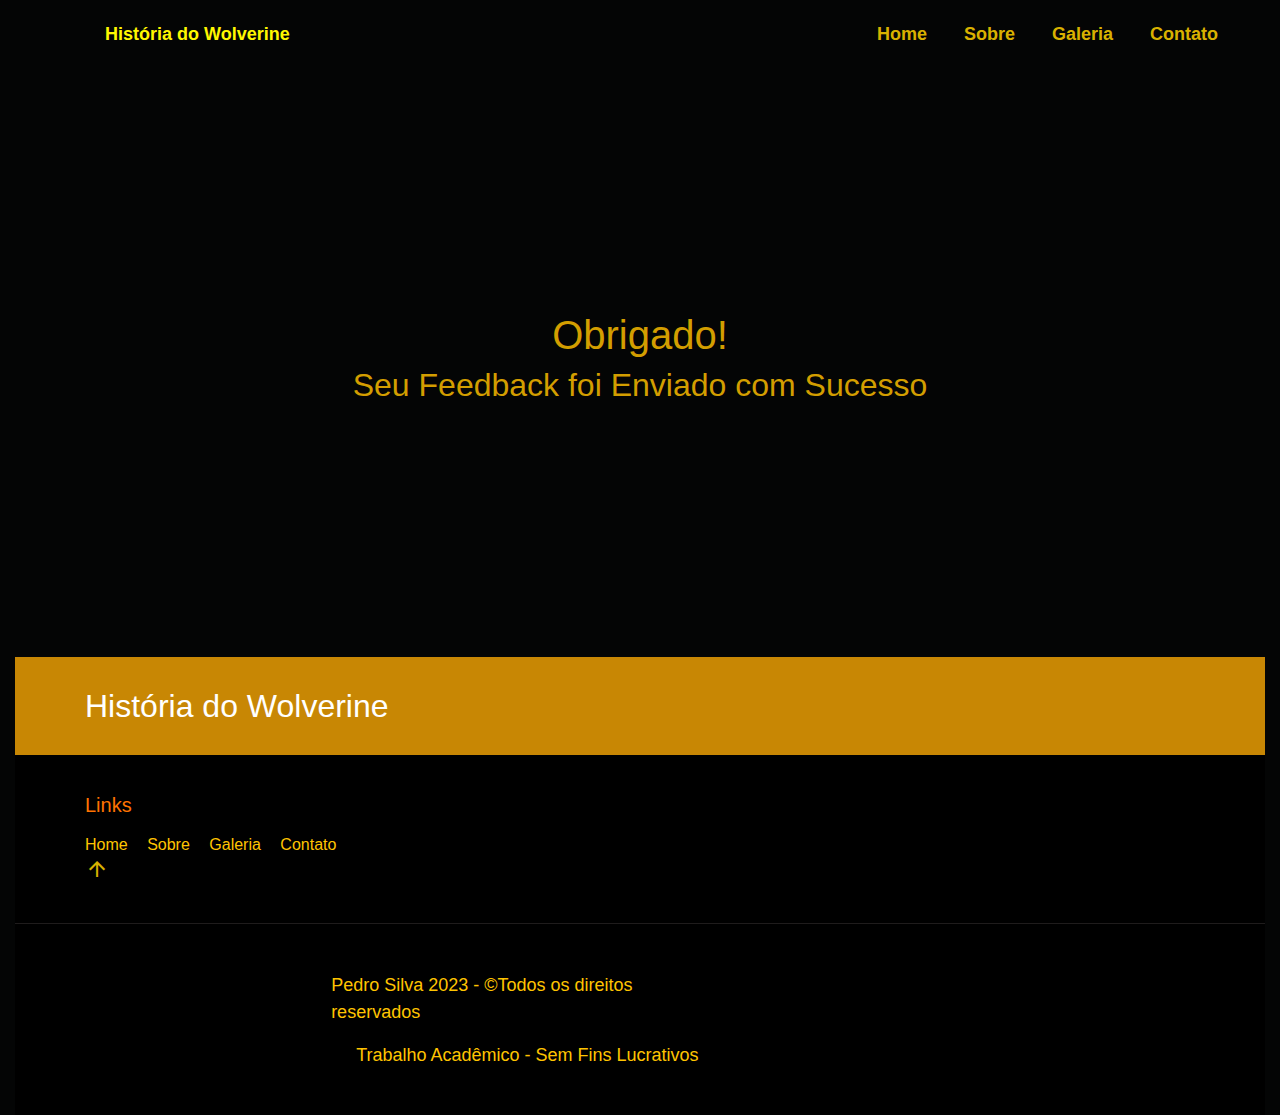
==== commit a91c57e0: "Segundo Upload - Wolverine" ====
--- a/confirmacao.html
+++ b/confirmacao.html
@@ -14,90 +14,78 @@
 	</head>
     <body>
         <div id="container">
-            <header>
-                <nav>
-                    <ul class="nav">
-                        <li class="nav-item">
-                          <a class="nav-link">&nbsp;</a>
-                        </li>
-                        <li class="nav-item">
-                          <a class="nav-link">&nbsp;</a>
-                        </li>
-                        <li class="nav-item">
-                          <a class="nav-link1" href="index.html">História do Wolverine</a>
-                        </li>
-                        <li class="nav-item">
-                          <a class="nav-link">&nbsp;</a>
-                        </li>
-                        <li class="nav-item">
-                          <a class="nav-link">&nbsp;</a>
-                        </li>
-                        <li class="nav-item">
-                          <a class="nav-link">&nbsp;</a>
-                        </li>
-                        <li class="nav-item">
-                          <a class="nav-link">&nbsp;</a>
-                        </li>
-                        <li class="nav-item">
-                          <a class="nav-link">&nbsp;</a>
-                        </li>
-                        <li class="nav-item">
-                          <a class="nav-link">&nbsp;</a>
-                        </li>
-                        <li class="nav-item">
-                          <a class="nav-link">&nbsp;</a>
-                        </li>
-                        <li class="nav-item">
-                          <a class="nav-link">&nbsp;</a>
-                        </li>
-                        <li class="nav-item">
-                          <a class="nav-link">&nbsp;</a>
-                        </li>
-                        <li class="nav-item">
-                          <a class="nav-link">&nbsp;</a>
-                        </li>
-                        <li class="nav-item">
-                          <a class="nav-link">&nbsp;</a>
-                        </li>
-                        <li class="nav-item">
-                          <a class="nav-link">&nbsp;</a>
-                        </li>
-                        <li class="nav-item">
-                          <a class="nav-link">&nbsp;</a>
-                        </li>
-                        <li class="nav-item">
-                          <a class="nav-link">&nbsp;</a>
-                        </li>
-                        <li class="nav-item">
-                          <a class="nav-link">&nbsp;</a>
-                        </li>
-                        <li class="nav-item">
-                          <a class="nav-link">&nbsp;</a>
-                        </li>
-                        <li class="nav-item">
-                          <a class="nav-link">&nbsp;</a>
-                        </li>
-                        <li class="nav-item">
-                          <a class="nav-link">&nbsp;</a>
-                        </li>
-                        <li class="nav-item">
-                          <a class="nav-link">&nbsp;</a>
-                        </li>
-                        <li class="nav-item">
-                          <a class="nav-link" href="index.html">Home&nbsp;</a>
-                        </li>
-                        <li class="nav-item">
-                          <a class="nav-link" href="sobre.html">Sobre&nbsp;</a>
-                        </li>
-                        <li class="nav-item">
-                          <a class="nav-link" href="galeria.html">Galeria&nbsp;</a>
-                        </li>
-                        <li class="nav-item">
-                          <a class="nav-link active" href="contato.html">Contato&nbsp;</a>
-                        </li>
-                    </ul>
-                </nav>
-            </header>
+          <header>
+            <nav>
+                <ul class="nav">
+                    <li class="nav-item">
+                      <a class="nav-link">&nbsp;</a>
+                    </li>
+                    <li class="nav-item">
+                      <a class="nav-link">&nbsp;</a>
+                    </li>
+                    <li class="nav-item">
+                      <a class="nav-link1" href="index.html">História do Wolverine</a>
+                    </li>
+                    <li class="nav-item">
+                      <a class="nav-link">&nbsp;</a>
+                    </li>
+                    <li class="nav-item">
+                      <a class="nav-link">&nbsp;</a>
+                    </li>
+                    <li class="nav-item">
+                      <a class="nav-link">&nbsp;</a>
+                    </li>
+                    <li class="nav-item">
+                      <a class="nav-link">&nbsp;</a>
+                    </li>
+                    <li class="nav-item">
+                      <a class="nav-link">&nbsp;</a>
+                    </li>
+                    <li class="nav-item">
+                      <a class="nav-link">&nbsp;</a>
+                    </li>
+                    <li class="nav-item">
+                      <a class="nav-link">&nbsp;</a>
+                    </li>
+                    <li class="nav-item">
+                      <a class="nav-link">&nbsp;</a>
+                    </li>
+                    <li class="nav-item">
+                      <a class="nav-link">&nbsp;</a>
+                    </li>
+                    <li class="nav-item">
+                      <a class="nav-link">&nbsp;</a>
+                    </li>
+                    <li class="nav-item">
+                      <a class="nav-link">&nbsp;</a>
+                    </li>
+                    <li class="nav-item">
+                      <a class="nav-link">&nbsp;</a>
+                    </li>
+                    <li class="nav-item">
+                      <a class="nav-link">&nbsp;</a>
+                    </li>
+                    <li class="nav-item">
+                      <a class="nav-link">&nbsp;</a>
+                    </li>
+                    <li class="nav-item">
+                      <a class="nav-link">&nbsp;</a>
+                    </li>
+                    <li class="nav-item">
+                      <a class="nav-link" href="index.html">Home&nbsp;</a>
+                    </li>
+                    <li class="nav-item">
+                      <a class="nav-link" href="sobre.html">Sobre&nbsp;</a>
+                    </li>
+                    <li class="nav-item">
+                      <a class="nav-link" href="galeria.html">Galeria&nbsp;</a>
+                    </li>
+                    <li class="nav-item">
+                      <a class="nav-link active" href="contato.html">Contato&nbsp;</a>
+                    </li>
+                </ul>
+            </nav>
+        </header>
             <main>
               <font color="#d39e00">
                 <center>
--- a/css/style.css
+++ b/css/style.css
@@ -80,6 +80,7 @@
   
   main h2 {
     margin-top: -2%;
+    margin-bottom: 1%;
   }
 
   li a {
@@ -1978,6 +1979,9 @@
   }
   
   .form-group {
+    margin-left: 25%;
+    text-align: center;
+    width: 50%;
     margin-bottom: 1rem;
   }
 
@@ -2369,13 +2373,13 @@
   }
   
   .btn-primary {
-    width: 48%;
+    width: 25%;
     color: #fff;
     background-color: #20d400;
     border-color: #2eae00;
-    margin-top: 1%;
-    margin-bottom: 3%;
-    margin-left: 1%;
+    margin-top: 0.5%;
+    margin-bottom: 5%;
+    margin-left: 25%;
   }
   
   .btn-primary:hover {
@@ -2393,13 +2397,13 @@
   }
 
   .btn-primary0 {
-    width: 48%;
+    width: 24%;
     color: #fff;
     background-color: #c10000;
     border-color: #ac0000d6;
-    margin-top: 1%;
-    margin-bottom: 3%;
-    margin-left: 1%;
+    margin-top: 0.5%;
+    margin-bottom: 5%;
+    margin-left: 0.5%;
   }
   
   .btn-primary0:hover {
@@ -4580,7 +4584,7 @@
   }
   
   .card-img-top {
-    width: 90%;
+    width: 91%;
     border-radius: 10%;
   }
 
@@ -4600,6 +4604,11 @@
 
   .card-img-top3 {
     width: 95%;
+    border-radius: 10%;
+  }
+
+  .card-img-top4 {
+    width: 100%;
     border-radius: 10%;
   }
   
